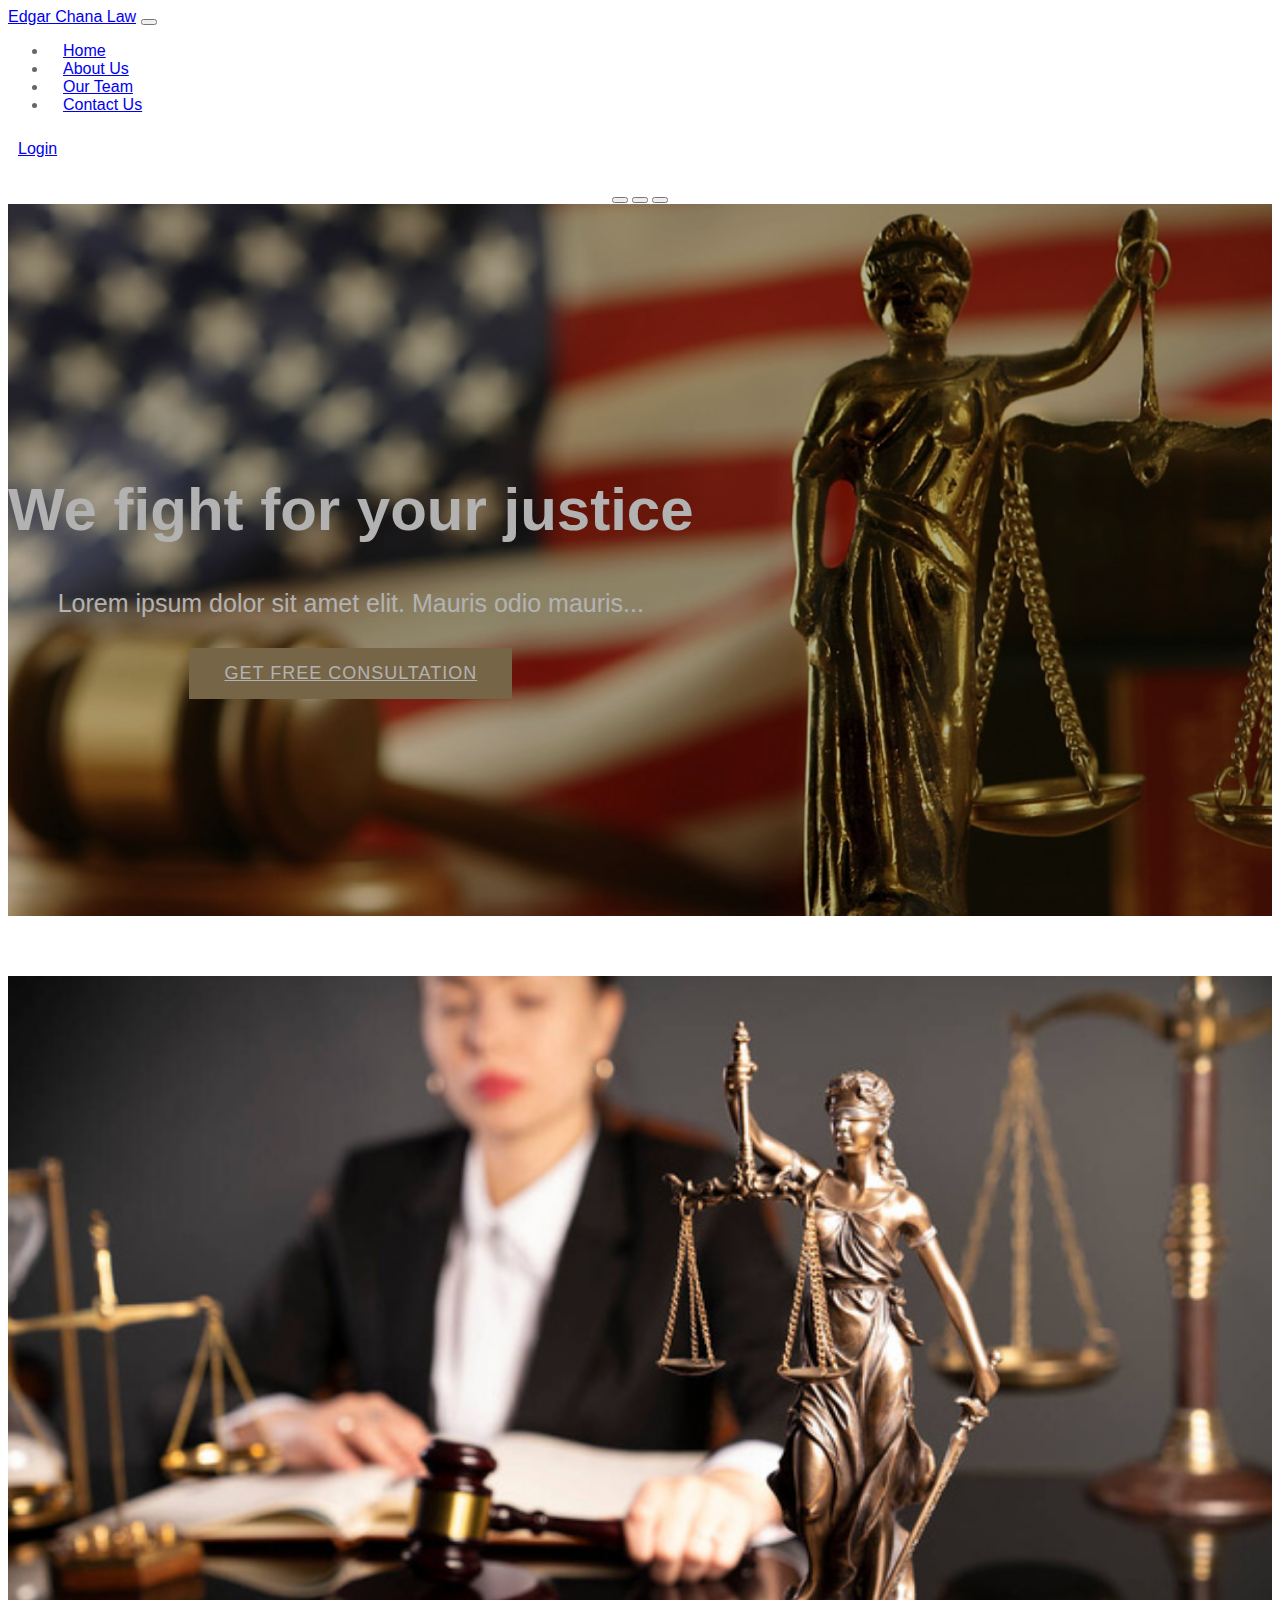
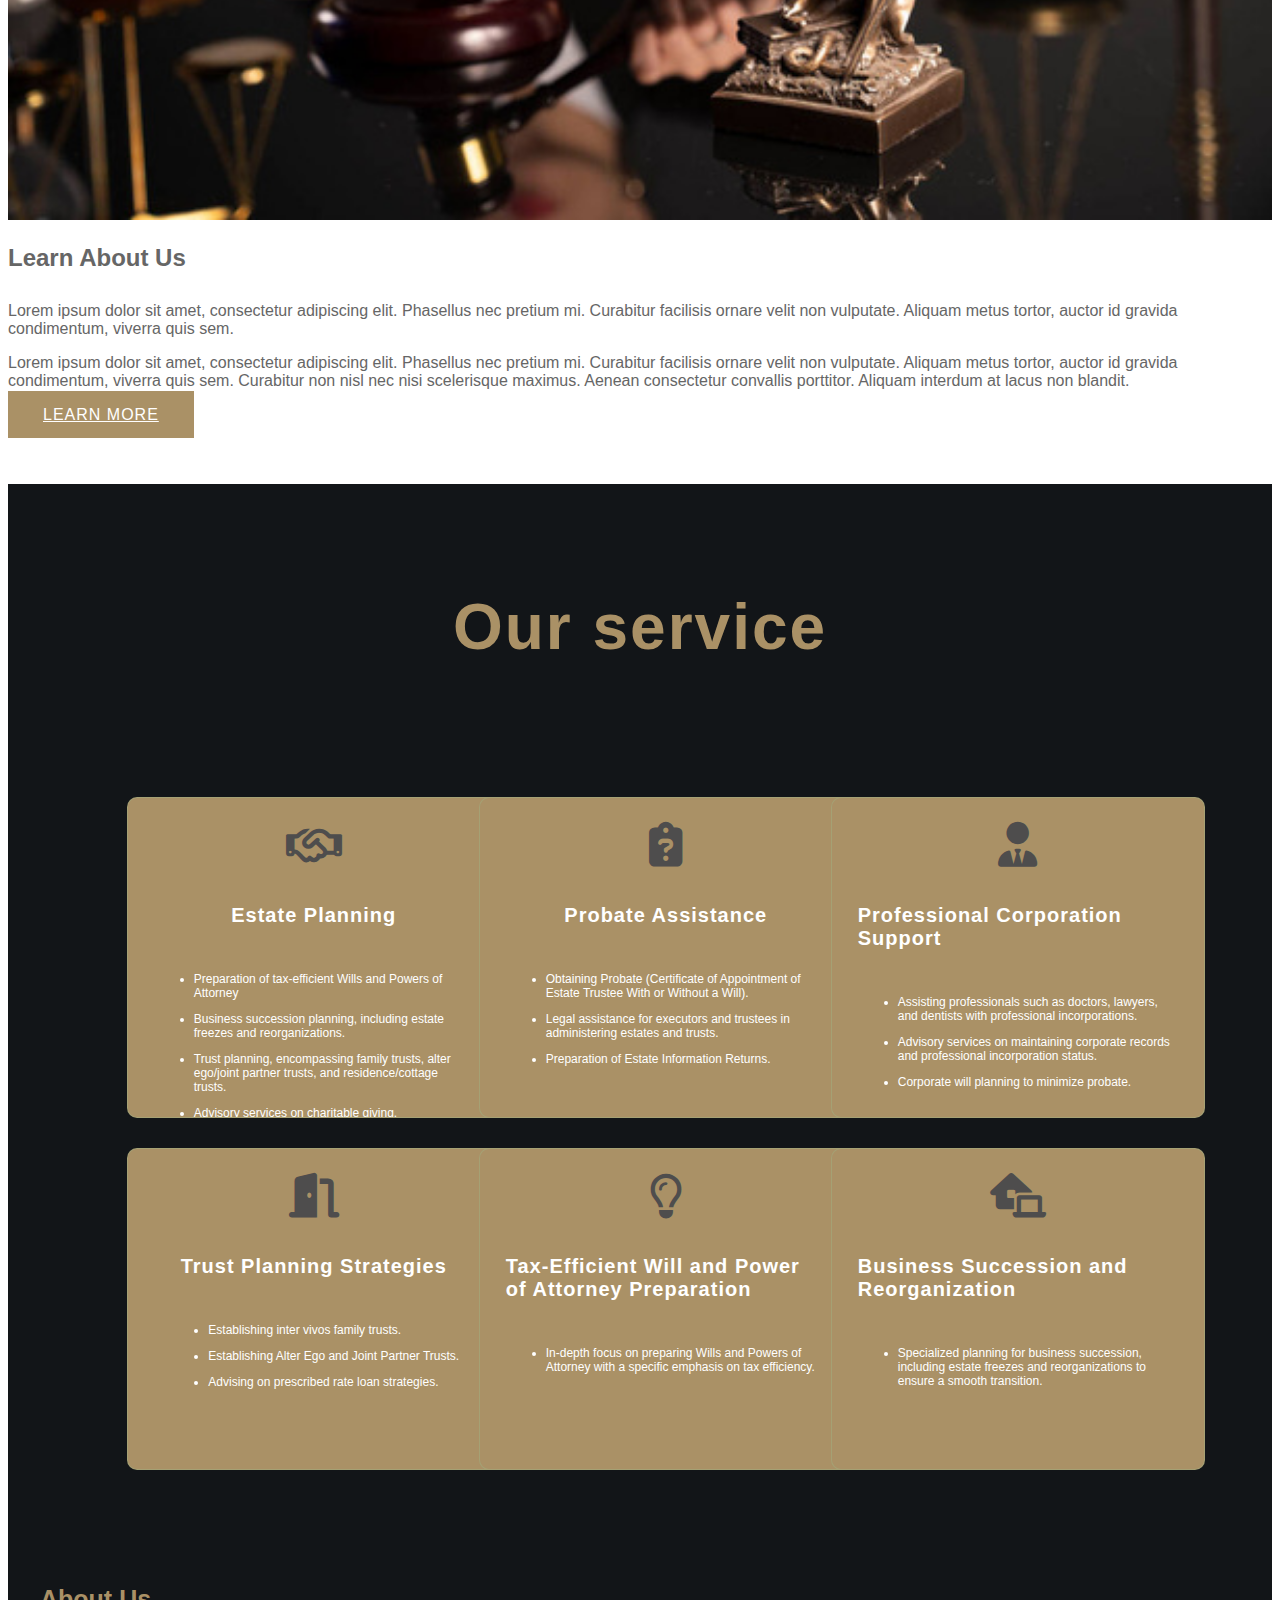
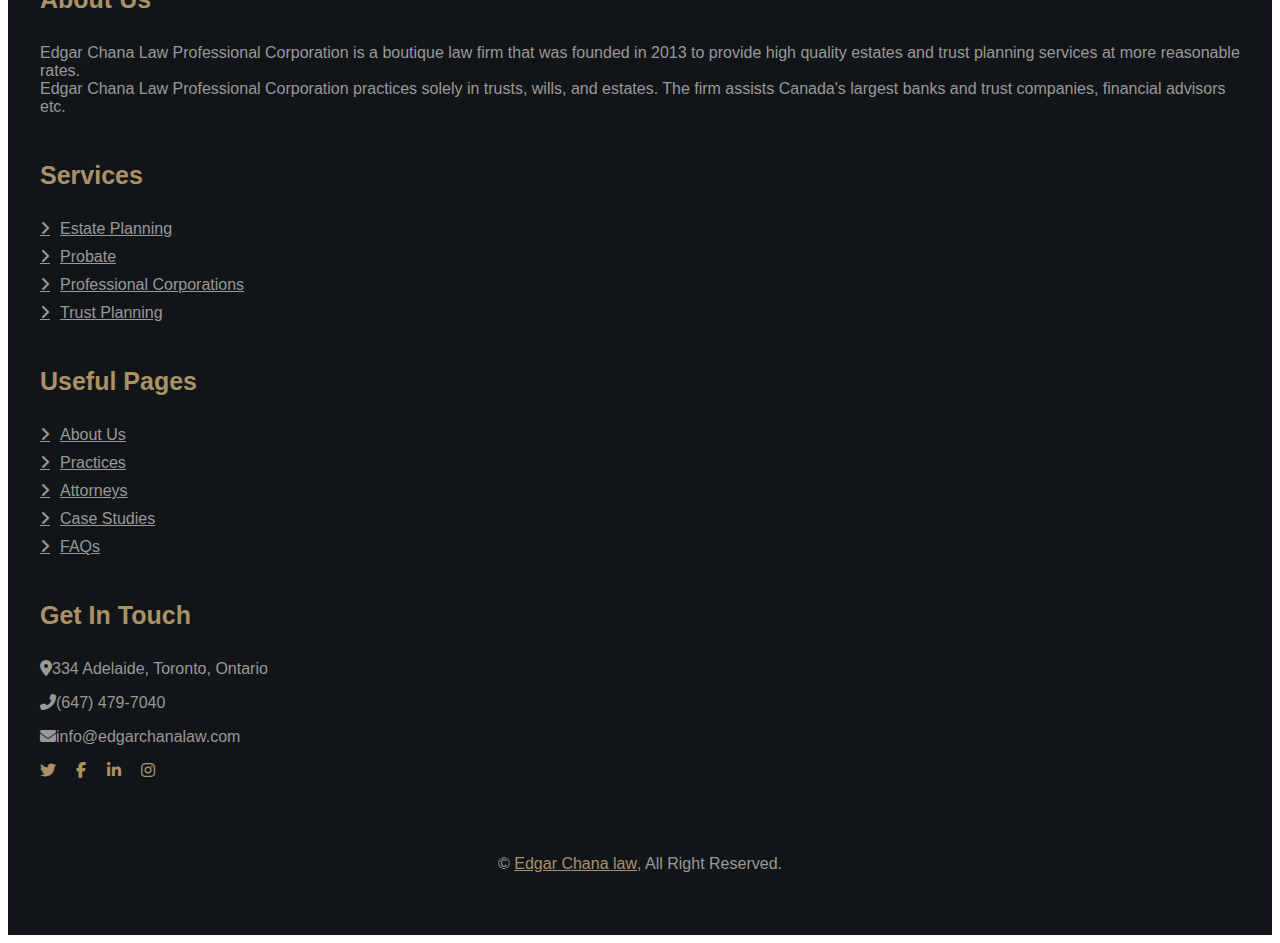
==== index.html @ 890f5359 "integration with index.html" ====
<!doctype html>
<html lang="en">

<head>
    <!-- Required meta tags -->
    <meta charset="utf-8">
    <meta name="viewport" content="width=device-width, initial-scale=1">

    <!-- Bootstrap CSS -->
    <link href="https://cdn.jsdelivr.net/npm/bootstrap@5.0.2/dist/css/bootstrap.min.css" rel="stylesheet"
        integrity="sha384-EVSTQN3/azprG1Anm3QDgpJLIm9Nao0Yz1ztcQTwFspd3yD65VohhpuuCOmLASjC" crossorigin="anonymous">

    <!-- CSS Link -->
    <link rel="stylesheet" href="./css/style.css">

    <link rel="stylesheet" href="https://cdnjs.cloudflare.com/ajax/libs/font-awesome/6.4.2/css/all.min.css" />



    <title>Edgar Chana Law</title>
</head>

<body>
    <!-- Header Section -->
    <nav class="navbar navbar-expand-lg navbar-dark bg-dark">
        <div class="container-fluid">
            <a class="navbar-brand" href="#">Edgar Chana Law</a>
            <button class="navbar-toggler" type="button" data-bs-toggle="collapse"
                data-bs-target="#navbarSupportedContent" aria-controls="navbarSupportedContent" aria-expanded="false"
                aria-label="Toggle navigation">
                <span class="navbar-toggler-icon"></span>
            </button>
            <div class="collapse navbar-collapse" id="navbarSupportedContent">
                <ul class="navbar-nav ms-auto mb-2 mb-lg-0">
                    <li class="nav-item">
                        <a class="nav-link active" aria-current="page" href="#">Home</a>
                    </li>
                    <li class="nav-item">
                        <a class="nav-link active" href="aboutus.html">About Us</a>
                    </li>
                    <!-- <li class="nav-item">
                        <a class="nav-link active" href="service.html">Services</a>
                    </li> -->
                    <li class="nav-item">
                        <a class="nav-link active" href="team.html">Our Team</a>
                    </li>
                    <li class="nav-item">
                        <a class="nav-link active" href="contact.html">Contact Us</a>
                    </li>
                </ul>
                <div id="loginButtons" class="navbar-nav ms-auto mb-2 mb-lg-0">
                    <li class="nav-but" id="loginButton">
                        <a class="btn btn-outline-light" href="login.html">Login</a>
                    </li>
                    <li> <p id="welcomeMessage" style="display: none;" >Welcome, <span id="welcomeName" style="display: none;"></span>!</p>
                    </li>
                    <li class="nav-but" id="logoutButton" style="display: none;">
                        <a class="btn btn-outline-light" href="#" onclick="logout()">Logout</a>
                    </li>
                   
                </div>

            </div>
        </div>
    </nav>

    <!-- Slider Section -->

    <div id="carouselExampleIndicators" class="carousel slide" data-bs-ride="carousel">
        <div class="carousel-indicators">
            <button type="button" data-bs-target="#carouselExampleIndicators" data-bs-slide-to="0" class="active"
                aria-current="true" aria-label="Slide 1"></button>
            <button type="button" data-bs-target="#carouselExampleIndicators" data-bs-slide-to="1"
                aria-label="Slide 2"></button>
            <button type="button" data-bs-target="#carouselExampleIndicators" data-bs-slide-to="2"
                aria-label="Slide 3"></button>
        </div>
        <div class="carousel-inner">
            <div class="carousel-item active">
                <img src="./img/slider1.jpg" class="d-block w-100" alt="Slider Image">
                <div class="carousel-caption">
                    <h1 class="animated fadeInLeft">We fight for your justice</h1>
                    <p class="animated fadeInRight">Lorem ipsum dolor sit amet elit. Mauris odio mauris...</p>
                    <a class="btn animated fadeInUp" href="#">Get free consultation</a>
                </div>
            </div>
            <div class="carousel-item">
                <img src="./img/slider2.jpg" class="d-block w-100" alt="Slider Image">
                <div class="carousel-caption">
                    <h1 class="animated fadeInLeft">We prepared to oppose for you</h1>
                    <p class="animated fadeInRight">Lorem ipsum dolor sit amet elit. Mauris odio mauris...</p>
                    <a class="btn animated fadeInUp" href="#">Get free consultation</a>
                </div>
            </div>
            <div class="carousel-item">
                <img src="./img/slider3.jpg" class="d-block w-100" alt="Slider Image">
                <div class="carousel-caption">
                    <h1 class="animated fadeInLeft">We fight for your privilege</h1>
                    <p class="animated fadeInRight">Lorem ipsum dolor sit amet elit. Mauris odio mauris...</p>
                    <a class="btn animated fadeInUp" href="#">Get free consultation</a>
                </div>
            </div>
        </div>
        <button class="carousel-control-prev" type="button" data-bs-target="#carouselExampleIndicators"
            data-bs-slide="prev">
            <span class="carousel-control-prev-icon" aria-hidden="true"></span>
            <span class="visually-hidden">Previous</span>
        </button>
        <button class="carousel-control-next" type="button" data-bs-target="#carouselExampleIndicators"
            data-bs-slide="next">
            <span class="carousel-control-next-icon" aria-hidden="true"></span>
            <span class="visually-hidden">Next</span>
        </button>
    </div>

   
    <button id="service_button"  style="display: none;"> <a href="myservice.html" id="bookServiceLink">Select services</Select></a>
    </button>
    


    <!-- About Us Section-->

    <div class="about">
        <div class="container">
            <div class="row align-items-center">
                <div class="col-lg-6 col-md-6">
                    <div class="about-img">
                        <img src="img/aboutus.jpeg" alt="About us Image">
                    </div>
                </div>
                <div class="col-lg-6 col-md-6">
                    <div class="section-header">
                        <h2>Learn About Us</h2>
                    </div>
                    <div class="about-text">
                        <p>
                            Lorem ipsum dolor sit amet, consectetur adipiscing elit. Phasellus nec pretium mi. Curabitur
                            facilisis ornare velit non vulputate. Aliquam metus tortor, auctor id gravida condimentum,
                            viverra quis sem.
                        </p>
                        <p>
                            Lorem ipsum dolor sit amet, consectetur adipiscing elit. Phasellus nec pretium mi. Curabitur
                            facilisis ornare velit non vulputate. Aliquam metus tortor, auctor id gravida condimentum,
                            viverra quis sem. Curabitur non nisl nec nisi scelerisque maximus. Aenean consectetur
                            convallis porttitor. Aliquam interdum at lacus non blandit.
                        </p>
                        <a class="btn" href="/aboutus.html">Learn More</a>
                    </div>
                </div>
            </div>
        </div>
    </div>

    <!-- Service Section -->
    <div class="service-container">
        <div class="service-wrapper">
            <div class="service">
                <h1>Our service </h1>
                <div class="cards">
                    <div class="card">
                        <i class="fa-regular fa-handshake"></i>
                        <h2>Estate Planning</h2>
                        <ul>
                            <li>Preparation of tax-efficient Wills and Powers of Attorney</li>
                            <li>Business succession planning, including estate freezes and reorganizations.</li>
                            <li>Trust planning, encompassing family trusts, alter ego/joint partner trusts, and
                                residence/cottage trusts.</li>
                            <li>Advisory services on charitable giving.</li>
                        </ul>

                    </div>


                    <div class="card">
                        <i class="fa-solid fa-clipboard-question"></i>
                        <h2>Probate Assistance</h2>
                        <ul>
                            <li>Obtaining Probate (Certificate of Appointment of Estate Trustee With or Without a Will).
                            </li>
                            <li>Legal assistance for executors and trustees in administering estates and trusts.</li>
                            <li>Preparation of Estate Information Returns.</li>

                        </ul>
                    </div>

                    <div class="card">
                        <i class="fa-solid fa-user-tie"></i>
                        <h2>Professional Corporation Support</h2>
                        <ul>
                            <li>Assisting professionals such as doctors, lawyers, and dentists with professional
                                incorporations.</li>
                            <li>Advisory services on maintaining corporate records and professional incorporation
                                status.</li>
                            <li>Corporate will planning to minimize probate.
                            </li>

                        </ul>
                    </div>

                    <div class="card">
                        <i class="fa-solid fa-door-open"></i>
                        <h2>Trust Planning Strategies</h2>
                        <ul>
                            <li>Establishing inter vivos family trusts.</li>
                            <li>Establishing Alter Ego and Joint Partner Trusts.</li>
                            <li>Advising on prescribed rate loan strategies.
                            </li>
                        </ul>
                    </div>

                    <div class="card">
                        <i class="fa-regular fa-lightbulb"></i>
                        <h2>Tax-Efficient Will and Power of Attorney Preparation</h2>
                        <ul>
                            <li>
                                In-depth focus on preparing Wills and Powers of Attorney with a specific emphasis on tax
                                efficiency.
                            </li>

                        </ul>
                    </div>

                    <div class="card">
                        <i class="fa-solid fa-house-laptop"></i>
                        <h2>Business Succession and Reorganization</h2>
                        <ul>
                            <li>Specialized planning for business succession, including estate freezes and
                                reorganizations to ensure a smooth transition.</li>
                        </ul>
                    </div>
                </div>
            </div>
        </div>

    </div>

    <!-- Footer Section -->
    <div class="footer">
        <div class="container">
            <div class="row">
                <div class="col-md-6 col-lg-4">
                    <div class="footer-about">
                        <h2>About Us</h2>
                        <p>
                            Edgar Chana Law Professional Corporation is a boutique law firm that was founded in 2013 to
                            provide
                            high quality estates and trust planning services at more reasonable rates.
                            <br>
                            Edgar Chana Law Professional Corporation practices solely in trusts, wills, and estates. The
                            firm assists
                            Canada's largest banks and trust companies, financial advisors etc.
                        </p>
                    </div>
                </div>
                <div class="col-md-6 col-lg-8">
                    <div class="row">
                        <div class="col-md-6 col-lg-4">
                            <div class="footer-link">
                                <h2>Services </h2>
                                <a href="#">Estate Planning</a>
                                <a href="#">Probate</a>
                                <a href="#">Professional Corporations</a>
                                <a href="#">Trust Planning</a>
                            </div>
                        </div>
                        <div class="col-md-6 col-lg-4">
                            <div class="footer-link">
                                <h2>Useful Pages</h2>
                                <a href="aboutus.html">About Us</a>
                                <a href="#">Practices</a>
                                <a href="#">Attorneys</a>
                                <a href="#">Case Studies</a>
                                <a href="#">FAQs</a>
                            </div>
                        </div>
                        <div class="col-md-6 col-lg-4">
                            <div class="footer-contact">
                                <h2>Get In Touch</h2>
                                <p><i class="fa fa-map-marker-alt"></i>334 Adelaide, Toronto, Ontario</p>
                                <p><i class="fa fa-phone-alt"></i>(647) 479-7040</p>
                                <p><i class="fa fa-envelope"></i>info@edgarchanalaw.com</p>
                                <div class="footer-social">
                                    <a href="https://twitter.com/"><i class="fab fa-twitter"></i></a>
                                    <a href="https://www.facebook.com/"><i class="fab fa-facebook-f"></i></a>
                                    <a href="https://www.linkedin.com/"><i class="fab fa-linkedin-in"></i></a>
                                    <a href="https://www.instagram.com/"><i class="fab fa-instagram"></i></a>
                                </div>
                            </div>
                        </div>
                    </div>
                </div>
            </div>
        </div>
        <div class="copyright">
            <p>&copy; <a href="#">Edgar Chana law</a>, All Right Reserved.</p>
        </div>
    </div>

    <!-- Bootstrap Bundle with Popper -->
    <script src="https://cdn.jsdelivr.net/npm/bootstrap@5.0.2/dist/js/bootstrap.bundle.min.js"
        integrity="sha384-MrcW6ZMFYlzcLA8Nl+NtUVF0sA7MsXsP1UyJoMp4YLEuNSfAP+JcXn/tWtIaxVXM"
        crossorigin="anonymous"></script>

</body>

<script src="js/index.js"></script>





</html>
---- css/style.css ----
/* General CSS */

body {
    color: #666;
    background: #fff;
    font-family: 'Roboto', sans-serif;
    font-weight: 400;
}

h1 {
    font-weight: 600;
    color: #121518;
}

/* Header CSS */

.navbar .navbar-nav .nav-item a {
    padding: 15px;
}

.navbar .navbar-nav .nav-item a:hover {
    color: #aa9166;
}

.navbar .navbar-nav .nav-but {
    padding: 10px;
}
.navbar #welcomeMessage {
    color: white;
    margin-top: 20px;
}
#appointment_button{
    
    border: none;
    background-color: #aa9166;
    color: #fff;
    width: 20%;
    height: 40px;
    margin: 2rem 40%;
    border-radius: 10px;
    
}

#appointment_button:hover{
    background-color: black;
}

#appointment_button a{
    color: #fff;
    text-decoration:none;

   
}

/* Slider CSS */

.carousel {
    position: relative;
    width: 100%;
    height: calc(100vh - 170px);
    margin: 0 auto;
    text-align: center;
    overflow: hidden;
}

.carousel .carousel-inner,
.carousel .carousel-item {
    position: relative;
    width: 100%;
    height: 100%;
}

.carousel .carousel-item img {
    width: 100%;
    height: 100%;
    object-fit: cover;
}

.carousel .carousel-item::after {
    position: absolute;
    content: "";
    width: 100%;
    height: 100%;
    top: 0;
    left: 0;
    background: rgba(0, 0, 0, .3);
    /* z-index: 1; */
}

.carousel .carousel-caption {
    position: absolute;
    top: 0;
    bottom: 0;
    display: flex;
    align-items: center;
    justify-content: center;
    flex-direction: column;
    height: calc(100vh - 170px);
}

.carousel .carousel-caption h1 {
    color: #ffffff;
    font-size: 60px;
    font-weight: 700;
    margin-bottom: 20px;
}

.carousel .carousel-caption p {
    color: #ffffff;
    font-size: 25px;
    margin-bottom: 25px;
}

.carousel .carousel-caption .btn {
    padding: 15px 35px;
    font-size: 18px;
    font-weight: 500;
    letter-spacing: 1px;
    text-transform: uppercase;
    color: #fff;
    background: #aa9166;
    border-radius: 0;
    transition: .3s;
    margin: 0.3rem;
}

.carousel .carousel-caption .btn:hover {
    background: #aa9166;
    color: #121518;
}

@media (max-width: 768px) {
    .carousel .carousel-caption h1 {
        font-size: 40px;
        font-weight: 700;
    }

    .carousel .carousel-caption p {
        font-size: 20px;
    }

    .carousel .carousel-caption .btn {
        padding: 12px 30px;
        font-size: 18px;
        font-weight: 500;
        letter-spacing: 0;
    }
}

@media (max-width: 576px) {
    .carousel .carousel-caption h1 {
        font-size: 30px;
        font-weight: 500;
    }

    .carousel .carousel-caption p {
        font-size: 16px;
    }

    .carousel .carousel-caption .btn {
        padding: 10px 25px;
        font-size: 16px;
        font-weight: 400;
        letter-spacing: 0;
    }
}

.carousel .animated {
    -webkit-animation-duration: 1.5s;
    animation-duration: 1.5s;
}

/* About Us CSS */

.about {
    position: relative;
    width: 100%;
    padding: 60px 0;
}

.about .section-header {
    margin-bottom: 30px;
}

.about .about-img img {
    width: 100%;
    height: 100%;
    object-fit: cover;
}

.about .about-text p {
    font-size: 16px;
}

.about .about-text a.btn {
    position: relative;
    margin-top: 15px;
    padding: 15px 35px;
    font-size: 16px;
    font-weight: 500;
    letter-spacing: 1px;
    text-transform: uppercase;
    color: #fff;
    border-radius: 0;
    background: #aa9166;
    transition: .3s;
}

.about .about-text a.btn:hover {
    color: #121518;
    background: #aa9166;
}

@media (max-width: 768px) {
    .about .about-img {
        margin-bottom: 30px;
        height: auto;
    }
}

/* Services CSS */

.service-container {
    min-height: 100vh;
    width: 100%;
    background-color: #121518;
}

.service-wrapper {
    padding: 5% 8%;
}

.service {
    display: flex;
    flex-direction: column;
    align-items: center;
}

.service h1 {
    color: #aa9166;
    font-size: 4rem;
    letter-spacing: 2px;
}

.service .cards {
    display: grid;
    grid-template-columns: repeat(3, 1fr);
    gap: 30px;
    margin-top: 90px;
}

.service .card {
    height: 300px;
    width: 320px;
    background-color: #aa9166;
    padding: 3% 8%;
    border: 0.2px solid rgba(144, 226, 174, 00.2);
    border-radius: 10px;
    transition: 0.6s;
    display: flex;
    align-items: center;
    flex-direction: column;
    position: relative;
    overflow: hidden;

}

.service .card i {
    color: rgb(78, 77, 77);
    margin-top: 15px;
    margin-bottom: 20px;
    font-size: 2.8rem;

}

.service .card h2 {
    color: #fff;
    font-size: 20px;
    font-weight: 600;
    letter-spacing: 1px;

}

.service .card li {
    text-align: left;
    width: 100%;
    margin: 12px 0;
    color: #fff;
    font-size: 12px;
}

.service .card:hover {
    color: black;
    background-color: #aa9166;
    transform: translateY(-8px);
    border-color: #fff;
}

@media screen and (max-width:768px) {
    .cards {
        grid-template-columns: repeat(2, 1fr);

    }

}

@media screen and (max-width:576px) {
    .cards {
        grid-template-columns: repeat(1, 1fr);

    }

    h1 {
        font-size: 2rem;
    }

}


/* Footer CSS */

.footer {
    position: relative;
    padding: 2rem;
    background: #121518;
    color: #ffffff;
}

.footer .footer-about,
.footer .footer-link,
.footer .footer-contact {
    position: relative;
    margin-bottom: 45px;
    color: #999999;
}

.footer .footer-about h2,
.footer .footer-link h2,
.footer .footer-contact h2 {
    position: relative;
    margin-bottom: 30px;
    font-size: 25px;
    font-weight: 600;
    color: #aa9166;
}

.footer .footer-link a {
    display: block;
    margin-bottom: 10px;
    color: #999999;
    transition: .3s;
}

.footer .footer-link a::before {
    position: relative;
    content: "\f105";
    font-family: "Font Awesome 5 Free";
    font-weight: 900;
    margin-right: 10px;
}

.footer .footer-link a:hover {
    color: #aa9166;
    letter-spacing: 1px;
}
.footer .footer-contact .footer-social a{
    color: #aa9166 ;
    letter-spacing: 1rem;
}

.footer .copyright {
    padding: 30px 15px;
}

.footer .copyright p {
    margin: 0;
    color: #999999;
}

.footer .copyright p {
    text-align: center;
}

.footer .copyright p a {
    color: #aa9166;
    font-weight: 500;
}

.footer .copyright p a:hover {
    color: #ffffff;
}


@media (max-width: 768px) {

    .footer .copyright p,
    .footer .copyright .col-md-6:last-child p {
        margin: 5px 0;
        text-align: center;
    }
}
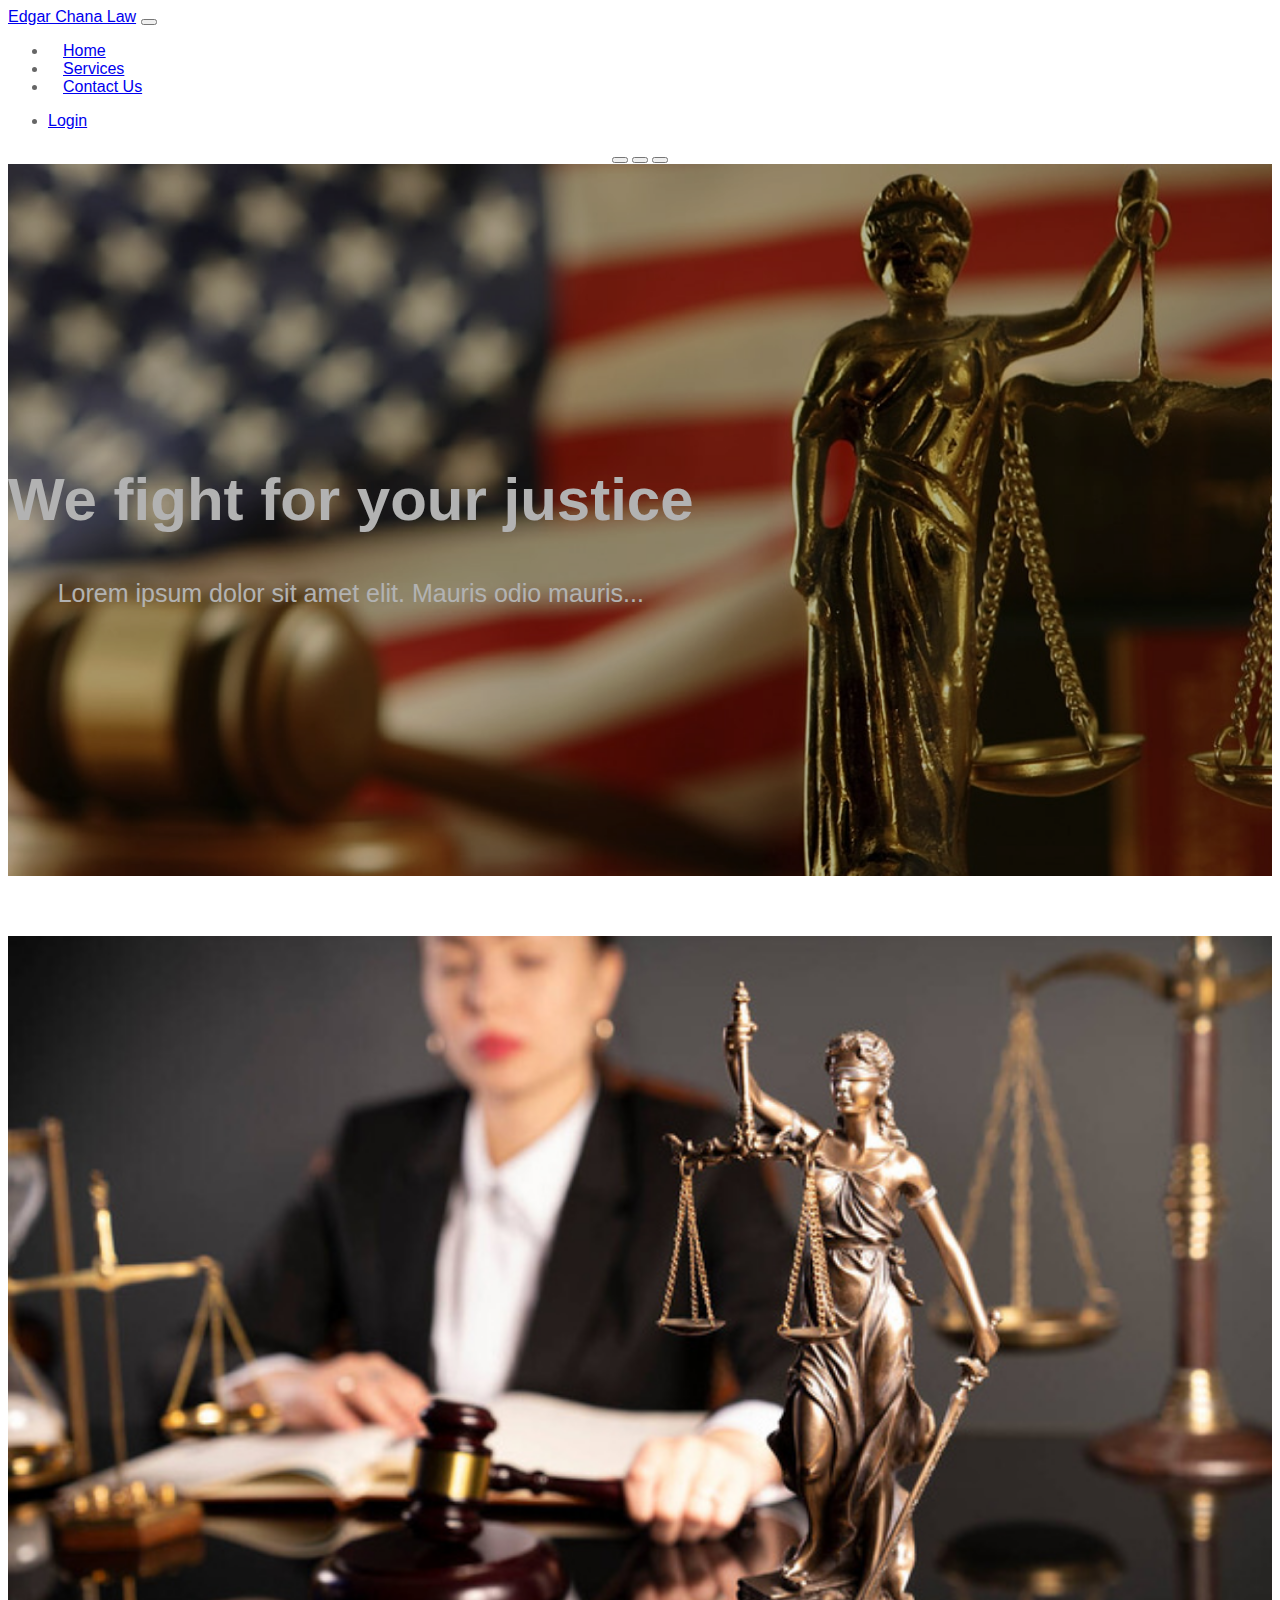
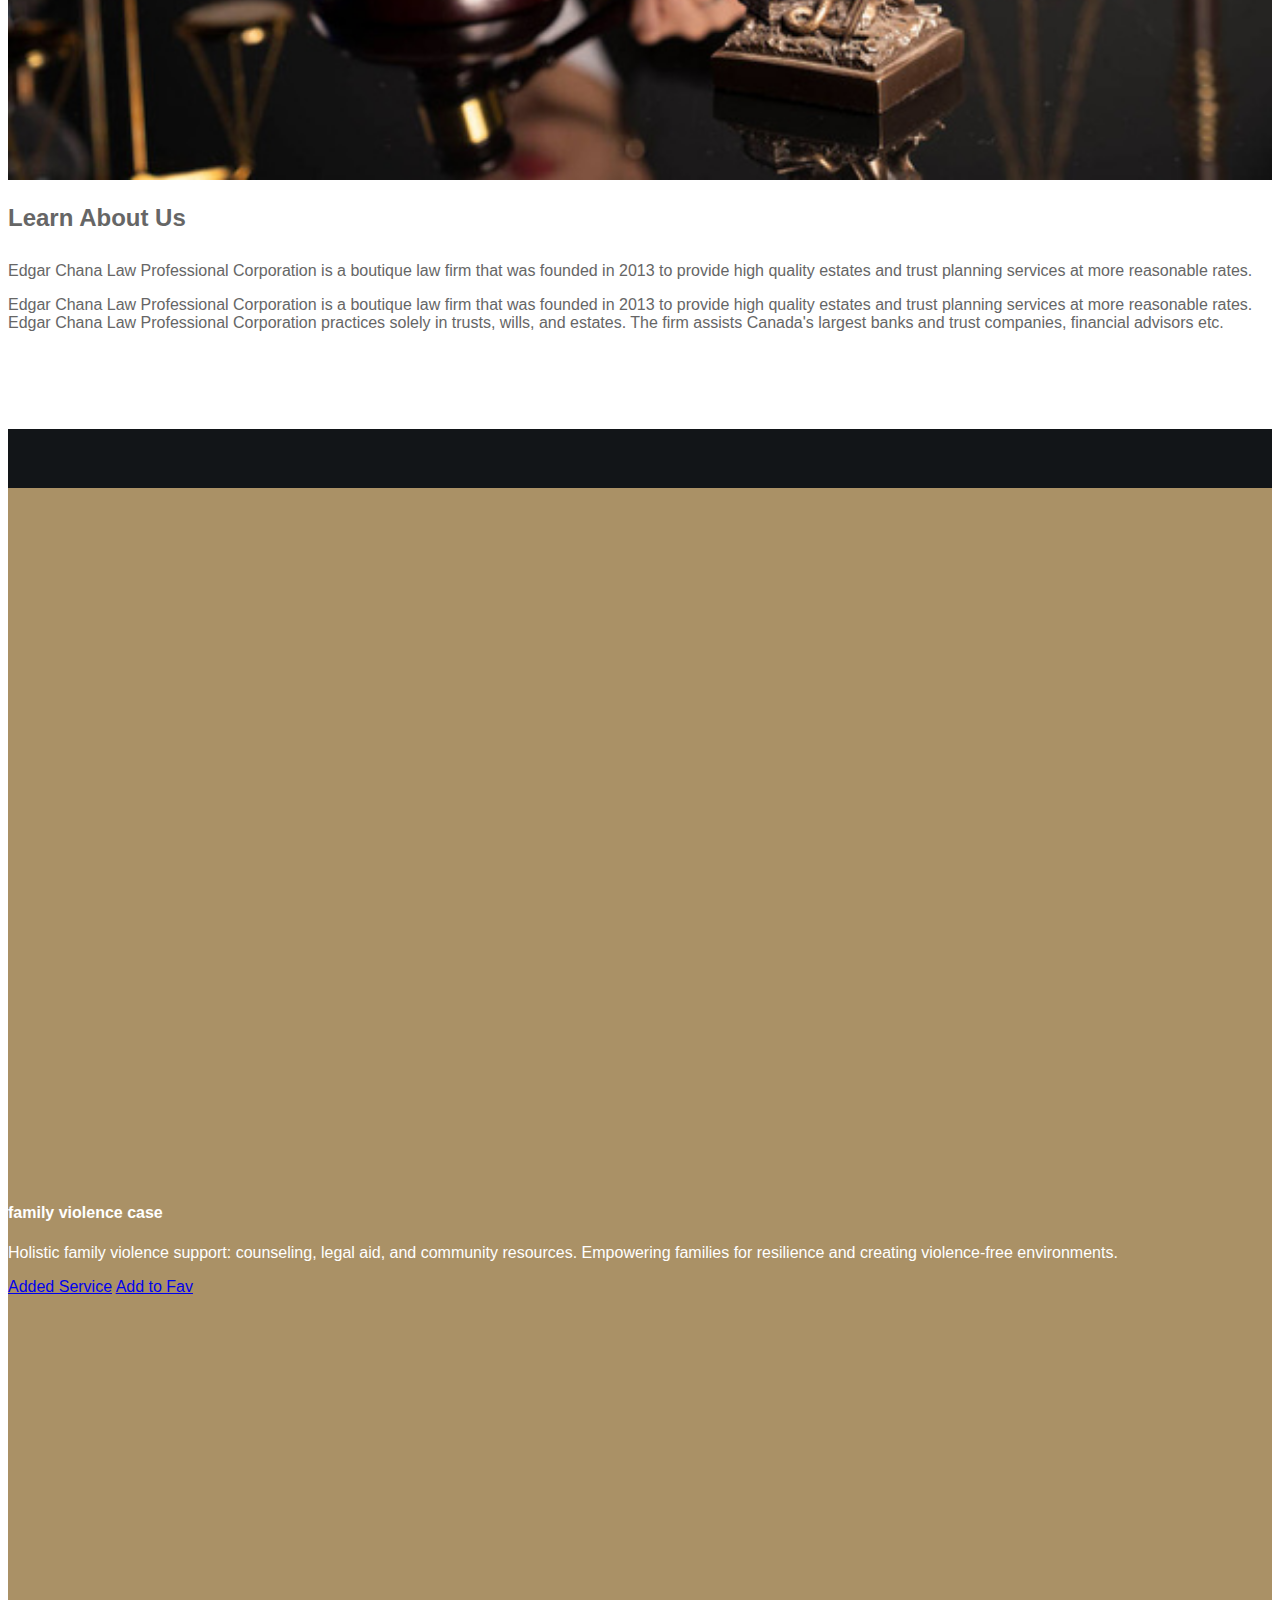
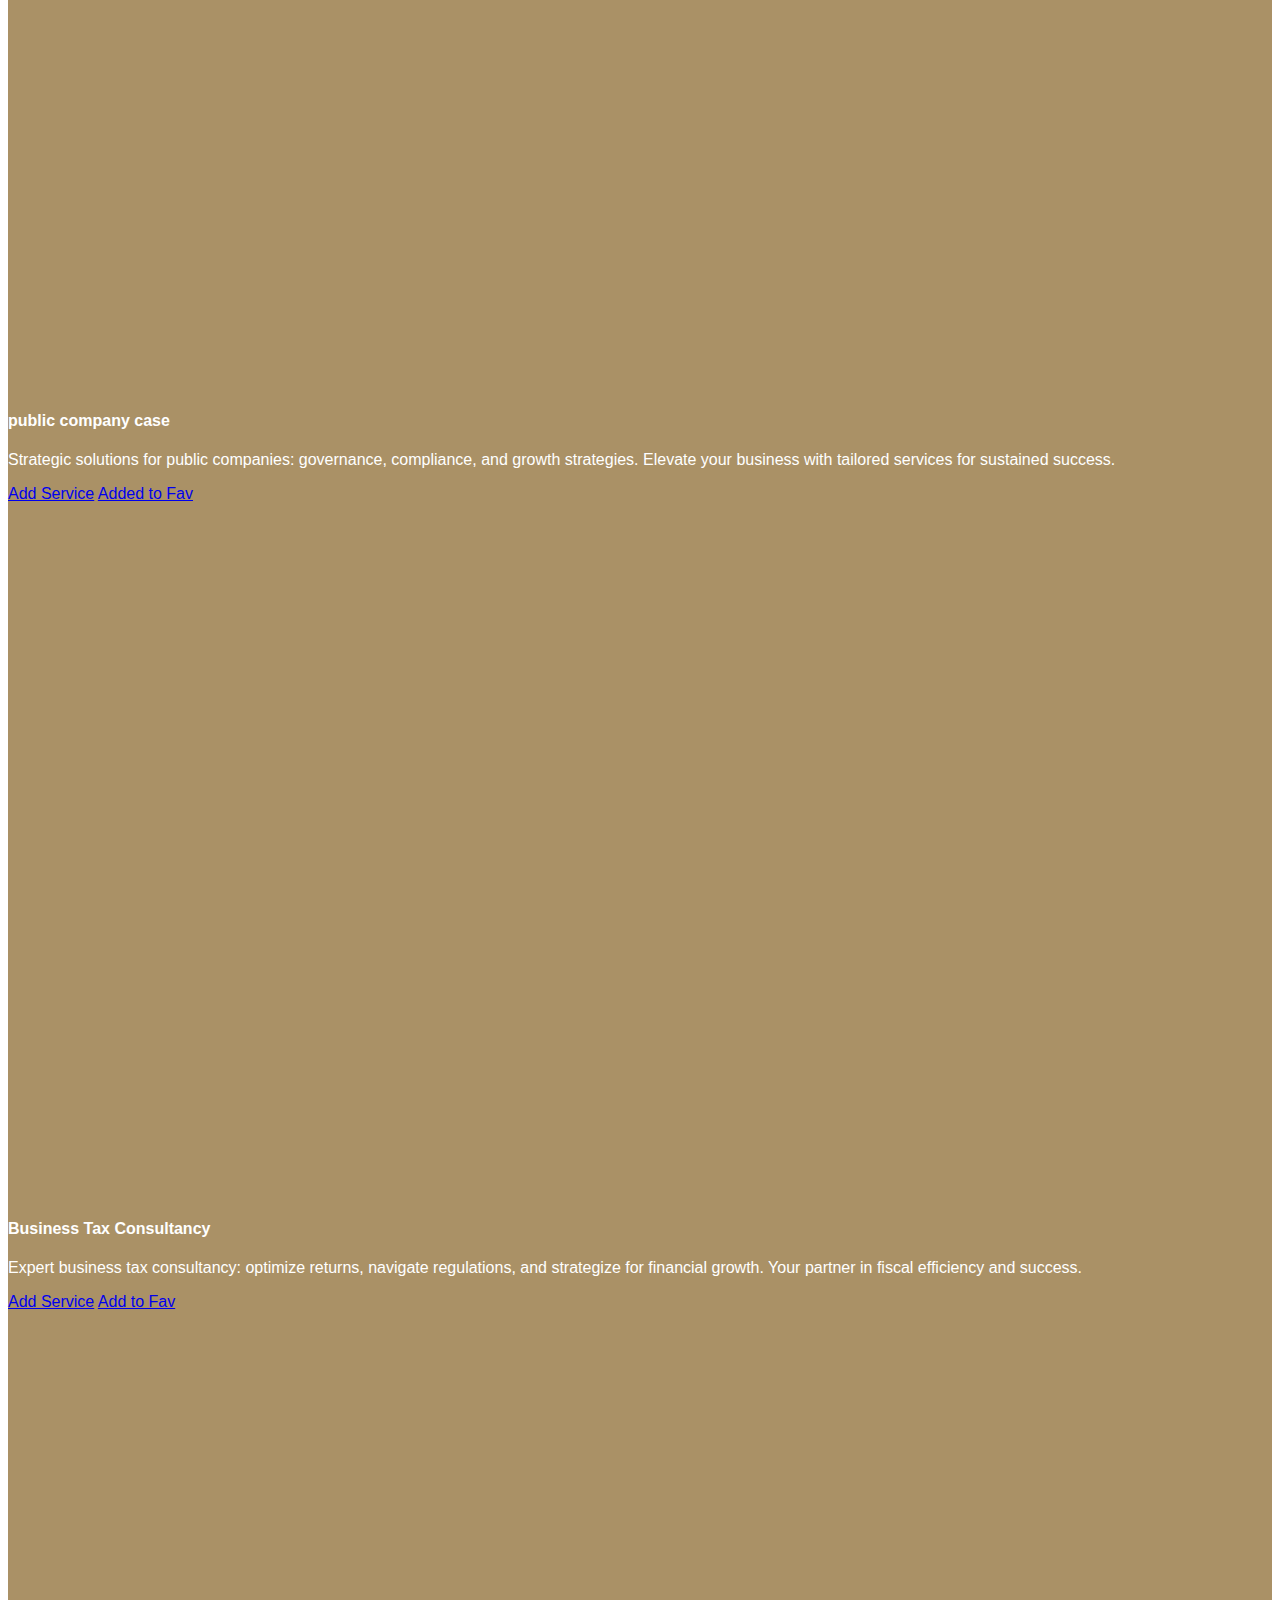
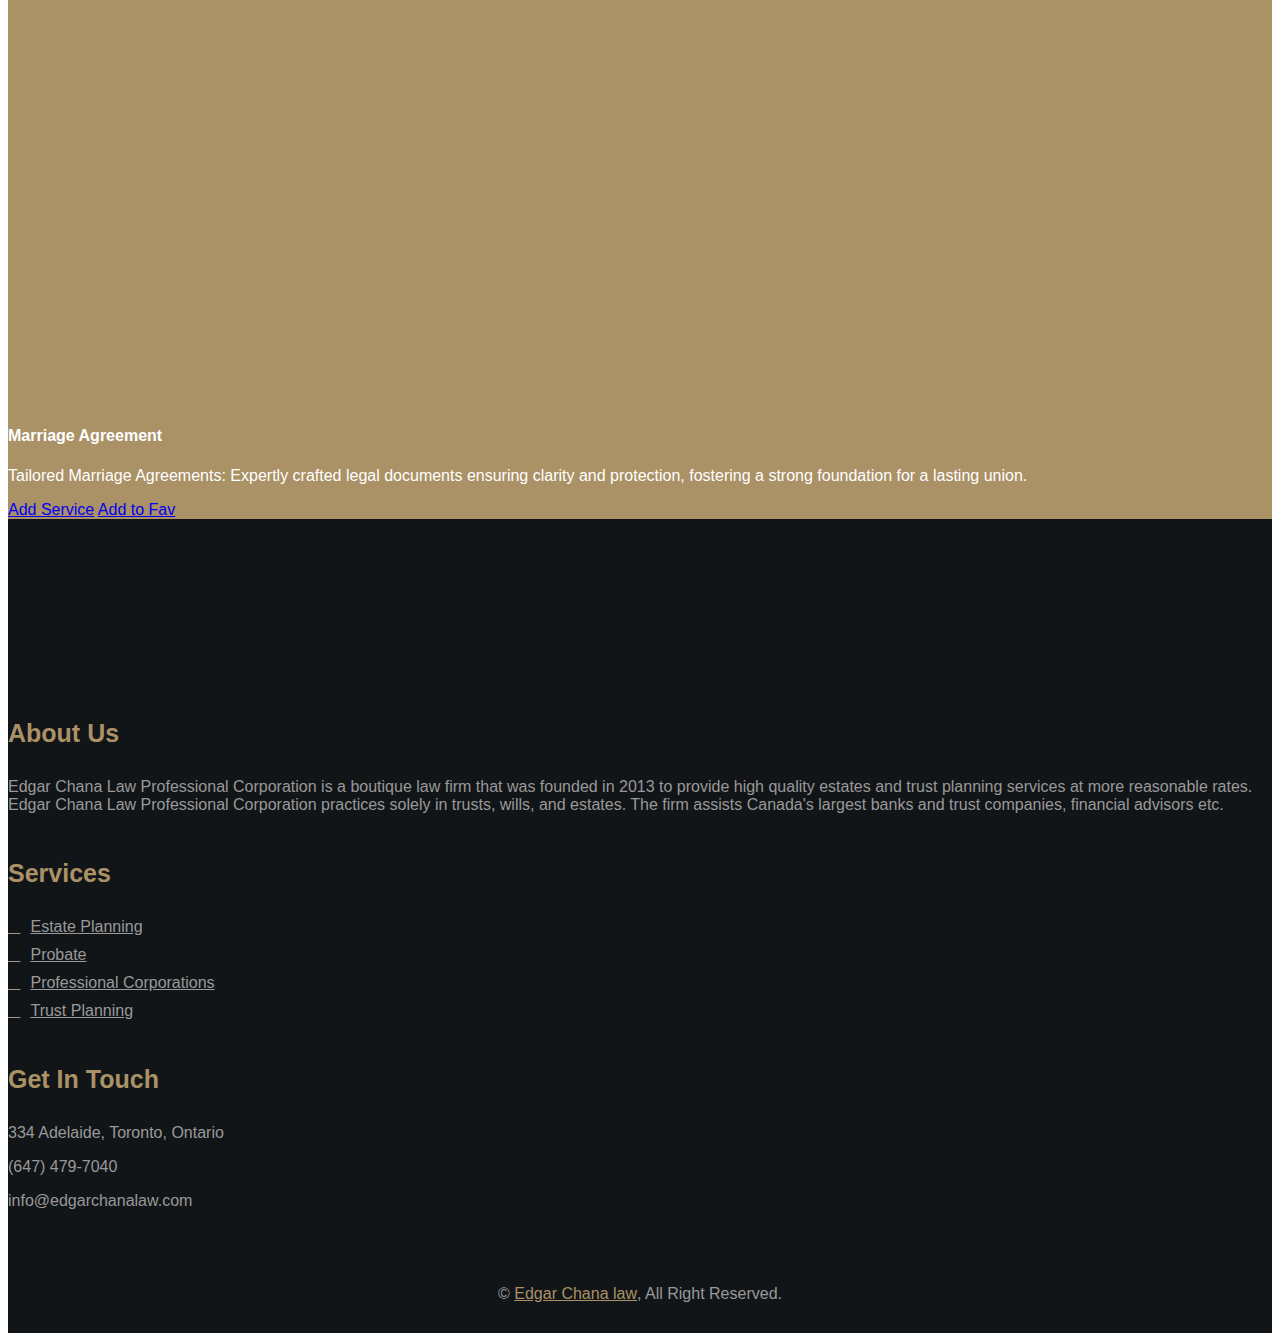
==== commit 41eb677f: "add service and fav function added" ====
--- a/index.html
+++ b/index.html
@@ -12,10 +12,6 @@
 
     <!-- CSS Link -->
     <link rel="stylesheet" href="./css/style.css">
-
-    <link rel="stylesheet" href="https://cdnjs.cloudflare.com/ajax/libs/font-awesome/6.4.2/css/all.min.css" />
-
-
 
     <title>Edgar Chana Law</title>
 </head>
@@ -36,30 +32,17 @@
                         <a class="nav-link active" aria-current="page" href="#">Home</a>
                     </li>
                     <li class="nav-item">
-                        <a class="nav-link active" href="aboutus.html">About Us</a>
-                    </li>
-                    <!-- <li class="nav-item">
-                        <a class="nav-link active" href="service.html">Services</a>
-                    </li> -->
+                        <a class="nav-link active" href="#">Services</a>
+                    </li>
                     <li class="nav-item">
-                        <a class="nav-link active" href="team.html">Our Team</a>
-                    </li>
-                    <li class="nav-item">
-                        <a class="nav-link active" href="contact.html">Contact Us</a>
+                        <a class="nav-link active" href="#">Contact Us</a>
                     </li>
                 </ul>
-                <div id="loginButtons" class="navbar-nav ms-auto mb-2 mb-lg-0">
-                    <li class="nav-but" id="loginButton">
-                        <a class="btn btn-outline-light" href="login.html">Login</a>
-                    </li>
-                    <li> <p id="welcomeMessage" style="display: none;" >Welcome, <span id="welcomeName" style="display: none;"></span>!</p>
-                    </li>
-                    <li class="nav-but" id="logoutButton" style="display: none;">
-                        <a class="btn btn-outline-light" href="#" onclick="logout()">Logout</a>
-                    </li>
-                   
-                </div>
-
+                <ul class="navbar-nav ms-auto mb-2 mb-lg-0">
+                    <li class="nav-but">
+                        <a class="btn btn-outline-light" href="#">Login</a>
+                    </li>
+                </ul>
             </div>
         </div>
     </nav>
@@ -81,7 +64,6 @@
                 <div class="carousel-caption">
                     <h1 class="animated fadeInLeft">We fight for your justice</h1>
                     <p class="animated fadeInRight">Lorem ipsum dolor sit amet elit. Mauris odio mauris...</p>
-                    <a class="btn animated fadeInUp" href="#">Get free consultation</a>
                 </div>
             </div>
             <div class="carousel-item">
@@ -89,7 +71,6 @@
                 <div class="carousel-caption">
                     <h1 class="animated fadeInLeft">We prepared to oppose for you</h1>
                     <p class="animated fadeInRight">Lorem ipsum dolor sit amet elit. Mauris odio mauris...</p>
-                    <a class="btn animated fadeInUp" href="#">Get free consultation</a>
                 </div>
             </div>
             <div class="carousel-item">
@@ -97,7 +78,6 @@
                 <div class="carousel-caption">
                     <h1 class="animated fadeInLeft">We fight for your privilege</h1>
                     <p class="animated fadeInRight">Lorem ipsum dolor sit amet elit. Mauris odio mauris...</p>
-                    <a class="btn animated fadeInUp" href="#">Get free consultation</a>
                 </div>
             </div>
         </div>
@@ -113,12 +93,6 @@
         </button>
     </div>
 
-   
-    <button id="service_button"  style="display: none;"> <a href="myservice.html" id="bookServiceLink">Select services</Select></a>
-    </button>
-    
-
-
     <!-- About Us Section-->
 
     <div class="about">
@@ -135,17 +109,15 @@
                     </div>
                     <div class="about-text">
                         <p>
-                            Lorem ipsum dolor sit amet, consectetur adipiscing elit. Phasellus nec pretium mi. Curabitur
-                            facilisis ornare velit non vulputate. Aliquam metus tortor, auctor id gravida condimentum,
-                            viverra quis sem.
+                            Edgar Chana Law Professional Corporation is a boutique law firm that was founded in 2013 to
+                            provide high quality estates and trust planning services at more reasonable rates.
                         </p>
                         <p>
-                            Lorem ipsum dolor sit amet, consectetur adipiscing elit. Phasellus nec pretium mi. Curabitur
-                            facilisis ornare velit non vulputate. Aliquam metus tortor, auctor id gravida condimentum,
-                            viverra quis sem. Curabitur non nisl nec nisi scelerisque maximus. Aenean consectetur
-                            convallis porttitor. Aliquam interdum at lacus non blandit.
+                            Edgar Chana Law Professional Corporation is a boutique law firm that was founded in 2013 to
+                            provide high quality estates and trust planning services at more reasonable rates.
+                            Edgar Chana Law Professional Corporation practices solely in trusts, wills, and estates. The
+                            firm assists Canada's largest banks and trust companies, financial advisors etc.
                         </p>
-                        <a class="btn" href="/aboutus.html">Learn More</a>
                     </div>
                 </div>
             </div>
@@ -155,81 +127,14 @@
     <!-- Service Section -->
     <div class="service-container">
         <div class="service-wrapper">
-            <div class="service">
-                <h1>Our service </h1>
-                <div class="cards">
-                    <div class="card">
-                        <i class="fa-regular fa-handshake"></i>
-                        <h2>Estate Planning</h2>
-                        <ul>
-                            <li>Preparation of tax-efficient Wills and Powers of Attorney</li>
-                            <li>Business succession planning, including estate freezes and reorganizations.</li>
-                            <li>Trust planning, encompassing family trusts, alter ego/joint partner trusts, and
-                                residence/cottage trusts.</li>
-                            <li>Advisory services on charitable giving.</li>
-                        </ul>
-
-                    </div>
-
-
-                    <div class="card">
-                        <i class="fa-solid fa-clipboard-question"></i>
-                        <h2>Probate Assistance</h2>
-                        <ul>
-                            <li>Obtaining Probate (Certificate of Appointment of Estate Trustee With or Without a Will).
-                            </li>
-                            <li>Legal assistance for executors and trustees in administering estates and trusts.</li>
-                            <li>Preparation of Estate Information Returns.</li>
-
-                        </ul>
-                    </div>
-
-                    <div class="card">
-                        <i class="fa-solid fa-user-tie"></i>
-                        <h2>Professional Corporation Support</h2>
-                        <ul>
-                            <li>Assisting professionals such as doctors, lawyers, and dentists with professional
-                                incorporations.</li>
-                            <li>Advisory services on maintaining corporate records and professional incorporation
-                                status.</li>
-                            <li>Corporate will planning to minimize probate.
-                            </li>
-
-                        </ul>
-                    </div>
-
-                    <div class="card">
-                        <i class="fa-solid fa-door-open"></i>
-                        <h2>Trust Planning Strategies</h2>
-                        <ul>
-                            <li>Establishing inter vivos family trusts.</li>
-                            <li>Establishing Alter Ego and Joint Partner Trusts.</li>
-                            <li>Advising on prescribed rate loan strategies.
-                            </li>
-                        </ul>
-                    </div>
-
-                    <div class="card">
-                        <i class="fa-regular fa-lightbulb"></i>
-                        <h2>Tax-Efficient Will and Power of Attorney Preparation</h2>
-                        <ul>
-                            <li>
-                                In-depth focus on preparing Wills and Powers of Attorney with a specific emphasis on tax
-                                efficiency.
-                            </li>
-
-                        </ul>
-                    </div>
-
-                    <div class="card">
-                        <i class="fa-solid fa-house-laptop"></i>
-                        <h2>Business Succession and Reorganization</h2>
-                        <ul>
-                            <li>Specialized planning for business succession, including estate freezes and
-                                reorganizations to ensure a smooth transition.</li>
-                        </ul>
-                    </div>
-                </div>
+            <div class="container py-5">
+
+                <div class="service py-5">
+                    <h1 class="text-white text-center mb-5">Our service </h1>
+
+                    <div id="home-service"></div>
+                </div>
+
             </div>
         </div>
 
@@ -239,7 +144,7 @@
     <div class="footer">
         <div class="container">
             <div class="row">
-                <div class="col-md-6 col-lg-4">
+                <div class="col-md-6 col-lg-6">
                     <div class="footer-about">
                         <h2>About Us</h2>
                         <p>
@@ -253,38 +158,28 @@
                         </p>
                     </div>
                 </div>
-                <div class="col-md-6 col-lg-8">
+                <div class="col-md-6 col-lg-6">
                     <div class="row">
-                        <div class="col-md-6 col-lg-4">
+                        <div class="col-md-6 col-lg-6">
                             <div class="footer-link">
                                 <h2>Services </h2>
-                                <a href="#">Estate Planning</a>
-                                <a href="#">Probate</a>
-                                <a href="#">Professional Corporations</a>
-                                <a href="#">Trust Planning</a>
+                                <a href="">Estate Planning</a>
+                                <a href="">Probate</a>
+                                <a href="">Professional Corporations</a>
+                                <a href="">Trust Planning</a>
                             </div>
                         </div>
-                        <div class="col-md-6 col-lg-4">
-                            <div class="footer-link">
-                                <h2>Useful Pages</h2>
-                                <a href="aboutus.html">About Us</a>
-                                <a href="#">Practices</a>
-                                <a href="#">Attorneys</a>
-                                <a href="#">Case Studies</a>
-                                <a href="#">FAQs</a>
-                            </div>
-                        </div>
-                        <div class="col-md-6 col-lg-4">
+                        <div class="col-md-6 col-lg-6">
                             <div class="footer-contact">
                                 <h2>Get In Touch</h2>
                                 <p><i class="fa fa-map-marker-alt"></i>334 Adelaide, Toronto, Ontario</p>
                                 <p><i class="fa fa-phone-alt"></i>(647) 479-7040</p>
                                 <p><i class="fa fa-envelope"></i>info@edgarchanalaw.com</p>
                                 <div class="footer-social">
-                                    <a href="https://twitter.com/"><i class="fab fa-twitter"></i></a>
-                                    <a href="https://www.facebook.com/"><i class="fab fa-facebook-f"></i></a>
-                                    <a href="https://www.linkedin.com/"><i class="fab fa-linkedin-in"></i></a>
-                                    <a href="https://www.instagram.com/"><i class="fab fa-instagram"></i></a>
+                                    <a href="#"><i class="fab fa-twitter"></i></a>
+                                    <a href="#"><i class="fab fa-facebook-f"></i></a>
+                                    <a href="#"><i class="fab fa-linkedin-in"></i></a>
+                                    <a href="#"><i class="fab fa-instagram"></i></a>
                                 </div>
                             </div>
                         </div>
@@ -302,12 +197,14 @@
         integrity="sha384-MrcW6ZMFYlzcLA8Nl+NtUVF0sA7MsXsP1UyJoMp4YLEuNSfAP+JcXn/tWtIaxVXM"
         crossorigin="anonymous"></script>
 
+
+    <script src="js/constants.js"></script>
+    <script src="js/utils.js"></script>
+    <script src="js/user.js"></script>
+    <script src="js/services.js"></script>
+    <script src="js/template-generator.js"></script>
+    <script src="js/main.js"></script>
+
 </body>
 
-<script src="js/index.js"></script>
-
-
-
-
-
 </html>--- a/css/style.css
+++ b/css/style.css
@@ -12,7 +12,7 @@
     color: #121518;
 }
 
-/* Header CSS */
+/* Navigation CSS */
 
 .navbar .navbar-nav .nav-item a {
     padding: 15px;
@@ -20,36 +20,6 @@
 
 .navbar .navbar-nav .nav-item a:hover {
     color: #aa9166;
-}
-
-.navbar .navbar-nav .nav-but {
-    padding: 10px;
-}
-.navbar #welcomeMessage {
-    color: white;
-    margin-top: 20px;
-}
-#appointment_button{
-    
-    border: none;
-    background-color: #aa9166;
-    color: #fff;
-    width: 20%;
-    height: 40px;
-    margin: 2rem 40%;
-    border-radius: 10px;
-    
-}
-
-#appointment_button:hover{
-    background-color: black;
-}
-
-#appointment_button a{
-    color: #fff;
-    text-decoration:none;
-
-   
 }
 
 /* Slider CSS */
@@ -121,7 +91,6 @@
     background: #aa9166;
     border-radius: 0;
     transition: .3s;
-    margin: 0.3rem;
 }
 
 .carousel .carousel-caption .btn:hover {
@@ -192,25 +161,6 @@
     font-size: 16px;
 }
 
-.about .about-text a.btn {
-    position: relative;
-    margin-top: 15px;
-    padding: 15px 35px;
-    font-size: 16px;
-    font-weight: 500;
-    letter-spacing: 1px;
-    text-transform: uppercase;
-    color: #fff;
-    border-radius: 0;
-    background: #aa9166;
-    transition: .3s;
-}
-
-.about .about-text a.btn:hover {
-    color: #121518;
-    background: #aa9166;
-}
-
 @media (max-width: 768px) {
     .about .about-img {
         margin-bottom: 30px;
@@ -219,7 +169,23 @@
 }
 
 /* Services CSS */
-
+.service-container {
+    /* min-height: 100vh;
+    width: 100%; */
+    background-color: #121518;
+}
+.service .card {
+    background-color: #aa9166;
+    color: #fff;
+}
+
+.service .img{
+    padding-bottom: 55%;
+    background-size: cover;
+    background-position: center;
+}
+
+/* 
 .service-container {
     min-height: 100vh;
     width: 100%;
@@ -244,14 +210,12 @@
 
 .service .cards {
     display: grid;
-    grid-template-columns: repeat(3, 1fr);
-    gap: 30px;
+    grid-template-columns: repeat(2, 1fr);
+    gap: 50px;
     margin-top: 90px;
 }
 
 .service .card {
-    height: 300px;
-    width: 320px;
     background-color: #aa9166;
     padding: 3% 8%;
     border: 0.2px solid rgba(144, 226, 174, 00.2);
@@ -278,7 +242,7 @@
     font-size: 20px;
     font-weight: 600;
     letter-spacing: 1px;
-
+    padding-bottom: 20px;
 }
 
 .service .card li {
@@ -286,15 +250,15 @@
     width: 100%;
     margin: 12px 0;
     color: #fff;
-    font-size: 12px;
+    font-size: 14px;
 }
 
 .service .card:hover {
-    color: black;
+    color: #000;
     background-color: #aa9166;
     transform: translateY(-8px);
     border-color: #fff;
-}
+} */
 
 @media screen and (max-width:768px) {
     .cards {
@@ -321,7 +285,7 @@
 
 .footer {
     position: relative;
-    padding: 2rem;
+    padding-top: 180px;
     background: #121518;
     color: #ffffff;
 }
@@ -363,10 +327,6 @@
     color: #aa9166;
     letter-spacing: 1px;
 }
-.footer .footer-contact .footer-social a{
-    color: #aa9166 ;
-    letter-spacing: 1rem;
-}
 
 .footer .copyright {
     padding: 30px 15px;
@@ -389,7 +349,6 @@
 .footer .copyright p a:hover {
     color: #ffffff;
 }
-
 
 @media (max-width: 768px) {
 
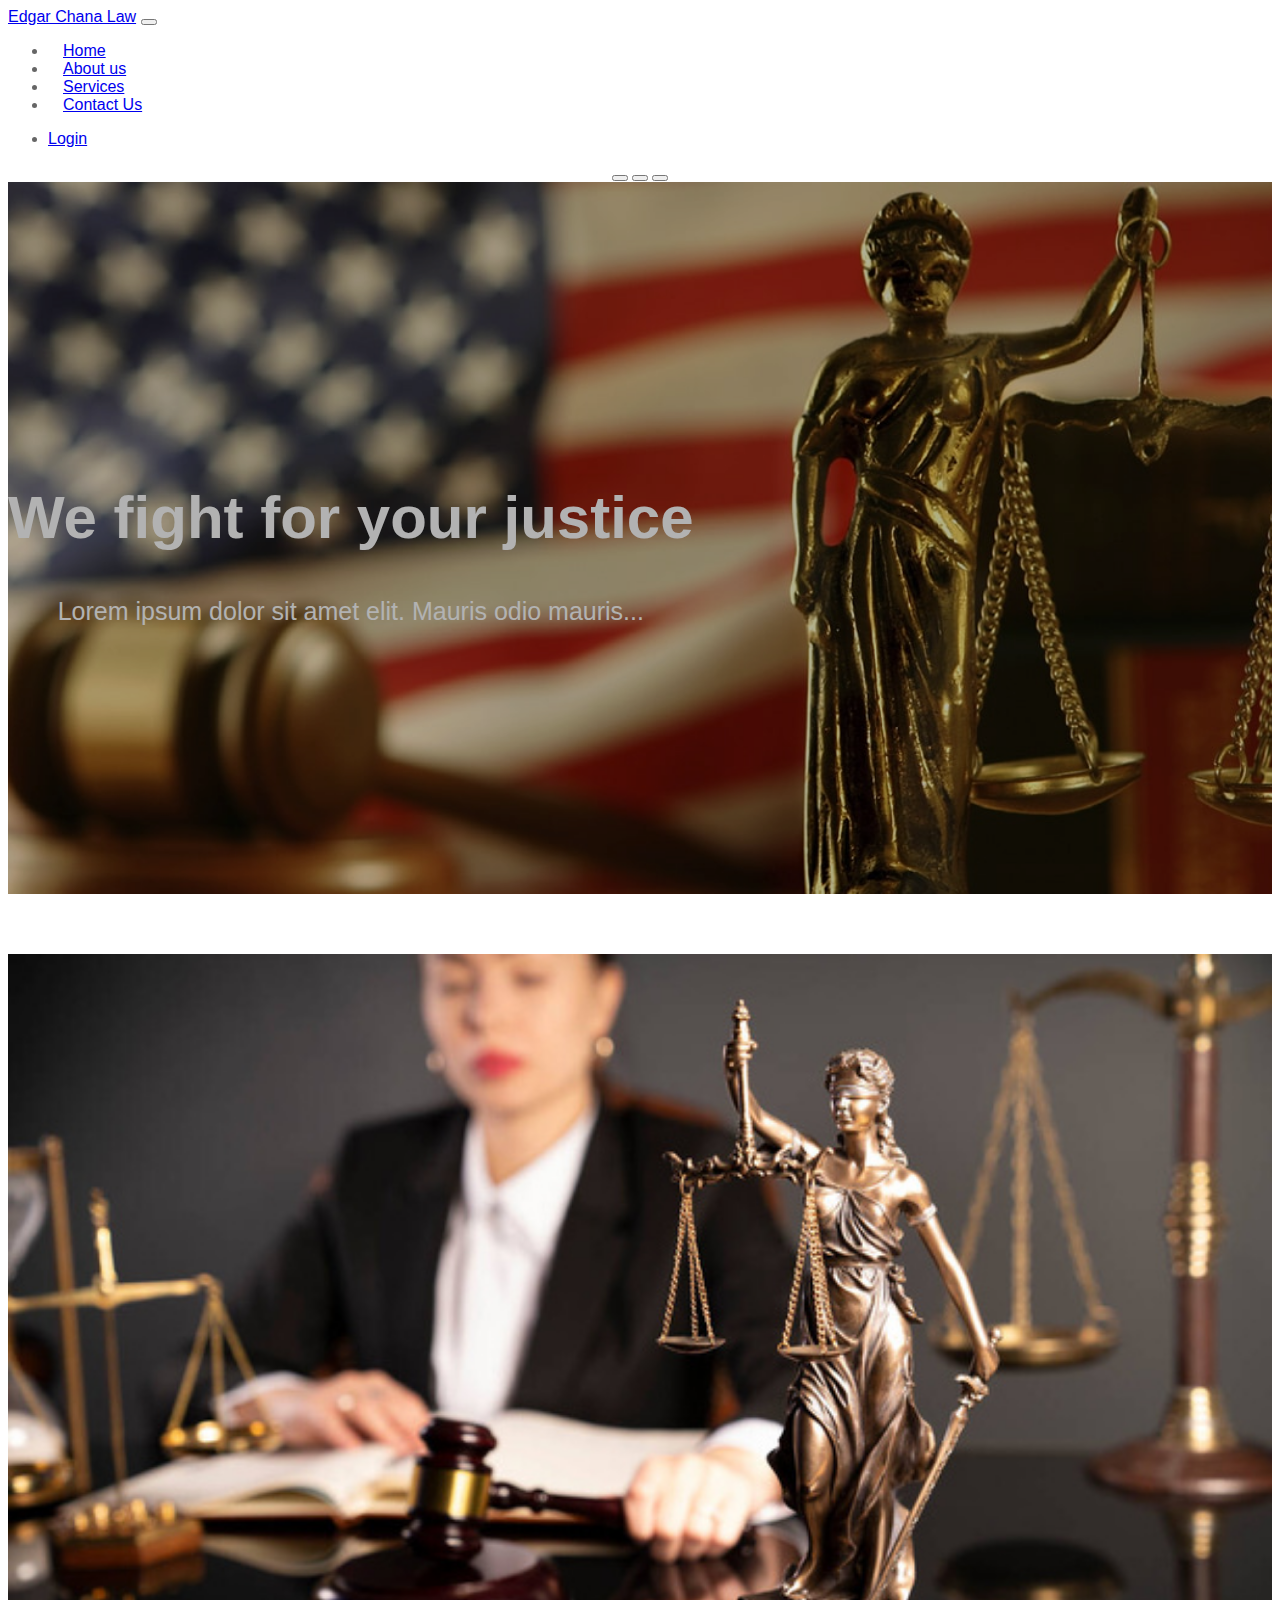
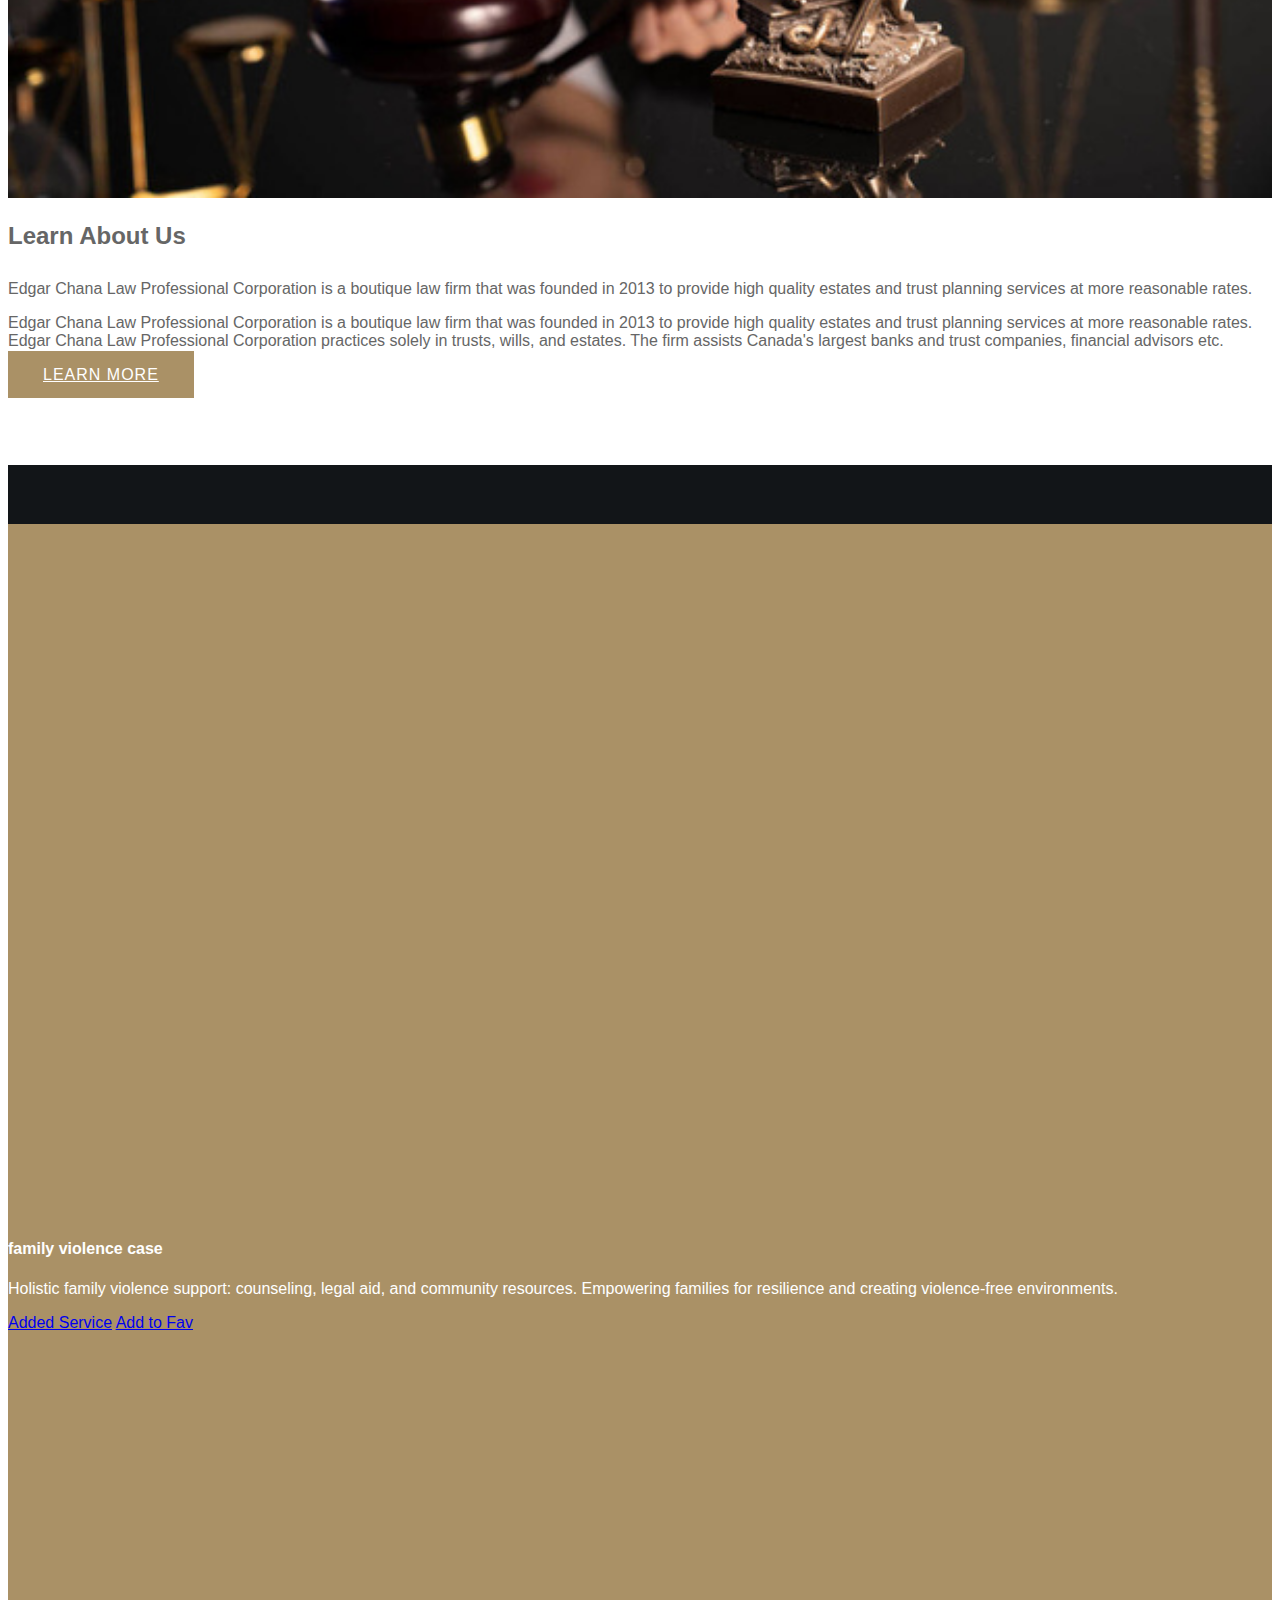
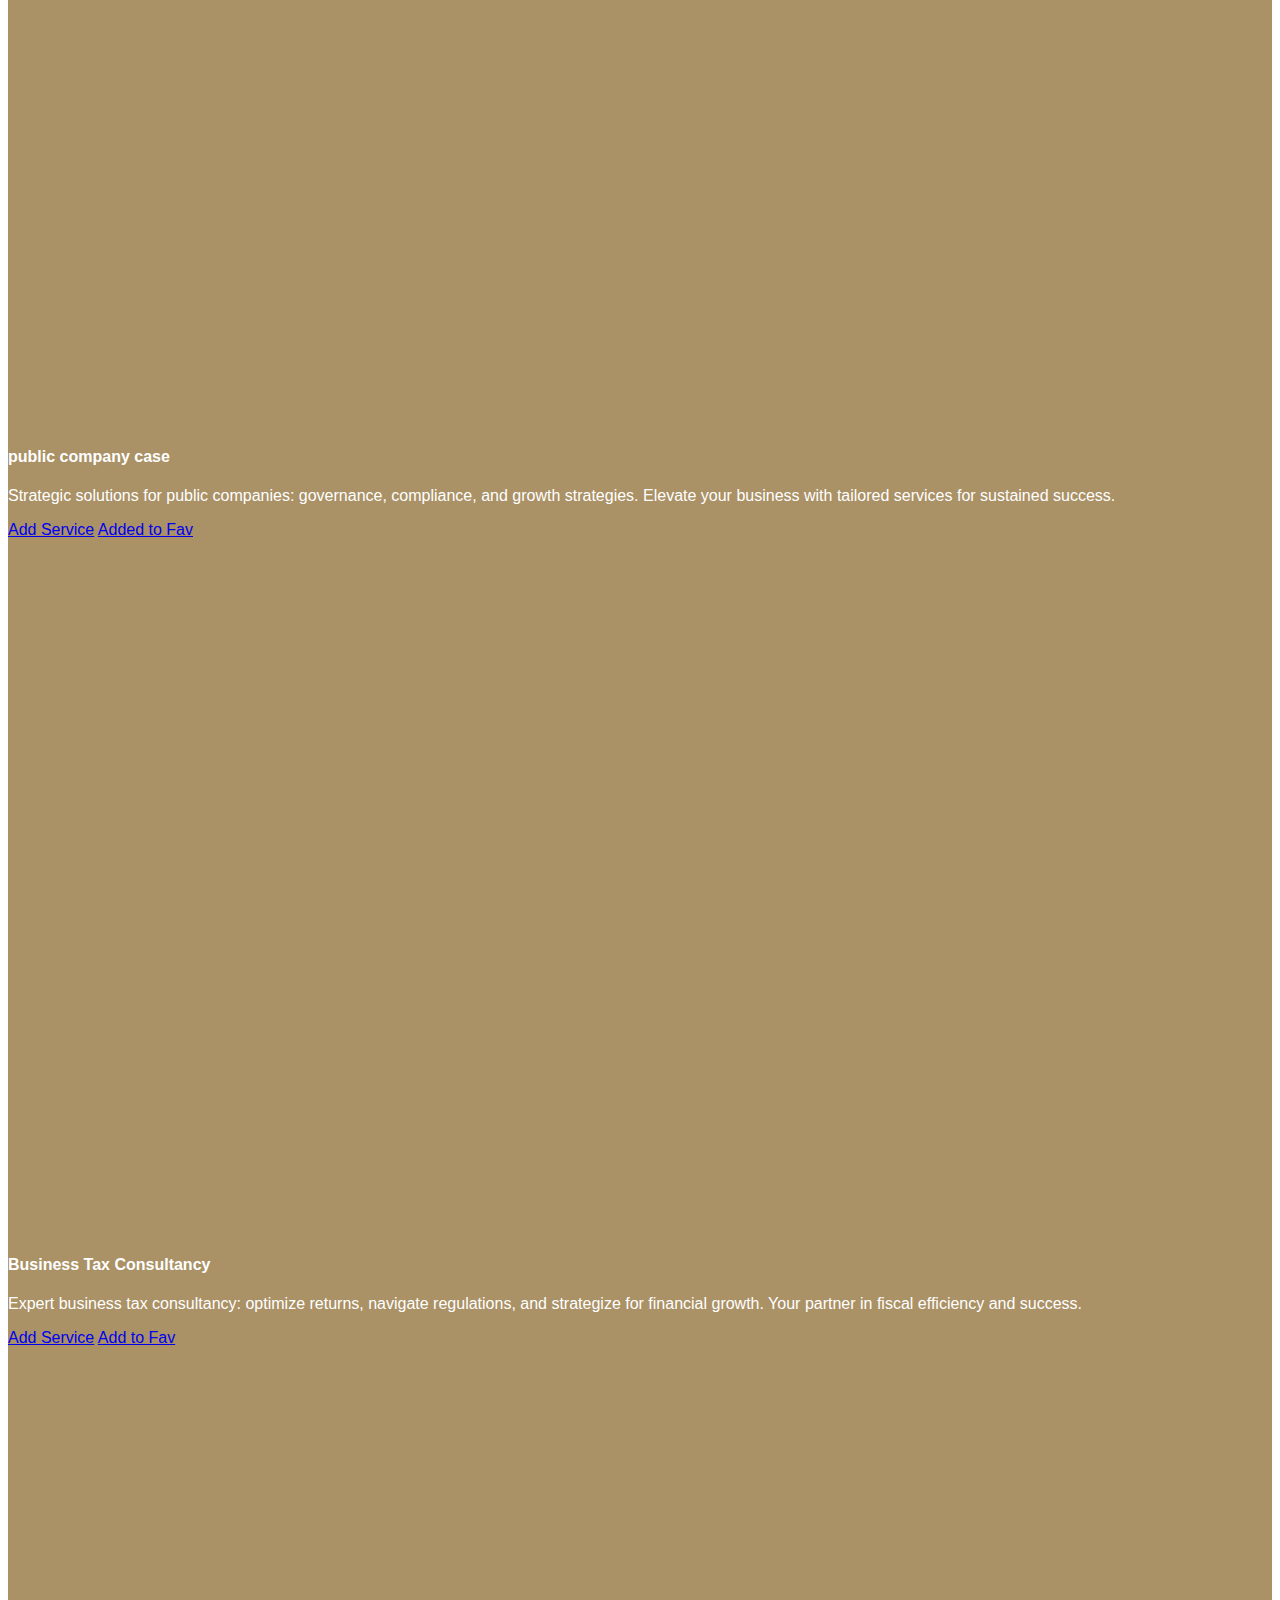
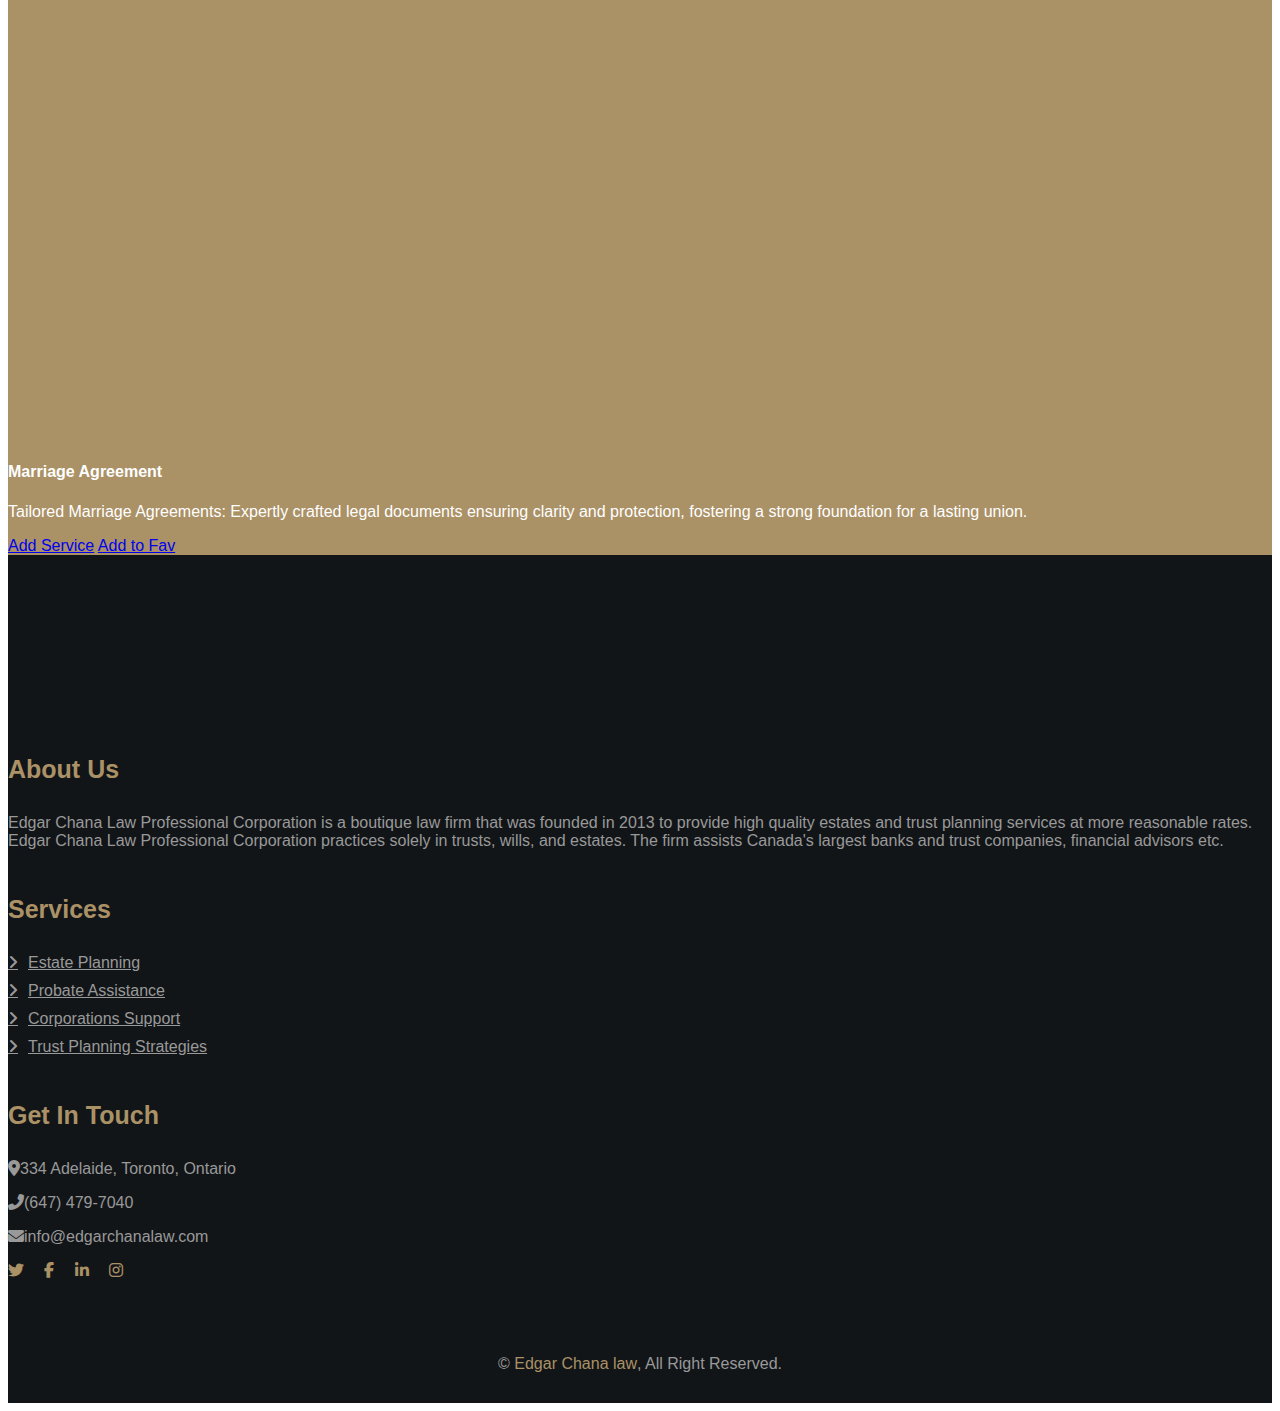
==== commit 0e2ffd86: "Merge branch 'Muna' of https://github.com/MunaRaii/Alchemists_LawFirm_FP into Muna" ====
--- a/index.html
+++ b/index.html
@@ -12,6 +12,10 @@
 
     <!-- CSS Link -->
     <link rel="stylesheet" href="./css/style.css">
+
+    <!-- fontawsome link -->
+    <link rel="stylesheet" href="https://cdnjs.cloudflare.com/ajax/libs/font-awesome/6.4.2/css/all.min.css" />
+
 
     <title>Edgar Chana Law</title>
 </head>
@@ -32,6 +36,9 @@
                         <a class="nav-link active" aria-current="page" href="#">Home</a>
                     </li>
                     <li class="nav-item">
+                        <a class="nav-link active" href="/aboutus.html">About us</a>
+                    </li>
+                    <li class="nav-item">
                         <a class="nav-link active" href="#">Services</a>
                     </li>
                     <li class="nav-item">
@@ -118,6 +125,7 @@
                             Edgar Chana Law Professional Corporation practices solely in trusts, wills, and estates. The
                             firm assists Canada's largest banks and trust companies, financial advisors etc.
                         </p>
+                        <a class="btn" href="/aboutus.html">Learn More</a>
                     </div>
                 </div>
             </div>
@@ -125,7 +133,7 @@
     </div>
 
     <!-- Service Section -->
-    <div class="service-container">
+    <div class="service-container" id="services">
         <div class="service-wrapper">
             <div class="container py-5">
 
@@ -163,23 +171,23 @@
                         <div class="col-md-6 col-lg-6">
                             <div class="footer-link">
                                 <h2>Services </h2>
-                                <a href="">Estate Planning</a>
-                                <a href="">Probate</a>
-                                <a href="">Professional Corporations</a>
-                                <a href="">Trust Planning</a>
+                                <a href="#services">Estate Planning</a>
+                                <a href="#services">Probate Assistance</a>
+                                <a href="#services">Corporations Support</a>
+                                <a href="#services">Trust Planning Strategies</a>
                             </div>
                         </div>
                         <div class="col-md-6 col-lg-6">
                             <div class="footer-contact">
                                 <h2>Get In Touch</h2>
-                                <p><i class="fa fa-map-marker-alt"></i>334 Adelaide, Toronto, Ontario</p>
-                                <p><i class="fa fa-phone-alt"></i>(647) 479-7040</p>
-                                <p><i class="fa fa-envelope"></i>info@edgarchanalaw.com</p>
+                                <p><i class="fa fa-map-marker-alt"></i><a href="https://maps.google.com?q=334+Adelaide,Toronto,Ontario" target="_blank">334 Adelaide, Toronto, Ontario</a></p>
+                                <p><i class="fa fa-phone-alt"></i><a href="tel:+16474797040">(647) 479-7040</a></p>
+                                <p><i class="fa fa-envelope"></i><a href="mailto:info@edgarchanalaw.com">info@edgarchanalaw.com</a></p>
                                 <div class="footer-social">
-                                    <a href="#"><i class="fab fa-twitter"></i></a>
-                                    <a href="#"><i class="fab fa-facebook-f"></i></a>
-                                    <a href="#"><i class="fab fa-linkedin-in"></i></a>
-                                    <a href="#"><i class="fab fa-instagram"></i></a>
+                                    <a href="https://twitter.com/"><i class="fab fa-twitter"></i></a>
+                                    <a href="https://www.facebook.com/"><i class="fab fa-facebook-f"></i></a>
+                                    <a href="https://www.linkedin.com/"><i class="fab fa-linkedin-in"></i></a>
+                                    <a href="https://www.instagram.com/"><i class="fab fa-instagram"></i></a>
                                 </div>
                             </div>
                         </div>
--- a/css/style.css
+++ b/css/style.css
@@ -160,6 +160,19 @@
 .about .about-text p {
     font-size: 16px;
 }
+.about .about-text a.btn {
+    position: relative;
+    margin-top: 15px;
+    padding: 15px 35px;
+    font-size: 16px;
+    font-weight: 500;
+    letter-spacing: 1px;
+    text-transform: uppercase;
+    color: #fff;
+    border-radius: 0;
+    background: #aa9166;
+    transition: .3s;
+}
 
 @media (max-width: 768px) {
     .about .about-img {
@@ -210,9 +223,9 @@
 
 .service .cards {
     display: grid;
-    grid-template-columns: repeat(2, 1fr);
-    gap: 50px;
-    margin-top: 90px;
+    grid-template-columns: repeat(2, 1fr);  /* Adjusted for responsiveness */
+    gap: 30px;
+    margin-top: 30px;
 }
 
 .service .card {
@@ -231,24 +244,23 @@
 
 .service .card i {
     color: rgb(78, 77, 77);
-    margin-top: 15px;
-    margin-bottom: 20px;
-    font-size: 2.8rem;
+    margin: 20px 0;
+    font-size: 2rem;
 
 }
 
 .service .card h2 {
     color: #fff;
-    font-size: 20px;
+    font-size: 18px;
     font-weight: 600;
     letter-spacing: 1px;
-    padding-bottom: 20px;
+    padding-bottom: 15px;
 }
 
 .service .card li {
     text-align: left;
     width: 100%;
-    margin: 12px 0;
+    margin: 10px 0;
     color: #fff;
     font-size: 14px;
 }
@@ -261,13 +273,17 @@
 } */
 
 @media screen and (max-width:768px) {
-    .cards {
-        grid-template-columns: repeat(2, 1fr);
-
-    }
-
-}
-
+    .service h1{
+        font-size: 2rem;
+        text-align: center;
+    }
+    .service .cards {
+        grid-template-columns: repeat(1, 1fr);
+        gap: 20px;
+    }
+
+}
+/* 
 @media screen and (max-width:576px) {
     .cards {
         grid-template-columns: repeat(1, 1fr);
@@ -278,7 +294,7 @@
         font-size: 2rem;
     }
 
-}
+} */
 
 
 /* Footer CSS */
@@ -306,6 +322,11 @@
     font-size: 25px;
     font-weight: 600;
     color: #aa9166;
+}
+
+.footer .footer-contact p a{
+    color: #999999;
+    text-decoration: none;
 }
 
 .footer .footer-link a {
@@ -328,6 +349,11 @@
     letter-spacing: 1px;
 }
 
+.footer .footer-contact .footer-social a{
+    color: #aa9166 ;
+    letter-spacing: 1rem;
+}
+
 .footer .copyright {
     padding: 30px 15px;
 }
@@ -342,6 +368,7 @@
 }
 
 .footer .copyright p a {
+    text-decoration: none;
     color: #aa9166;
     font-weight: 500;
 }
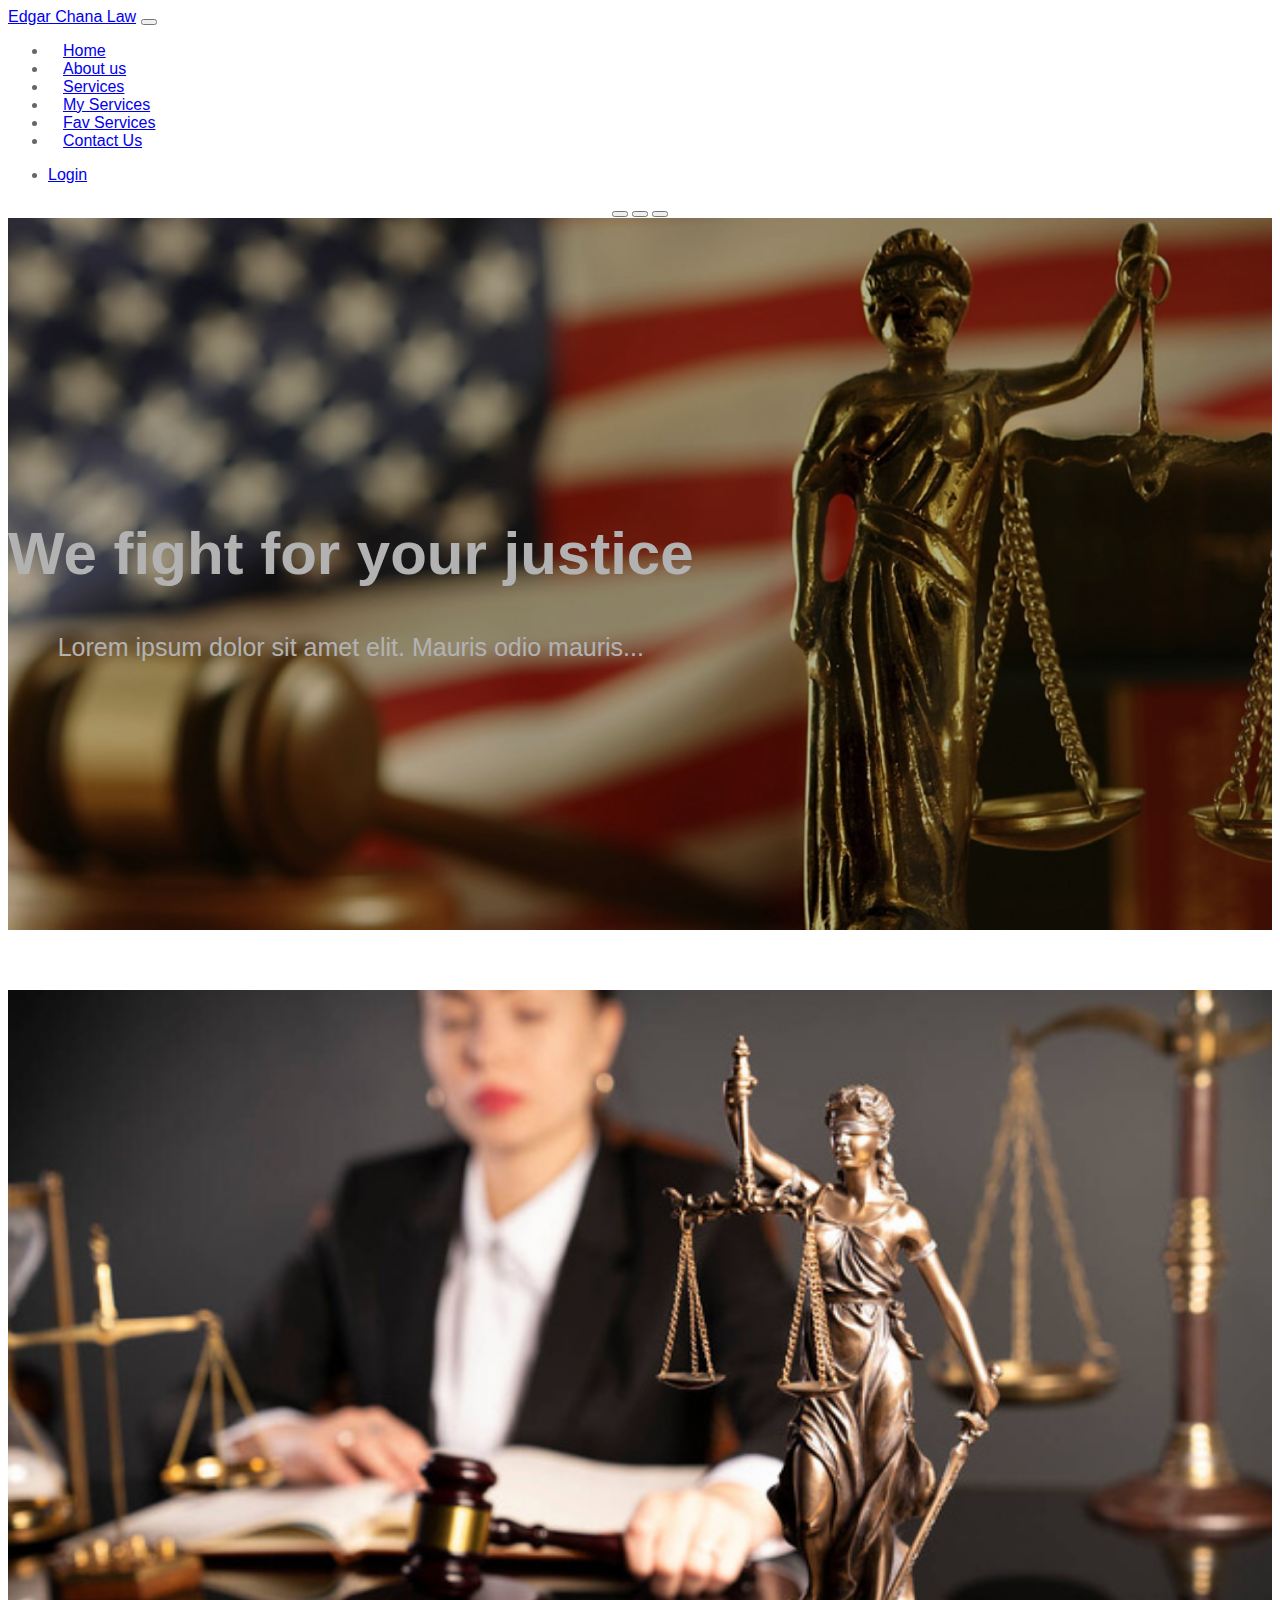
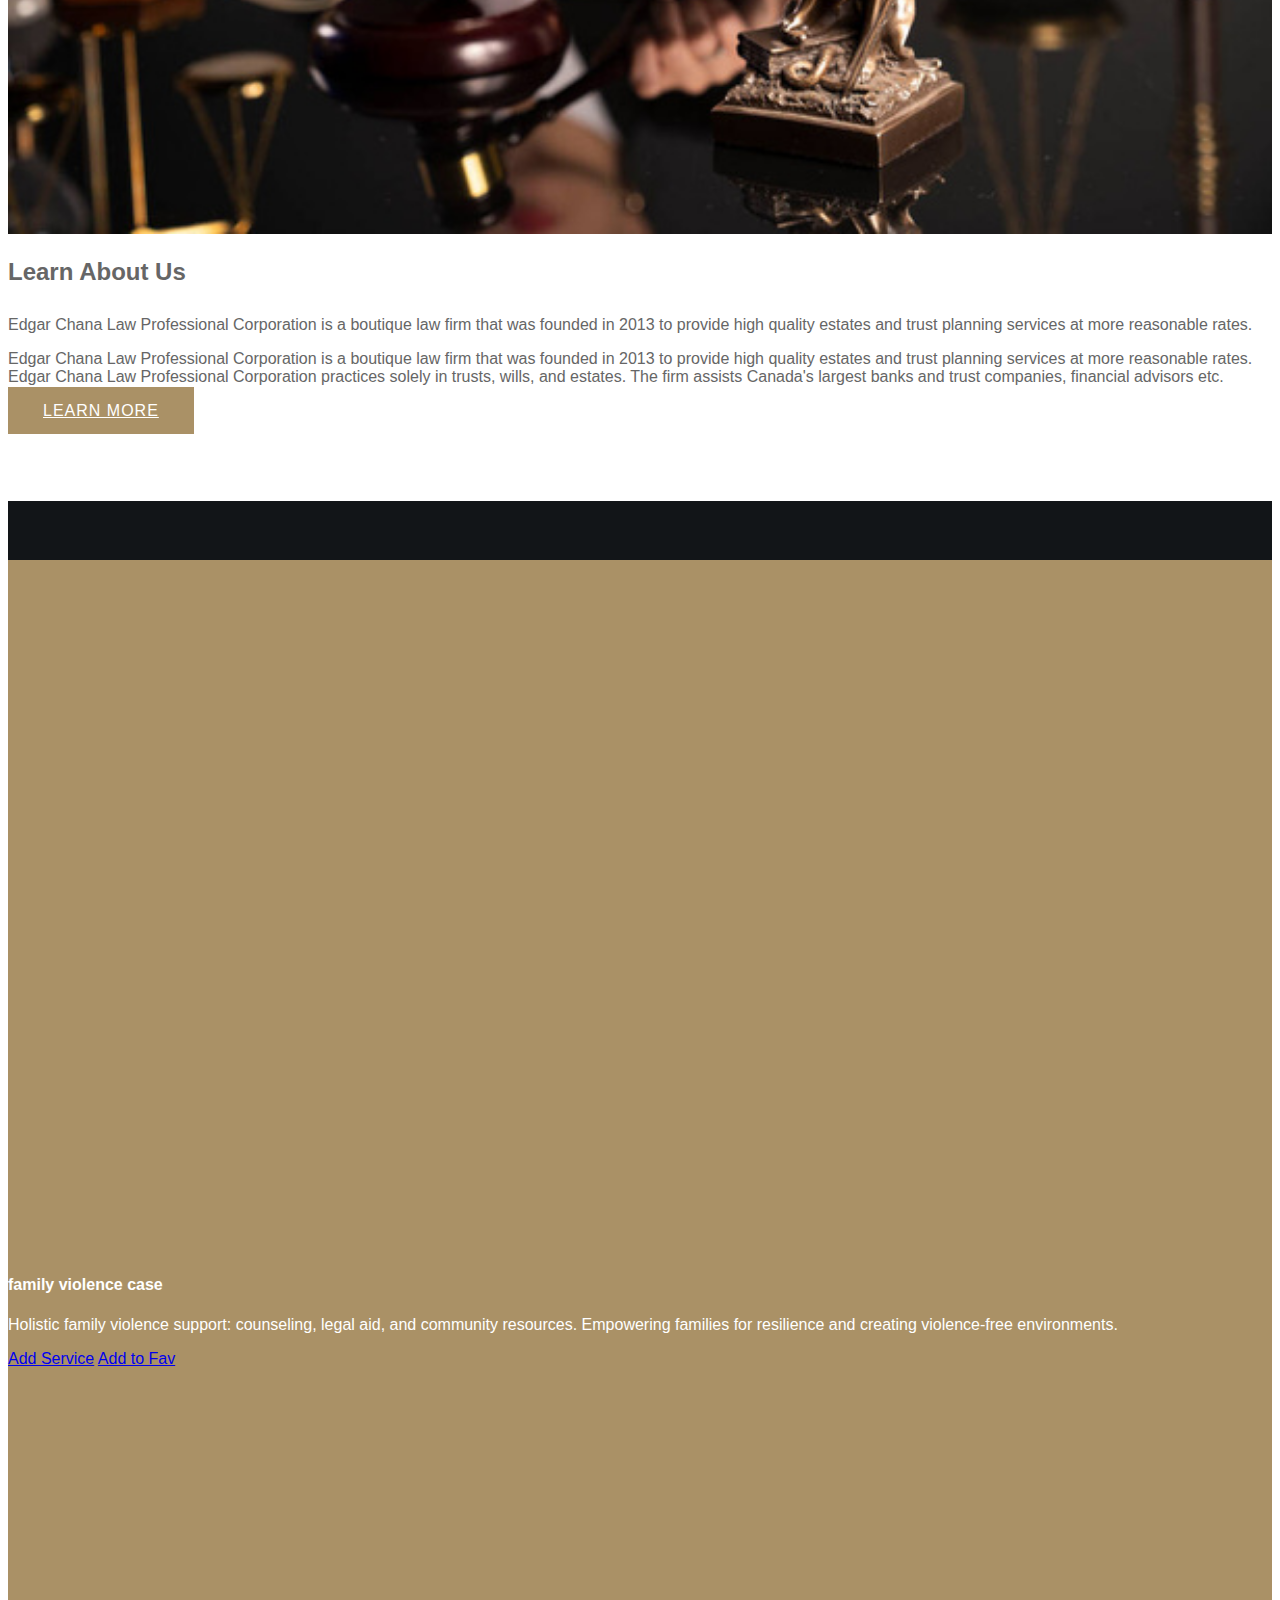
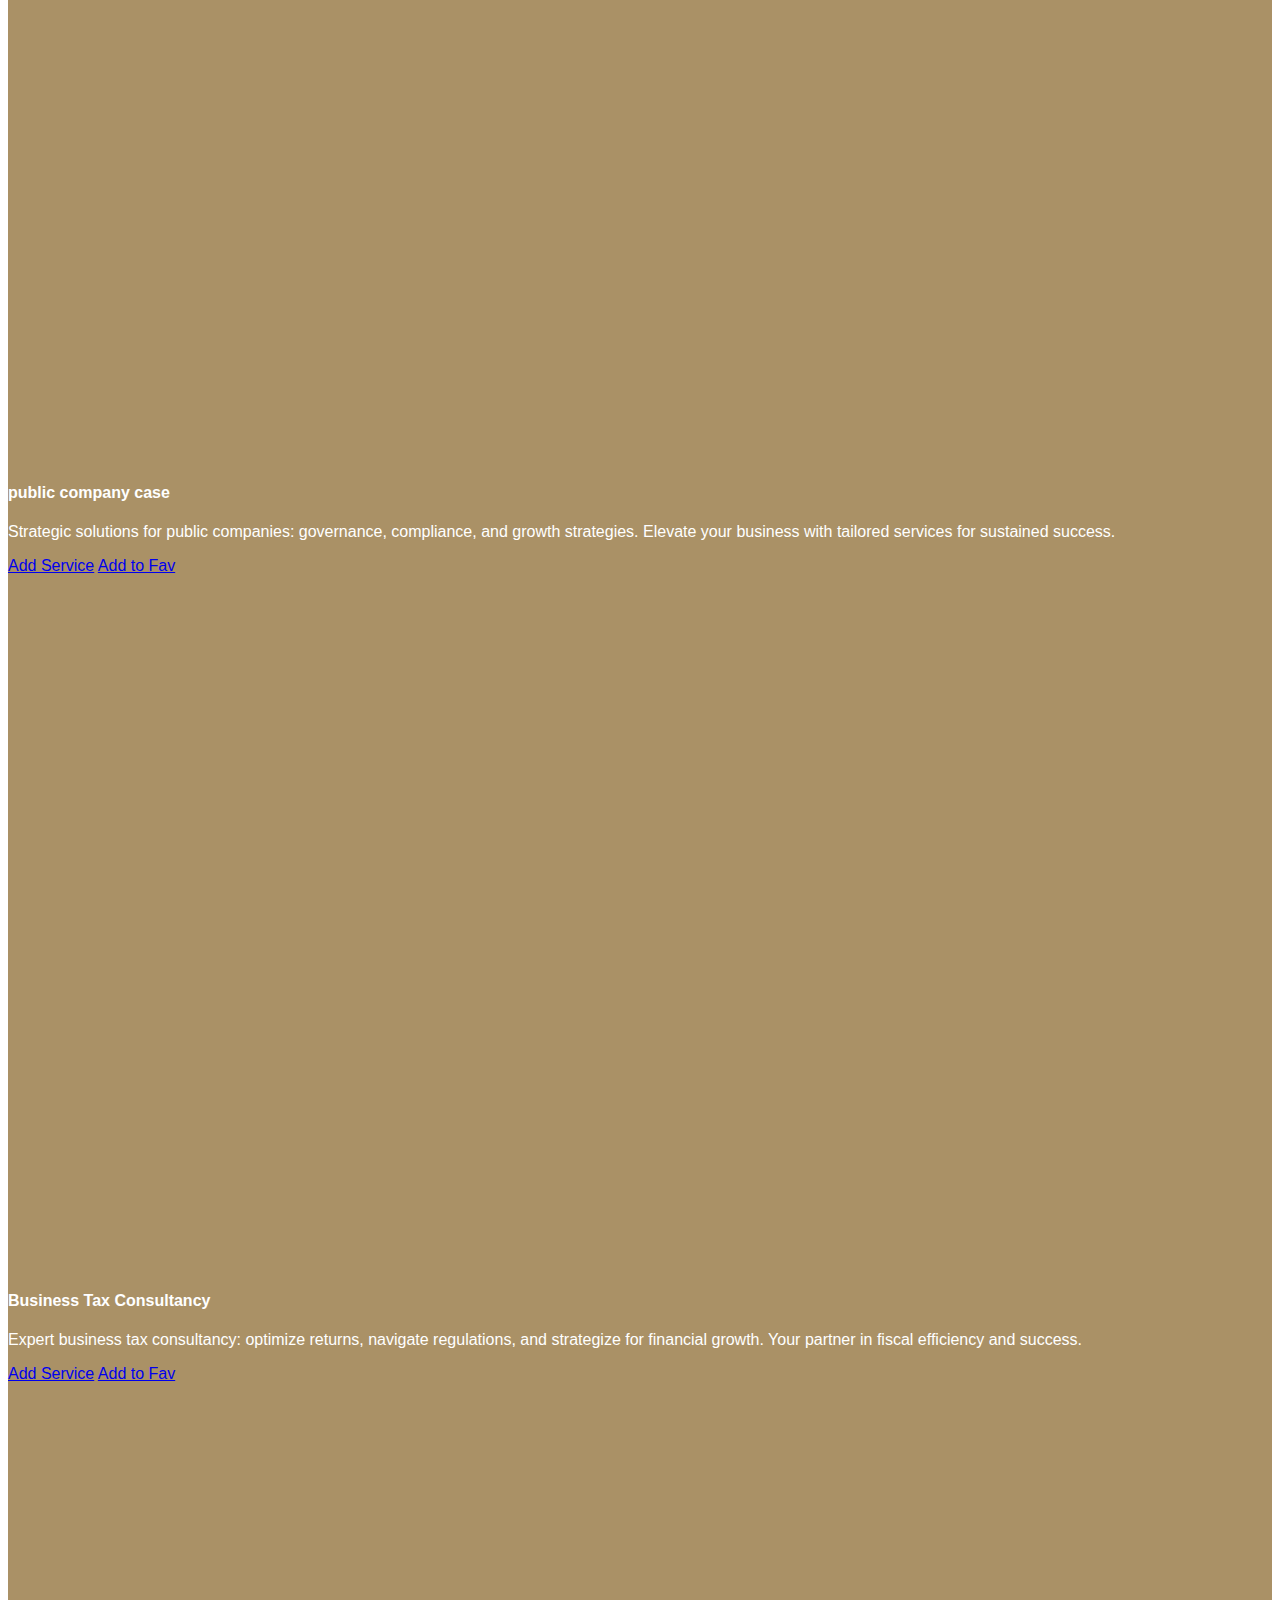
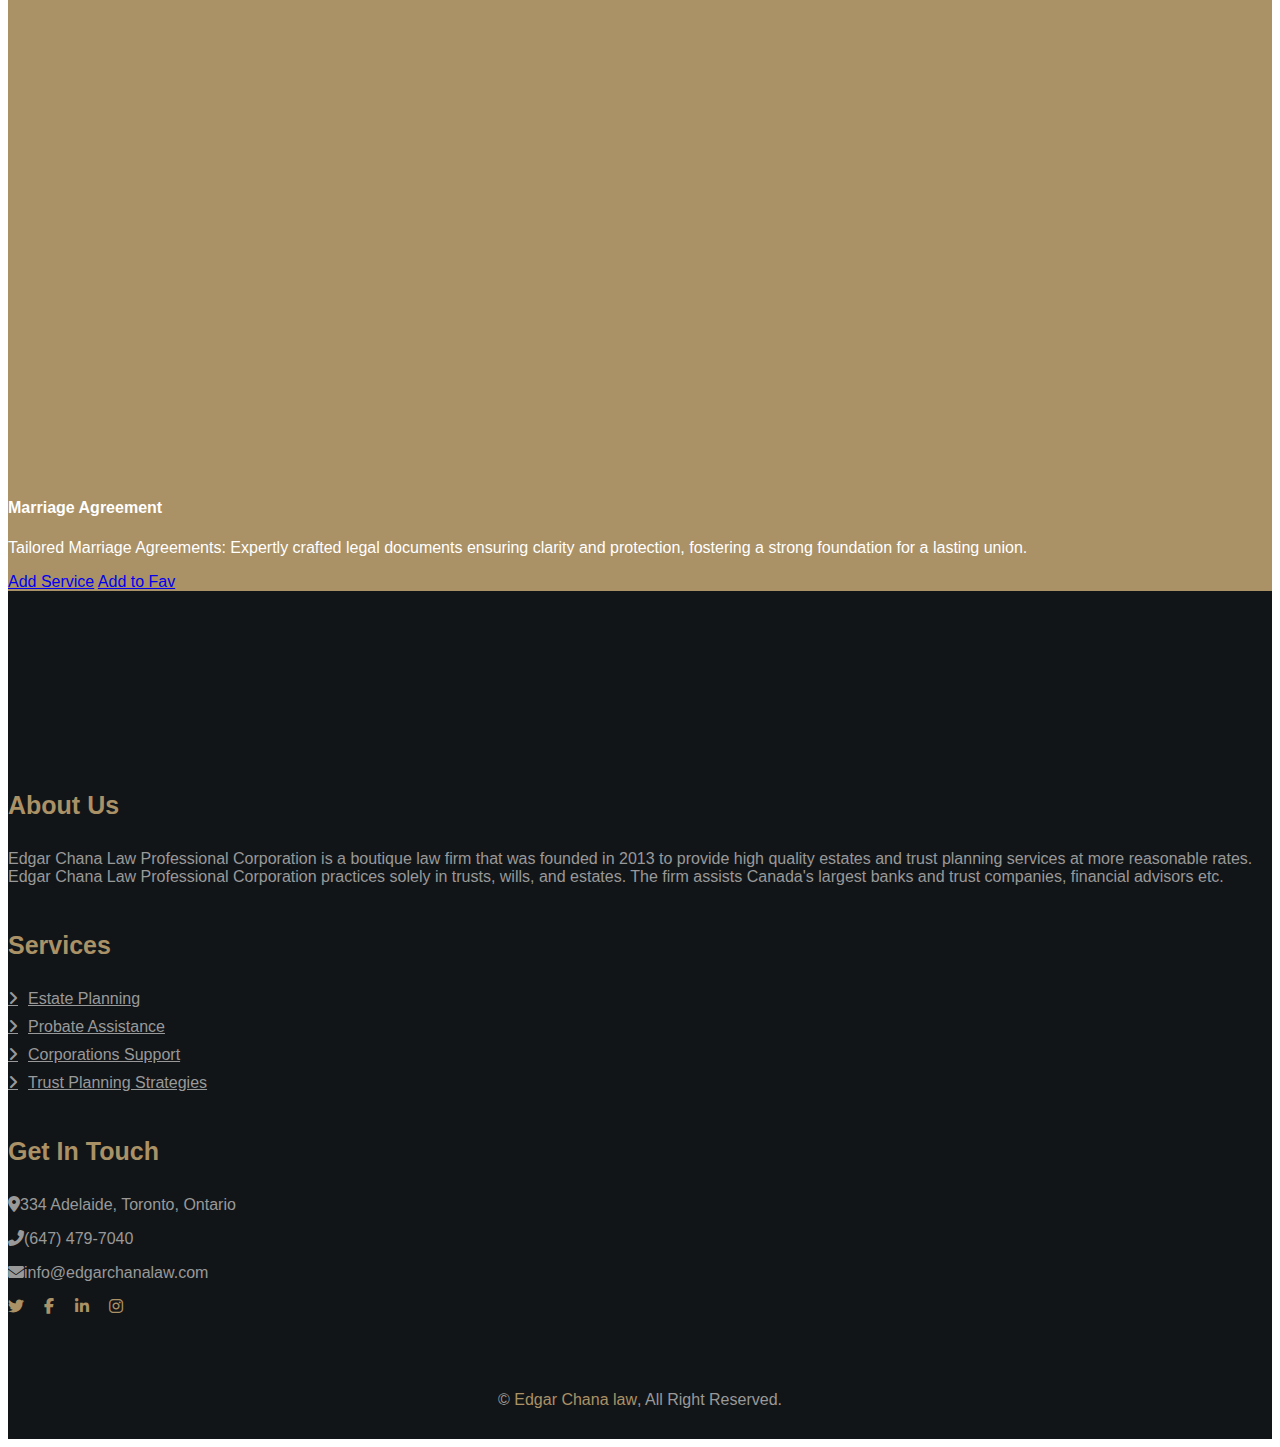
==== commit 0f925f4d: "created separate file for each functionality and worked on create and login user functions" ====
--- a/index.html
+++ b/index.html
@@ -33,16 +33,22 @@
             <div class="collapse navbar-collapse" id="navbarSupportedContent">
                 <ul class="navbar-nav ms-auto mb-2 mb-lg-0">
                     <li class="nav-item">
-                        <a class="nav-link active" aria-current="page" href="#">Home</a>
-                    </li>
-                    <li class="nav-item">
-                        <a class="nav-link active" href="/aboutus.html">About us</a>
-                    </li>
-                    <li class="nav-item">
-                        <a class="nav-link active" href="#">Services</a>
-                    </li>
-                    <li class="nav-item">
-                        <a class="nav-link active" href="#">Contact Us</a>
+                        <a class="nav-link active" aria-current="page" href="index.html">Home</a>
+                    </li>
+                    <li class="nav-item">
+                        <a class="nav-link" href="/aboutus.html">About us</a>
+                    </li>
+                    <li class="nav-item">
+                        <a class="nav-link" href="services.html">Services</a>
+                    </li>
+                    <li class="nav-item">
+                        <a class="nav-link" href="my-services.html">My Services</a>
+                    </li>
+                    <li class="nav-item">
+                        <a class="nav-link" href="fav-services.html">Fav Services</a>
+                    </li>
+                    <li class="nav-item">
+                        <a class="nav-link" href="#">Contact Us</a>
                     </li>
                 </ul>
                 <ul class="navbar-nav ms-auto mb-2 mb-lg-0">
@@ -211,6 +217,7 @@
     <script src="js/user.js"></script>
     <script src="js/services.js"></script>
     <script src="js/template-generator.js"></script>
+
     <script src="js/main.js"></script>
 
 </body>
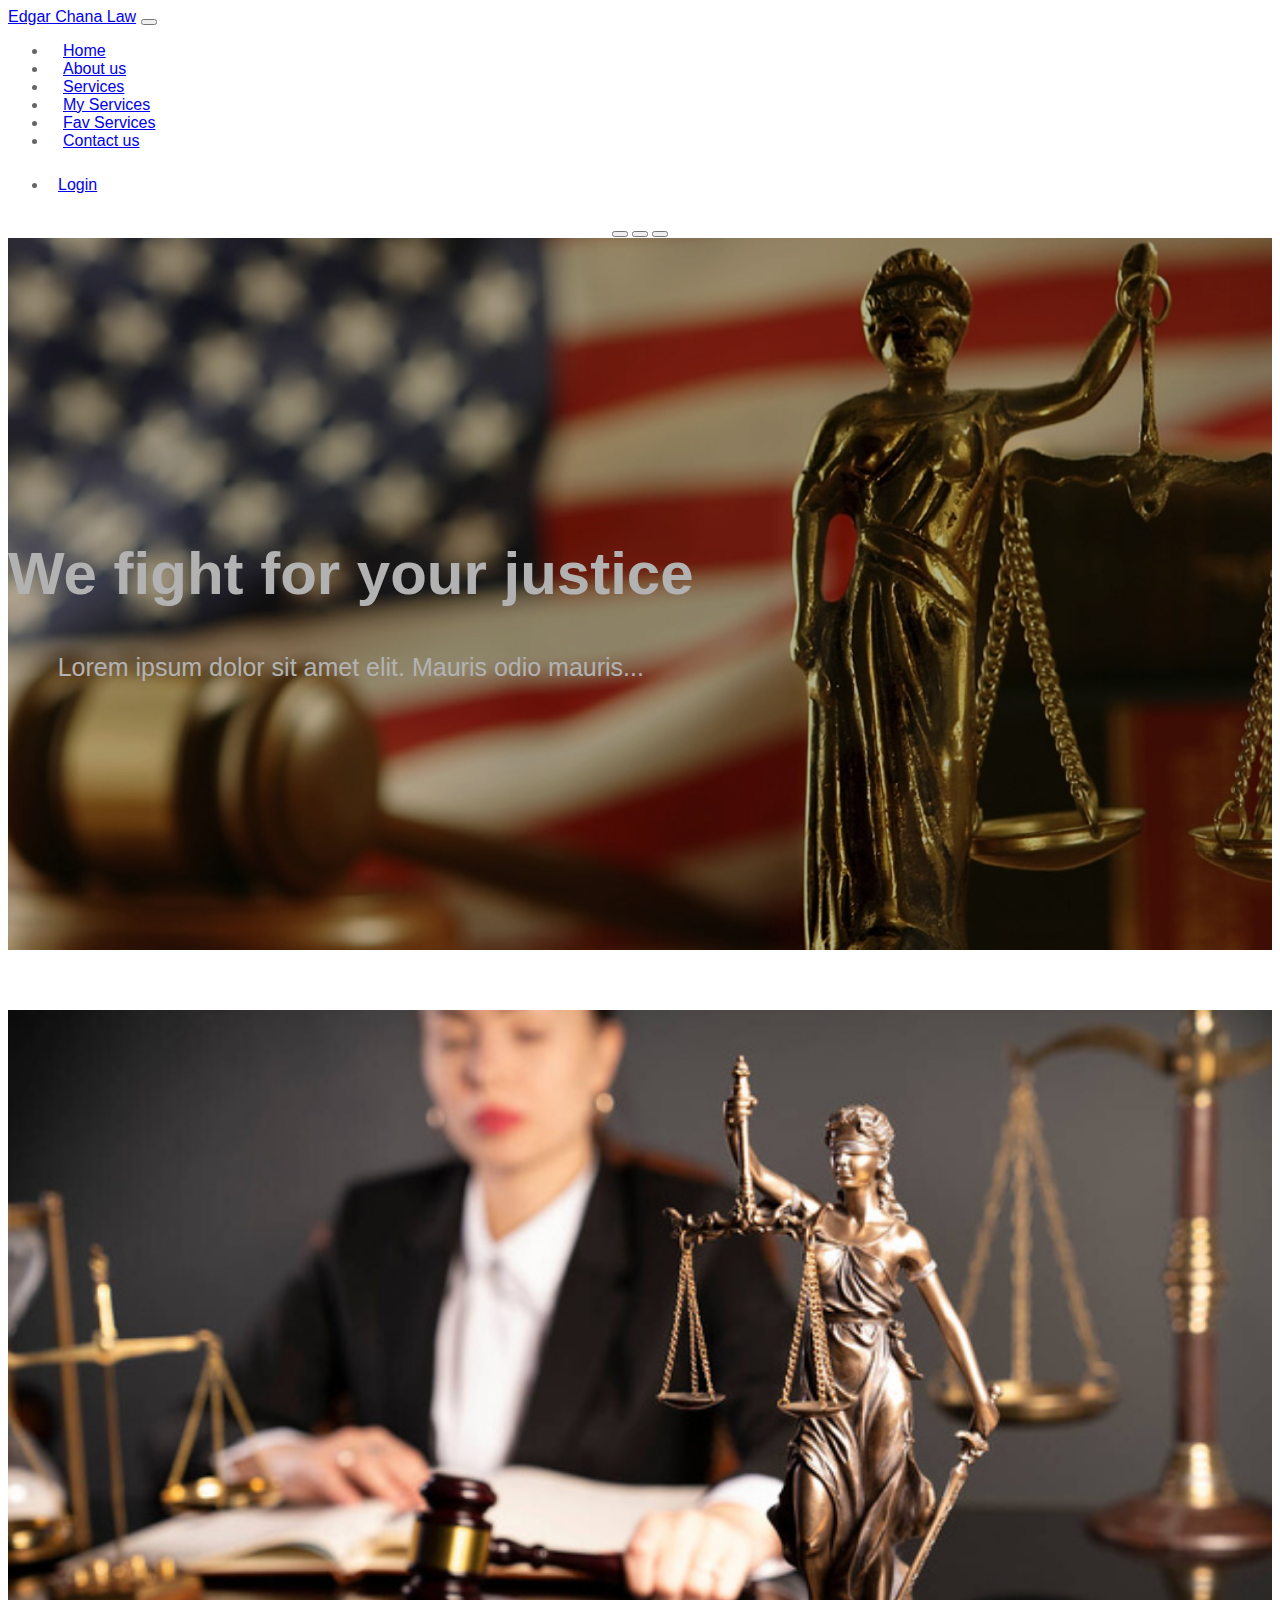
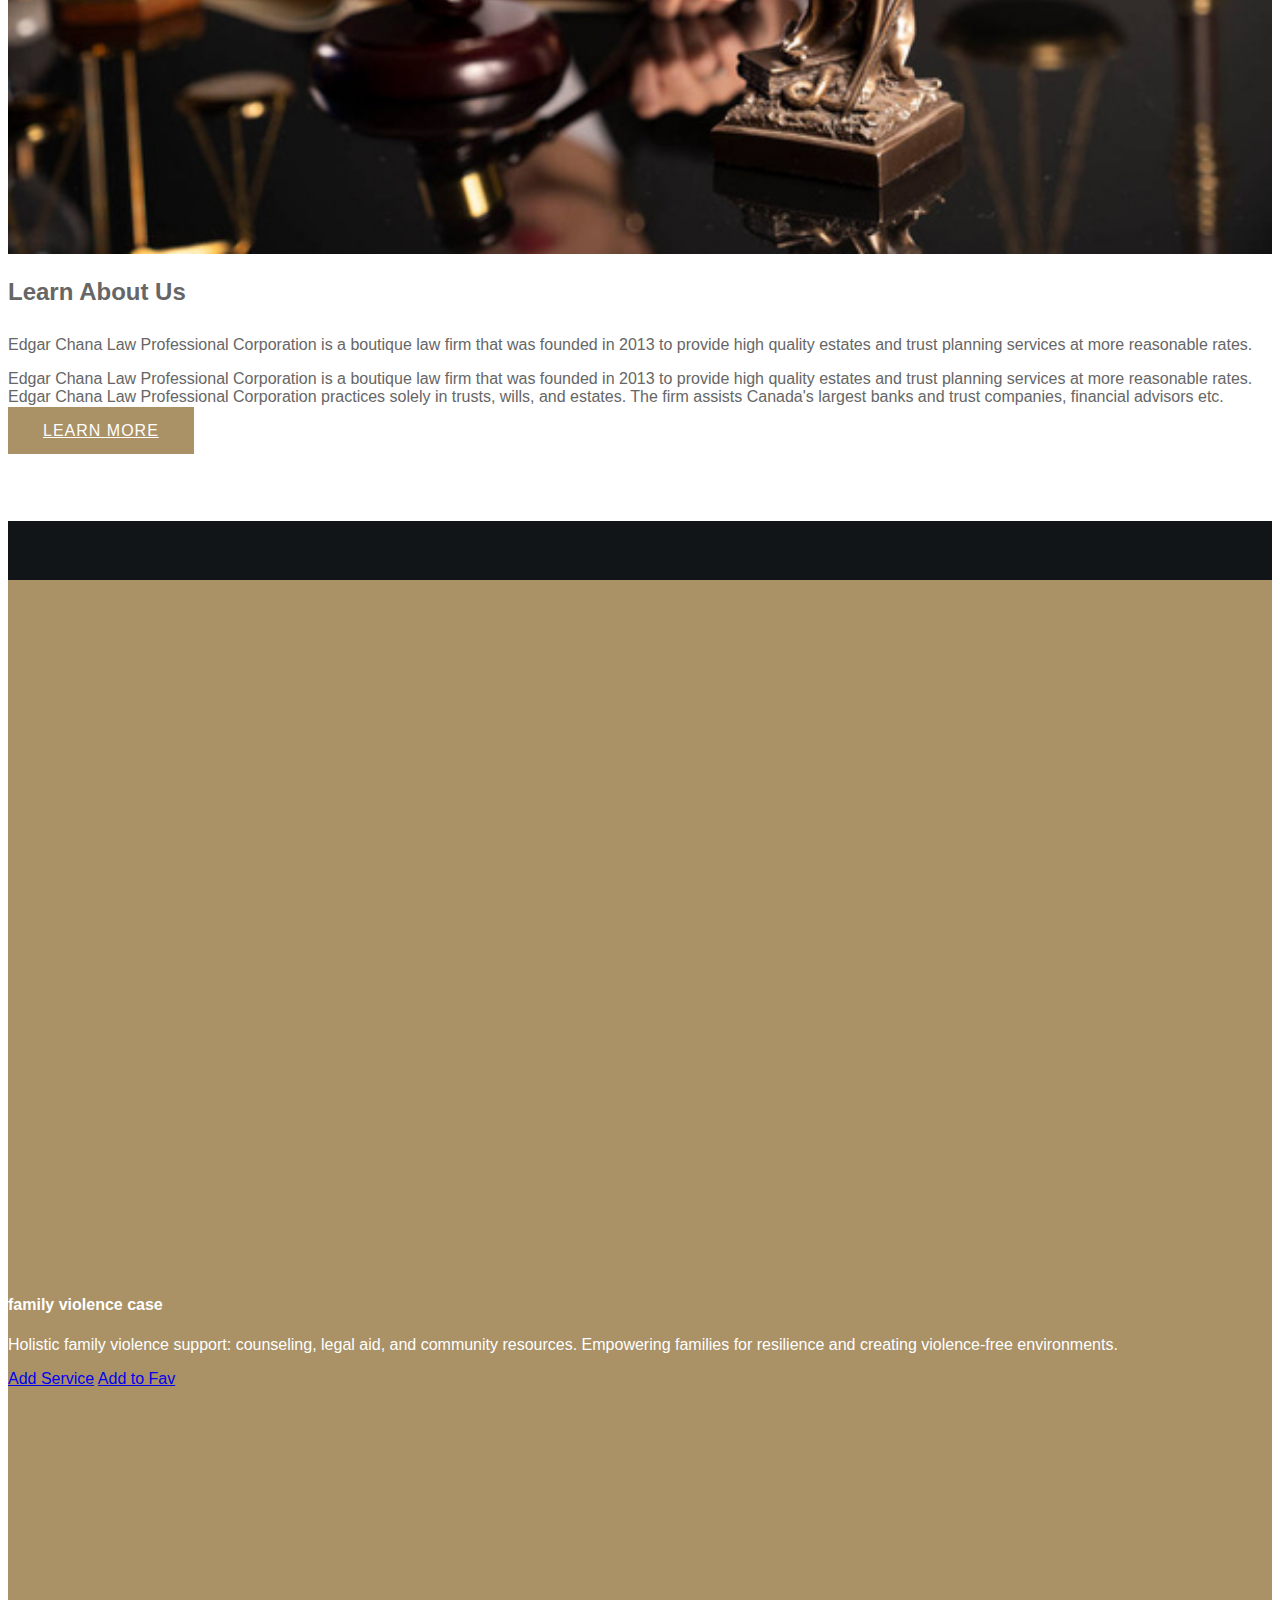
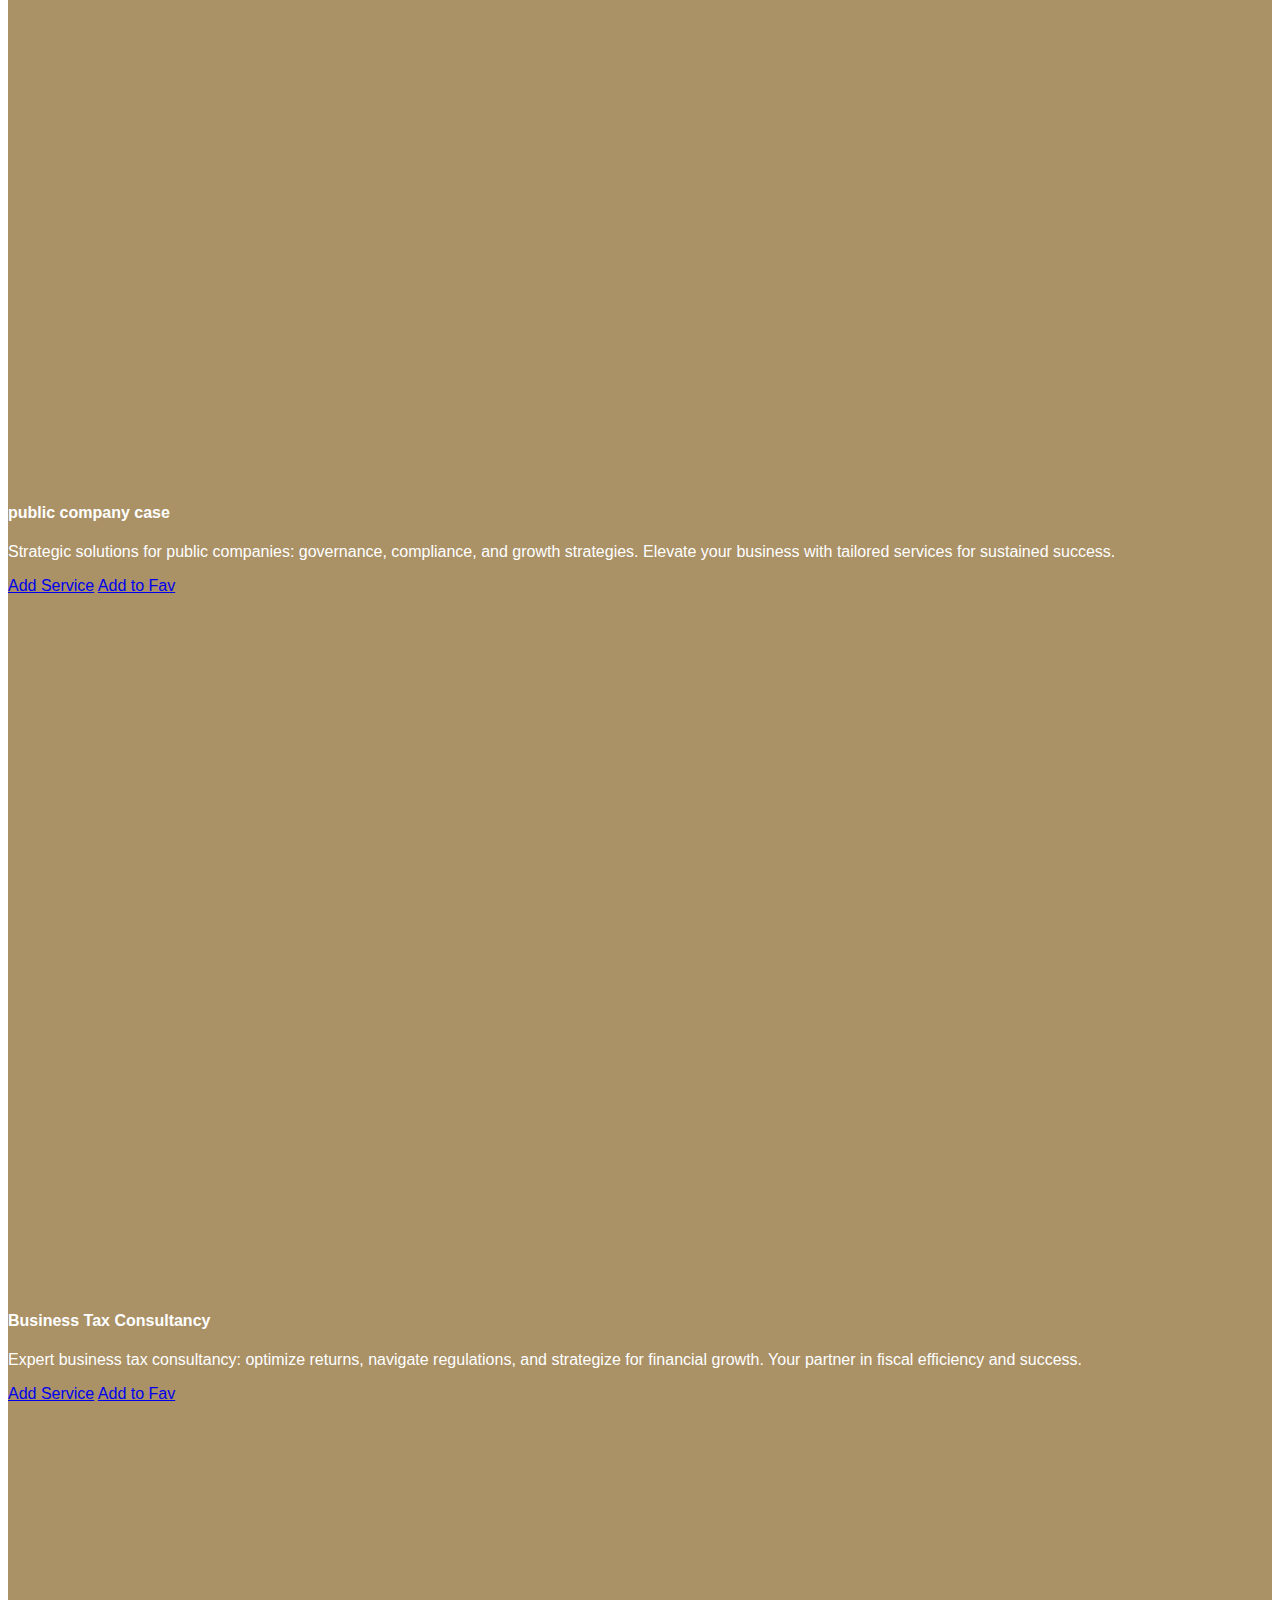
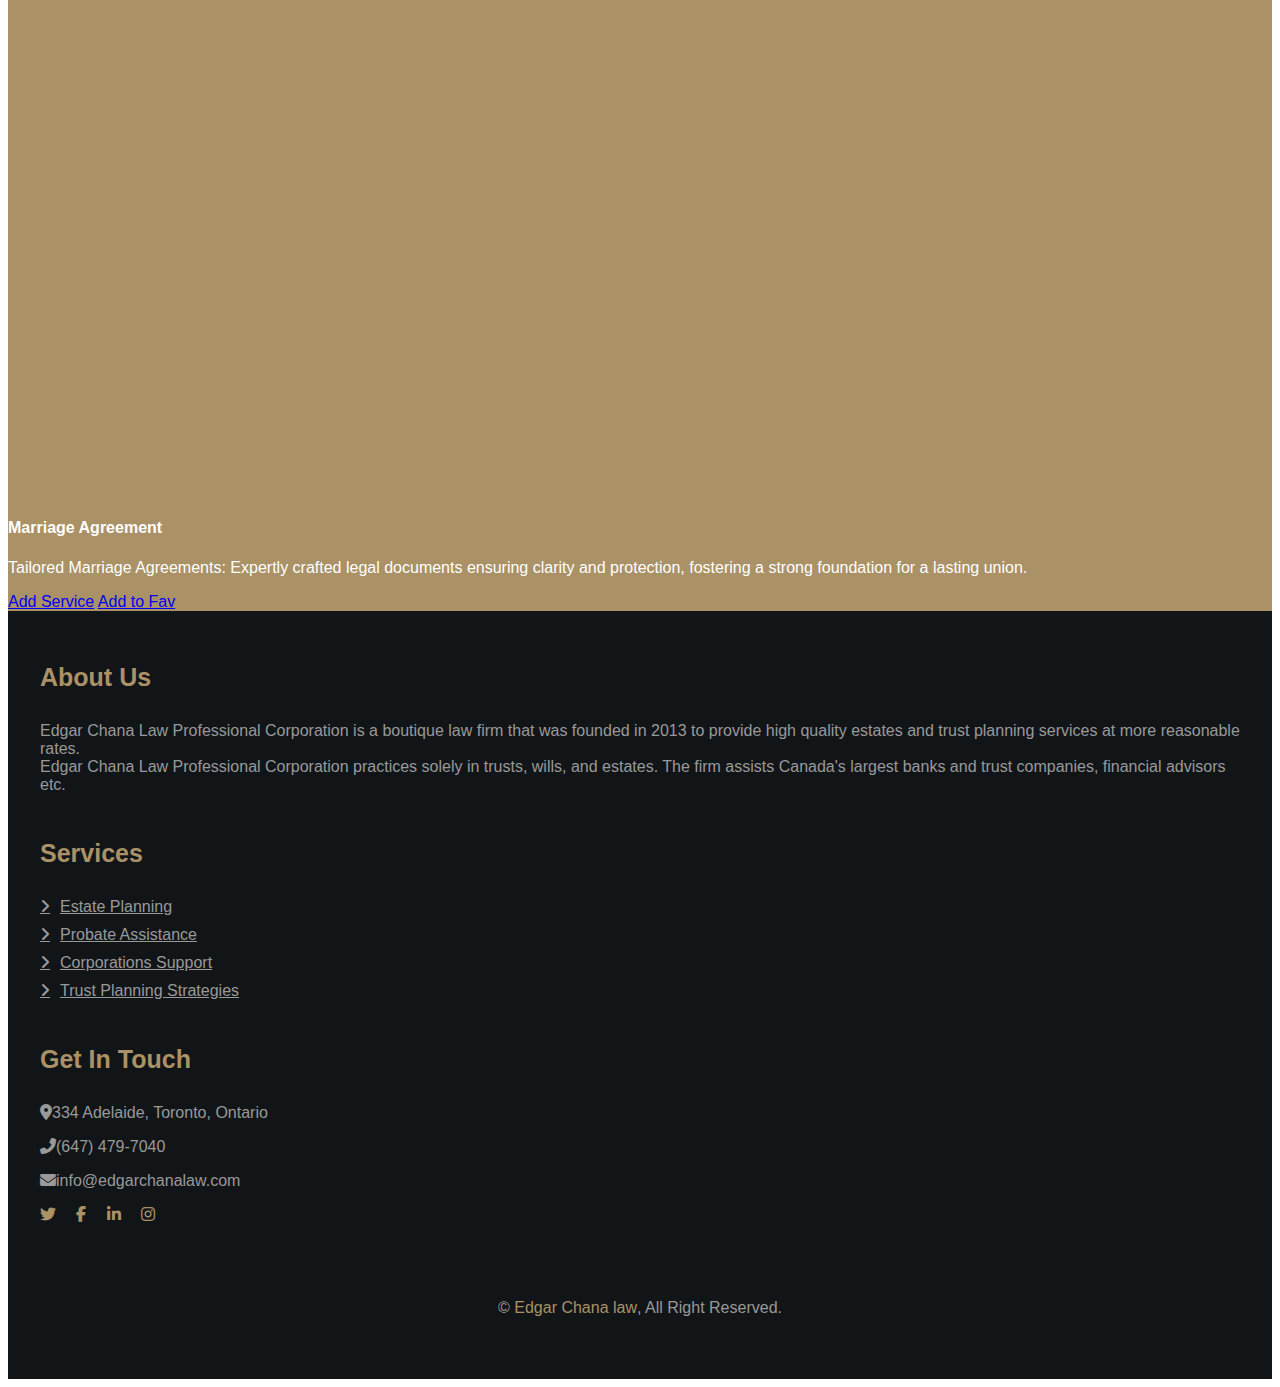
==== commit 2b96a205: "updated link for contact page" ====
--- a/index.html
+++ b/index.html
@@ -48,7 +48,7 @@
                         <a class="nav-link" href="fav-services.html">Fav Services</a>
                     </li>
                     <li class="nav-item">
-                        <a class="nav-link" href="#">Contact Us</a>
+                        <a class="nav-link" href="contact.html">Contact us</a>
                     </li>
                 </ul>
                 <ul class="navbar-nav ms-auto mb-2 mb-lg-0">
@@ -217,8 +217,25 @@
     <script src="js/user.js"></script>
     <script src="js/services.js"></script>
     <script src="js/template-generator.js"></script>
-
-    <script src="js/main.js"></script>
+    <script src="js/event.js"></script>
+    <script src="js/local-storage.js"></script>
+    <script src="js/local-storage.js"></script>
+    <script src="js/redirection.js"></script>
+
+    
+
+    <script>
+        document.addEventListener("DOMContentLoaded", function () {
+            const selectedDom = document.getElementById('home-service');
+
+            if (selectedDom) {
+                const services = getAllServices();
+                const servicesTemplate = getServicesTemplate(services);
+                selectedDom.innerHTML = servicesTemplate;
+                attachServiceEvents();
+            }
+        });
+    </script>
 
 </body>
 
--- a/css/style.css
+++ b/css/style.css
@@ -20,6 +20,36 @@
 
 .navbar .navbar-nav .nav-item a:hover {
     color: #aa9166;
+}
+
+.navbar .navbar-nav .nav-but {
+    padding: 10px;
+}
+.navbar #welcomeMessage {
+    color: white;
+    margin-top: 20px;
+}
+#appointment_button{
+    
+    border: none;
+    background-color: #aa9166;
+    color: #fff;
+    width: 20%;
+    height: 40px;
+    margin: 2rem 40%;
+    border-radius: 10px;
+    
+}
+
+#appointment_button:hover{
+    background-color: black;
+}
+
+#appointment_button a{
+    color: #fff;
+    text-decoration:none;
+
+   
 }
 
 /* Slider CSS */
@@ -91,6 +121,7 @@
     background: #aa9166;
     border-radius: 0;
     transition: .3s;
+    margin: 0.3rem;
 }
 
 .carousel .carousel-caption .btn:hover {
@@ -174,6 +205,11 @@
     transition: .3s;
 }
 
+.about .about-text a.btn:hover {
+    color: #121518;
+    background: #aa9166;
+}
+
 @media (max-width: 768px) {
     .about .about-img {
         margin-bottom: 30px;
@@ -223,12 +259,20 @@
 
 .service .cards {
     display: grid;
-    grid-template-columns: repeat(2, 1fr);  /* Adjusted for responsiveness */
+    grid-template-columns: repeat(2, 1fr);  
     gap: 30px;
     margin-top: 30px;
 }
 
 .service .card {
+    grid-template-columns: repeat(3, 1fr);
+    gap: 30px;
+    margin-top: 90px;
+}
+
+.service .card {
+    height: 300px;
+    width: 320px;
     background-color: #aa9166;
     padding: 3% 8%;
     border: 0.2px solid rgba(144, 226, 174, 00.2);
@@ -244,46 +288,43 @@
 
 .service .card i {
     color: rgb(78, 77, 77);
-    margin: 20px 0;
-    font-size: 2rem;
+    margin-top: 15px;
+    margin-bottom: 20px;
+    font-size: 2.8rem;
 
 }
 
 .service .card h2 {
     color: #fff;
-    font-size: 18px;
+    font-size: 20px;
     font-weight: 600;
     letter-spacing: 1px;
-    padding-bottom: 15px;
+
 }
 
 .service .card li {
     text-align: left;
     width: 100%;
-    margin: 10px 0;
-    color: #fff;
-    font-size: 14px;
+    margin: 12px 0;
+    color: #fff;
+    font-size: 12px;
 }
 
 .service .card:hover {
-    color: #000;
+    color: black;
     background-color: #aa9166;
     transform: translateY(-8px);
     border-color: #fff;
-} */
+}
 
 @media screen and (max-width:768px) {
-    .service h1{
-        font-size: 2rem;
-        text-align: center;
-    }
-    .service .cards {
-        grid-template-columns: repeat(1, 1fr);
-        gap: 20px;
-    }
-
-}
-/* 
+    .cards {
+        grid-template-columns: repeat(2, 1fr);
+
+    }
+
+}
+
 @media screen and (max-width:576px) {
     .cards {
         grid-template-columns: repeat(1, 1fr);
@@ -301,7 +342,7 @@
 
 .footer {
     position: relative;
-    padding-top: 180px;
+    padding: 2rem;
     background: #121518;
     color: #ffffff;
 }
@@ -348,7 +389,6 @@
     color: #aa9166;
     letter-spacing: 1px;
 }
-
 .footer .footer-contact .footer-social a{
     color: #aa9166 ;
     letter-spacing: 1rem;
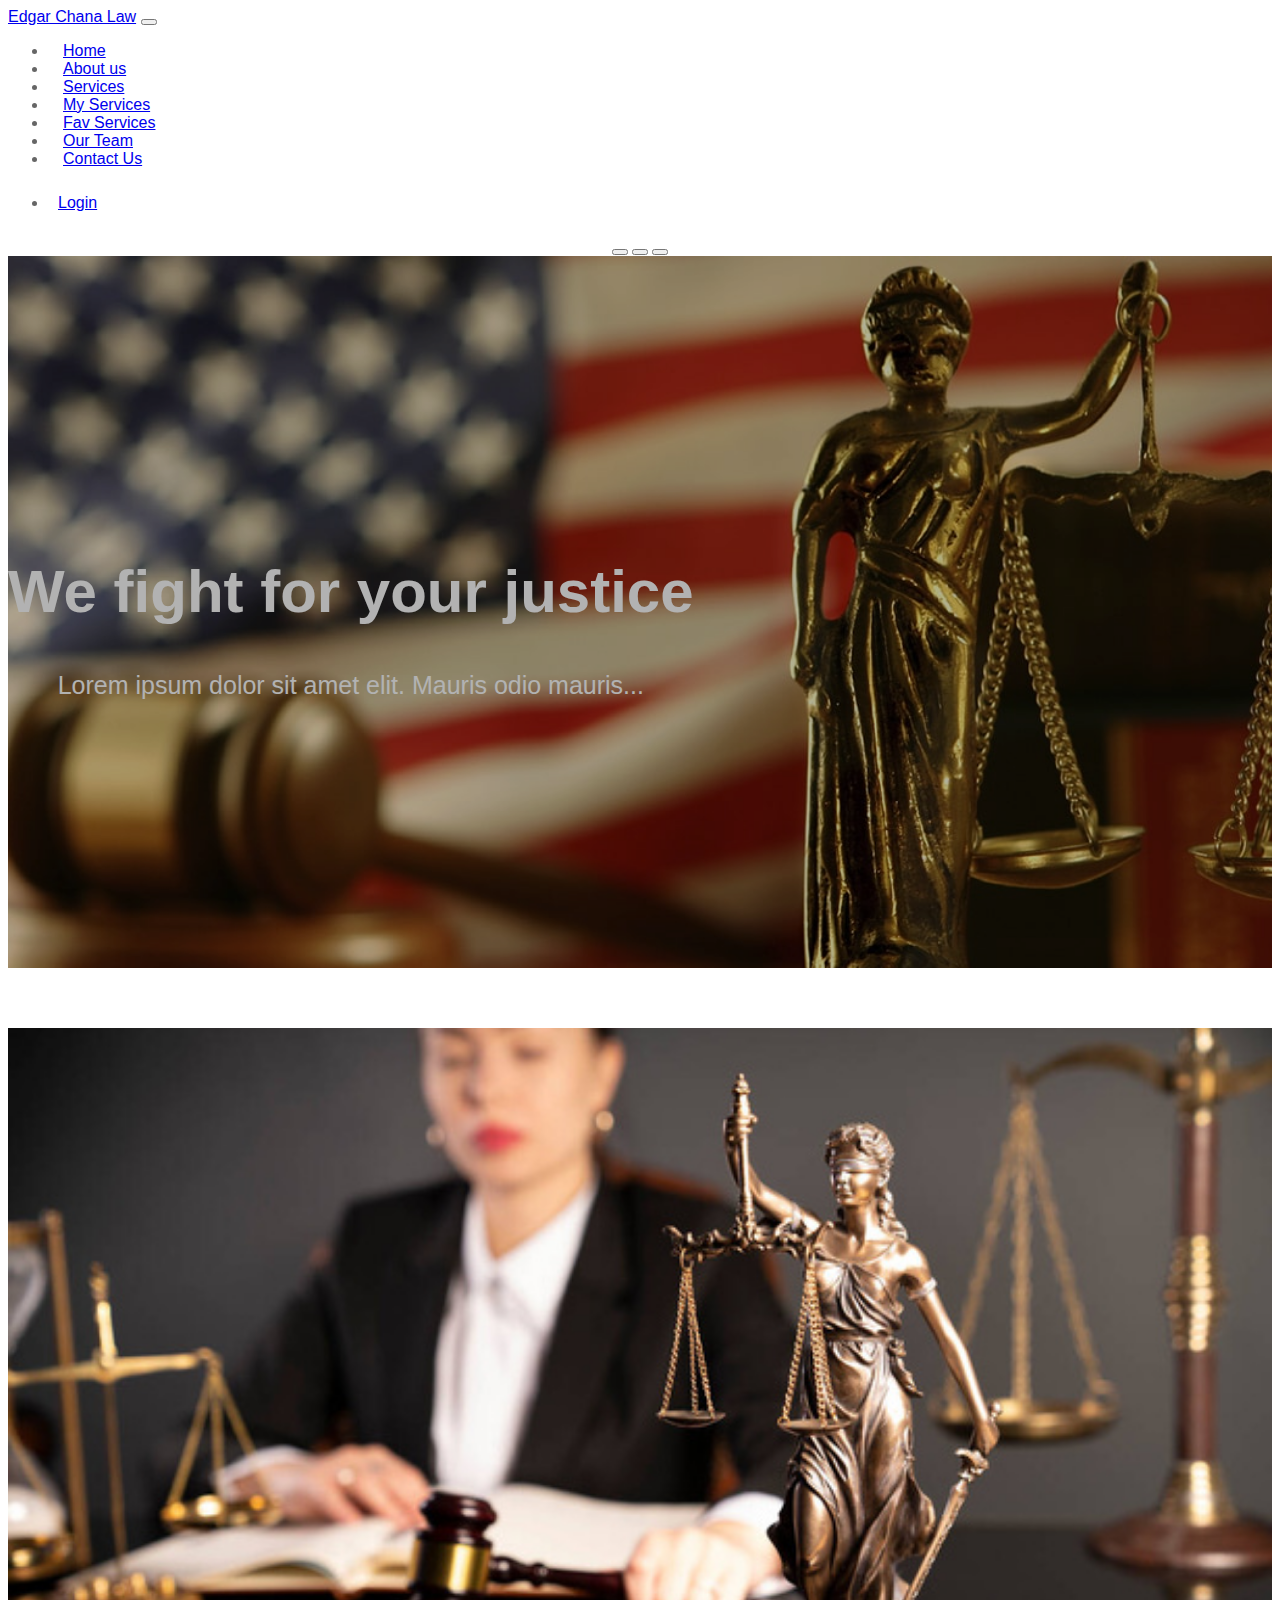
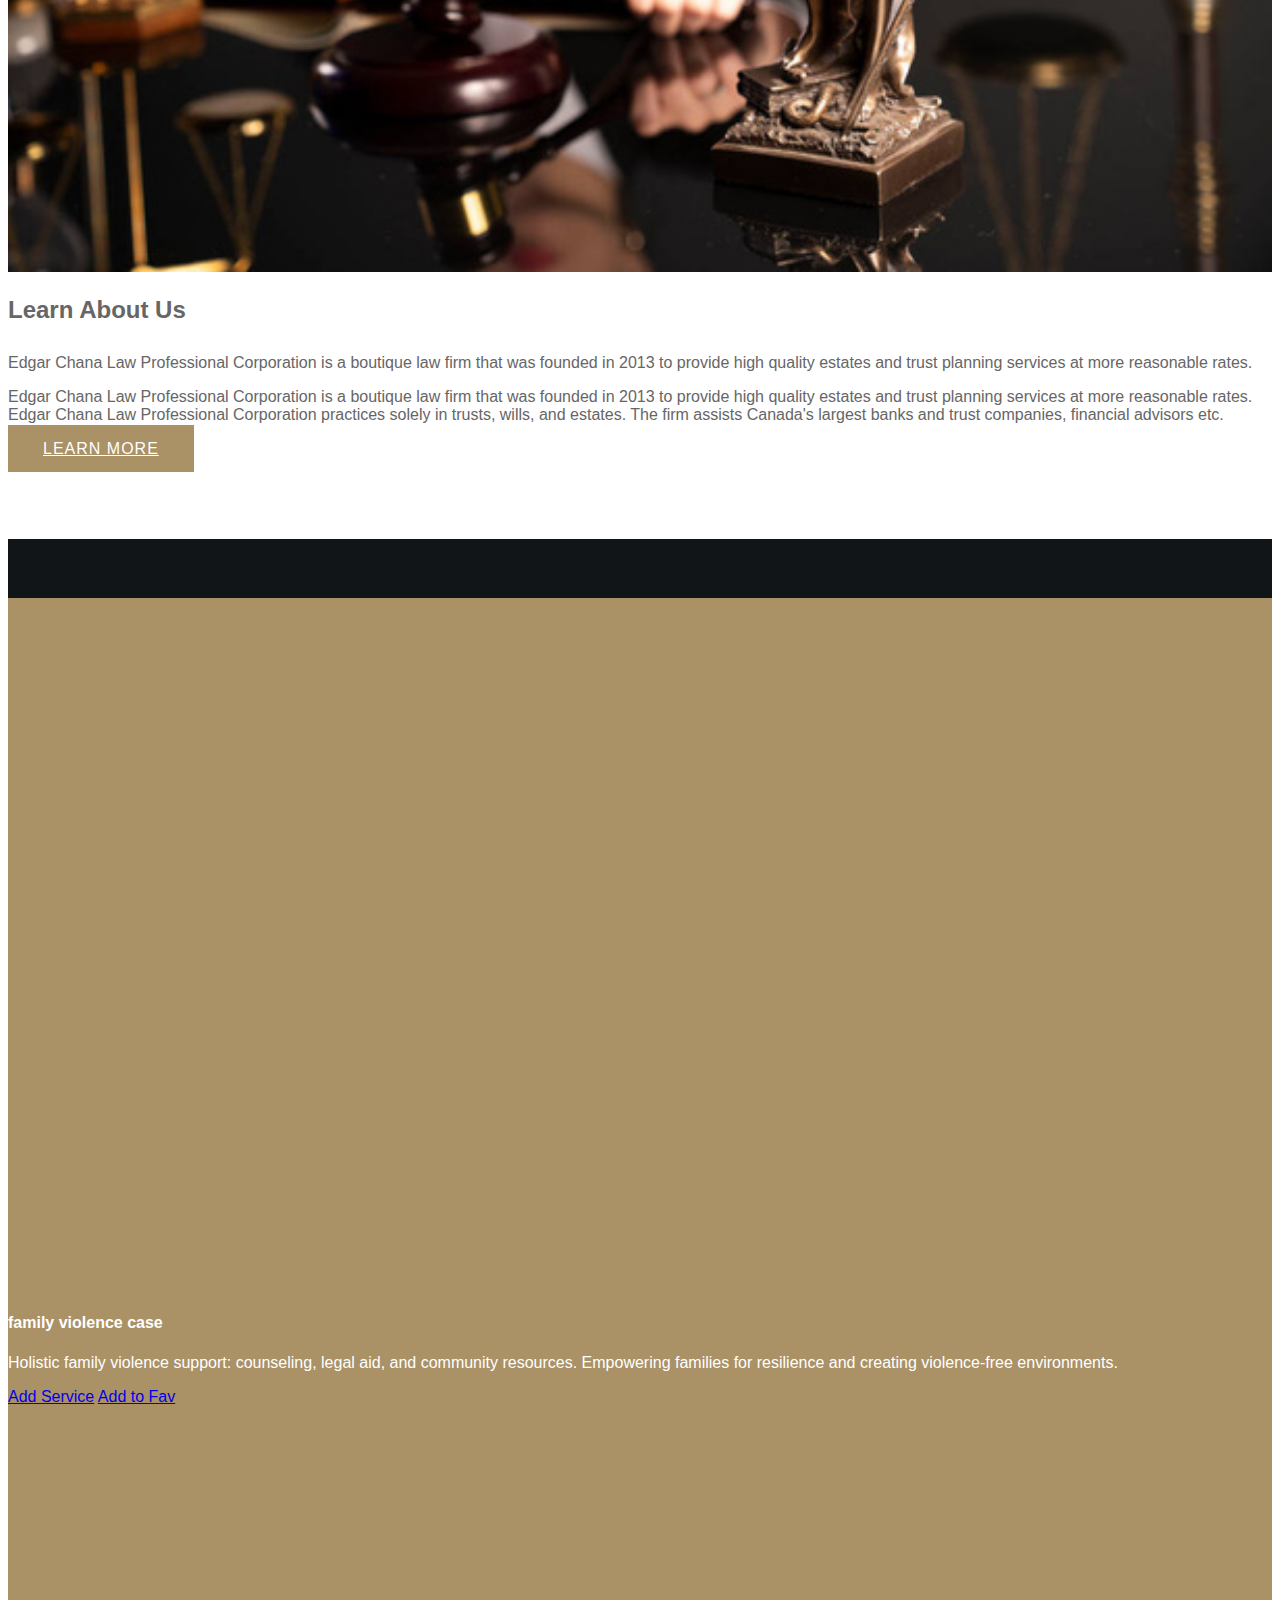
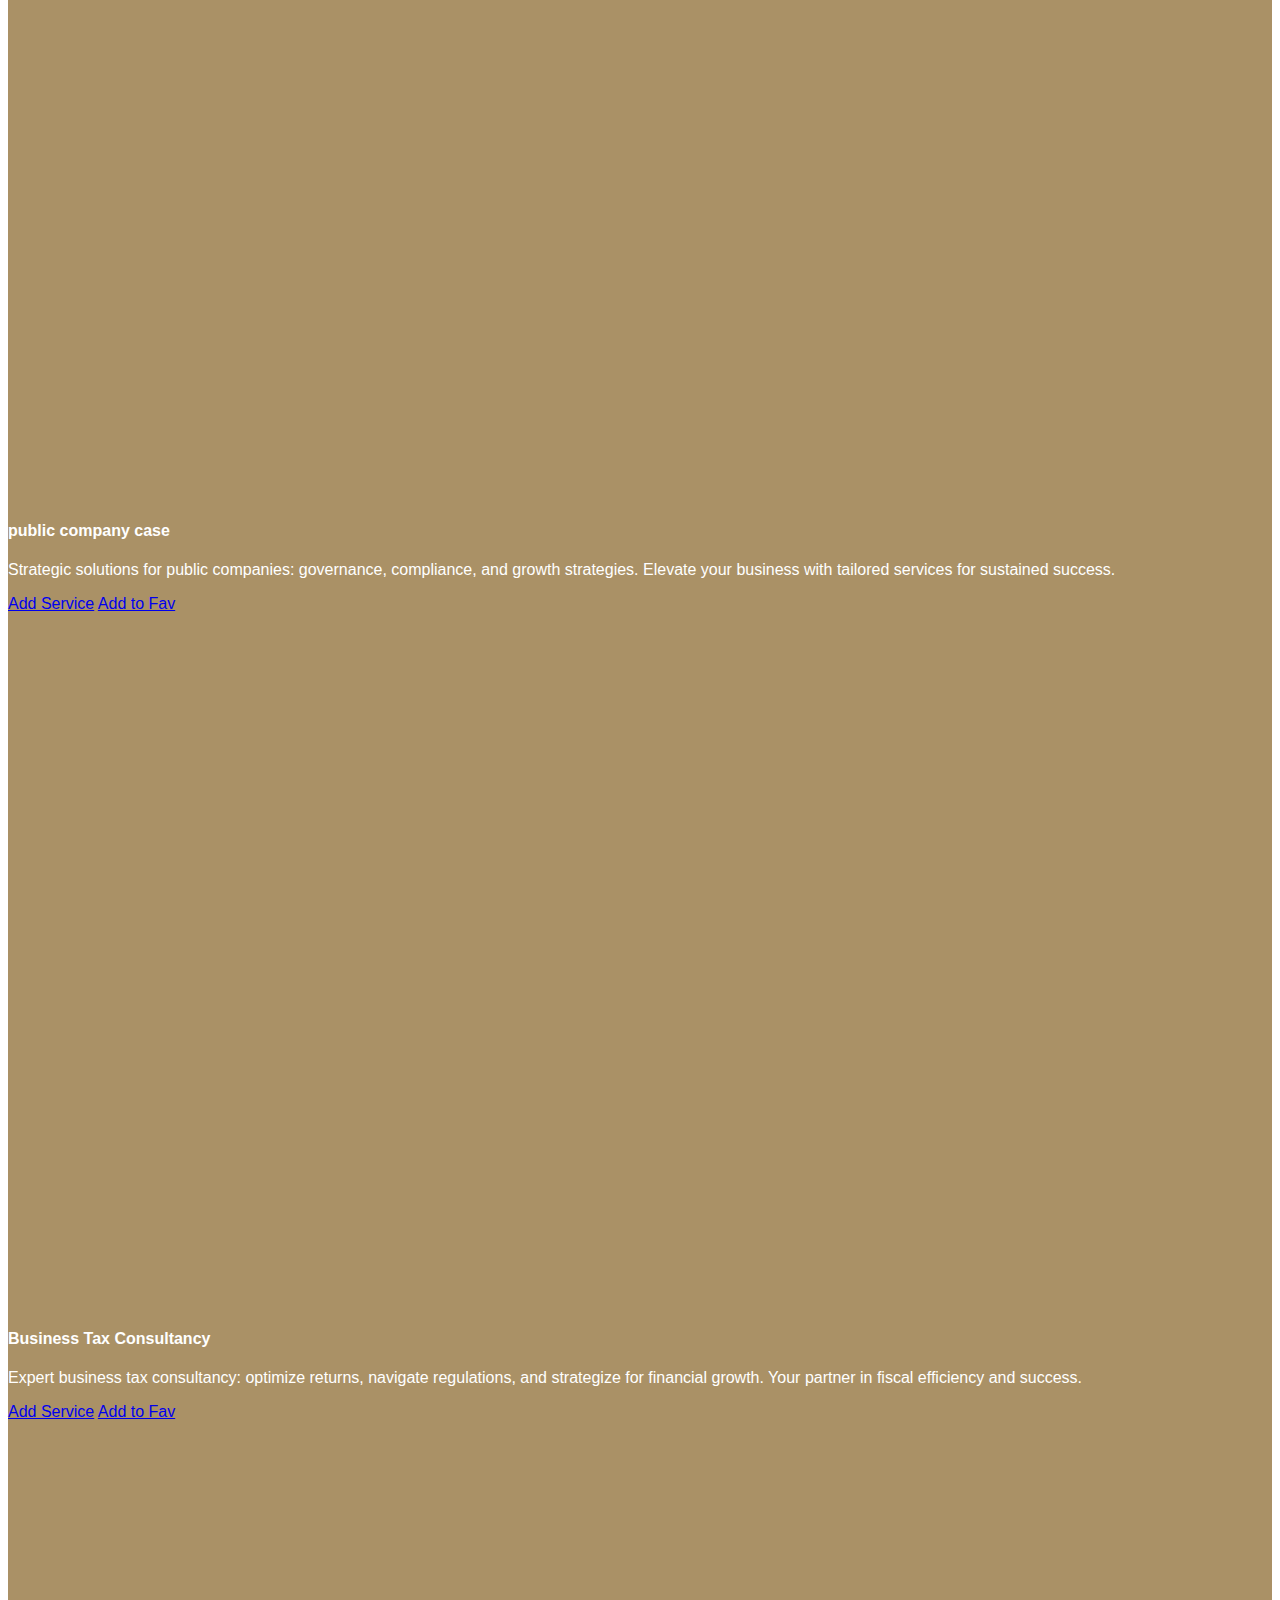
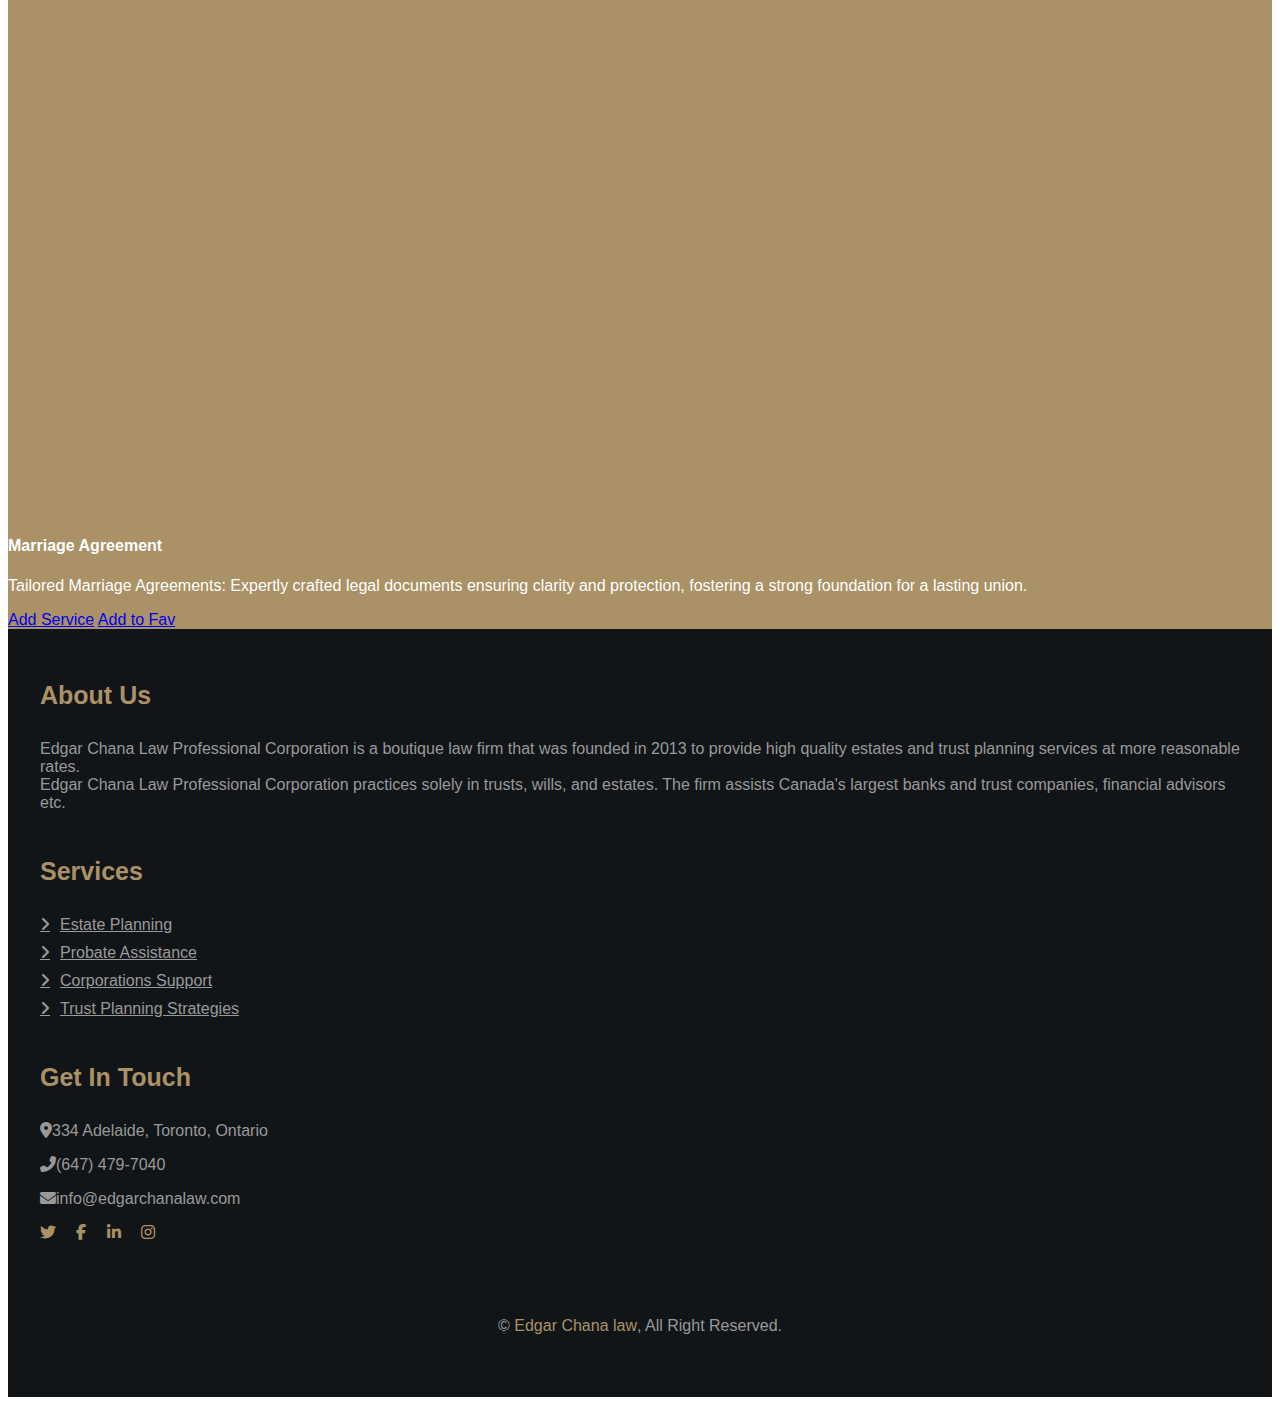
==== commit a24b5c62: "added team section in nav" ====
--- a/index.html
+++ b/index.html
@@ -33,10 +33,10 @@
             <div class="collapse navbar-collapse" id="navbarSupportedContent">
                 <ul class="navbar-nav ms-auto mb-2 mb-lg-0">
                     <li class="nav-item">
-                        <a class="nav-link active" aria-current="page" href="index.html">Home</a>
-                    </li>
-                    <li class="nav-item">
-                        <a class="nav-link" href="/aboutus.html">About us</a>
+                        <a class="nav-link" aria-current="page" href="index.html">Home</a>
+                    </li>
+                    <li class="nav-item">
+                        <a class="nav-link active" href="aboutus.html">About us</a>
                     </li>
                     <li class="nav-item">
                         <a class="nav-link" href="services.html">Services</a>
@@ -48,7 +48,10 @@
                         <a class="nav-link" href="fav-services.html">Fav Services</a>
                     </li>
                     <li class="nav-item">
-                        <a class="nav-link" href="contact.html">Contact us</a>
+                        <a class="nav-link active" href="team.html">Our Team</a>
+                    </li>
+                    <li class="nav-item">
+                        <a class="nav-link" href="contact.html">Contact Us</a>
                     </li>
                 </ul>
                 <ul class="navbar-nav ms-auto mb-2 mb-lg-0">
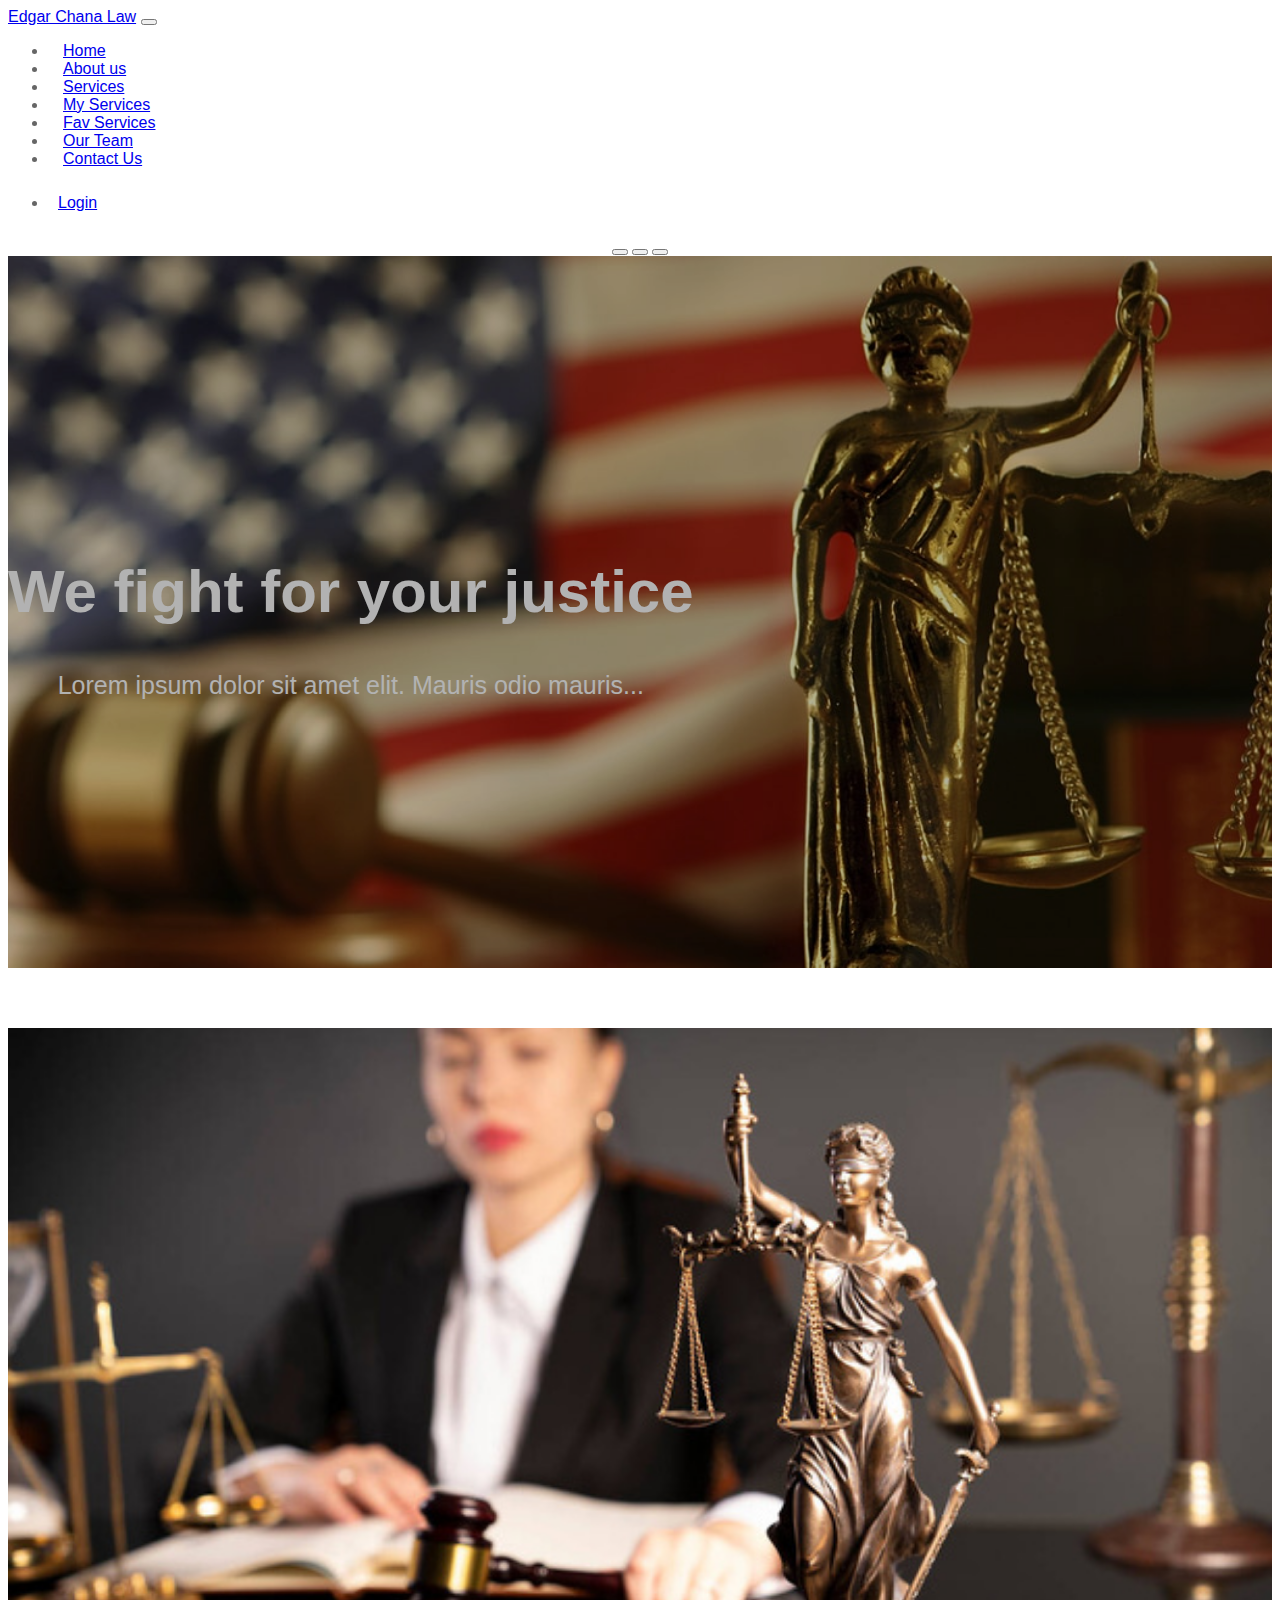
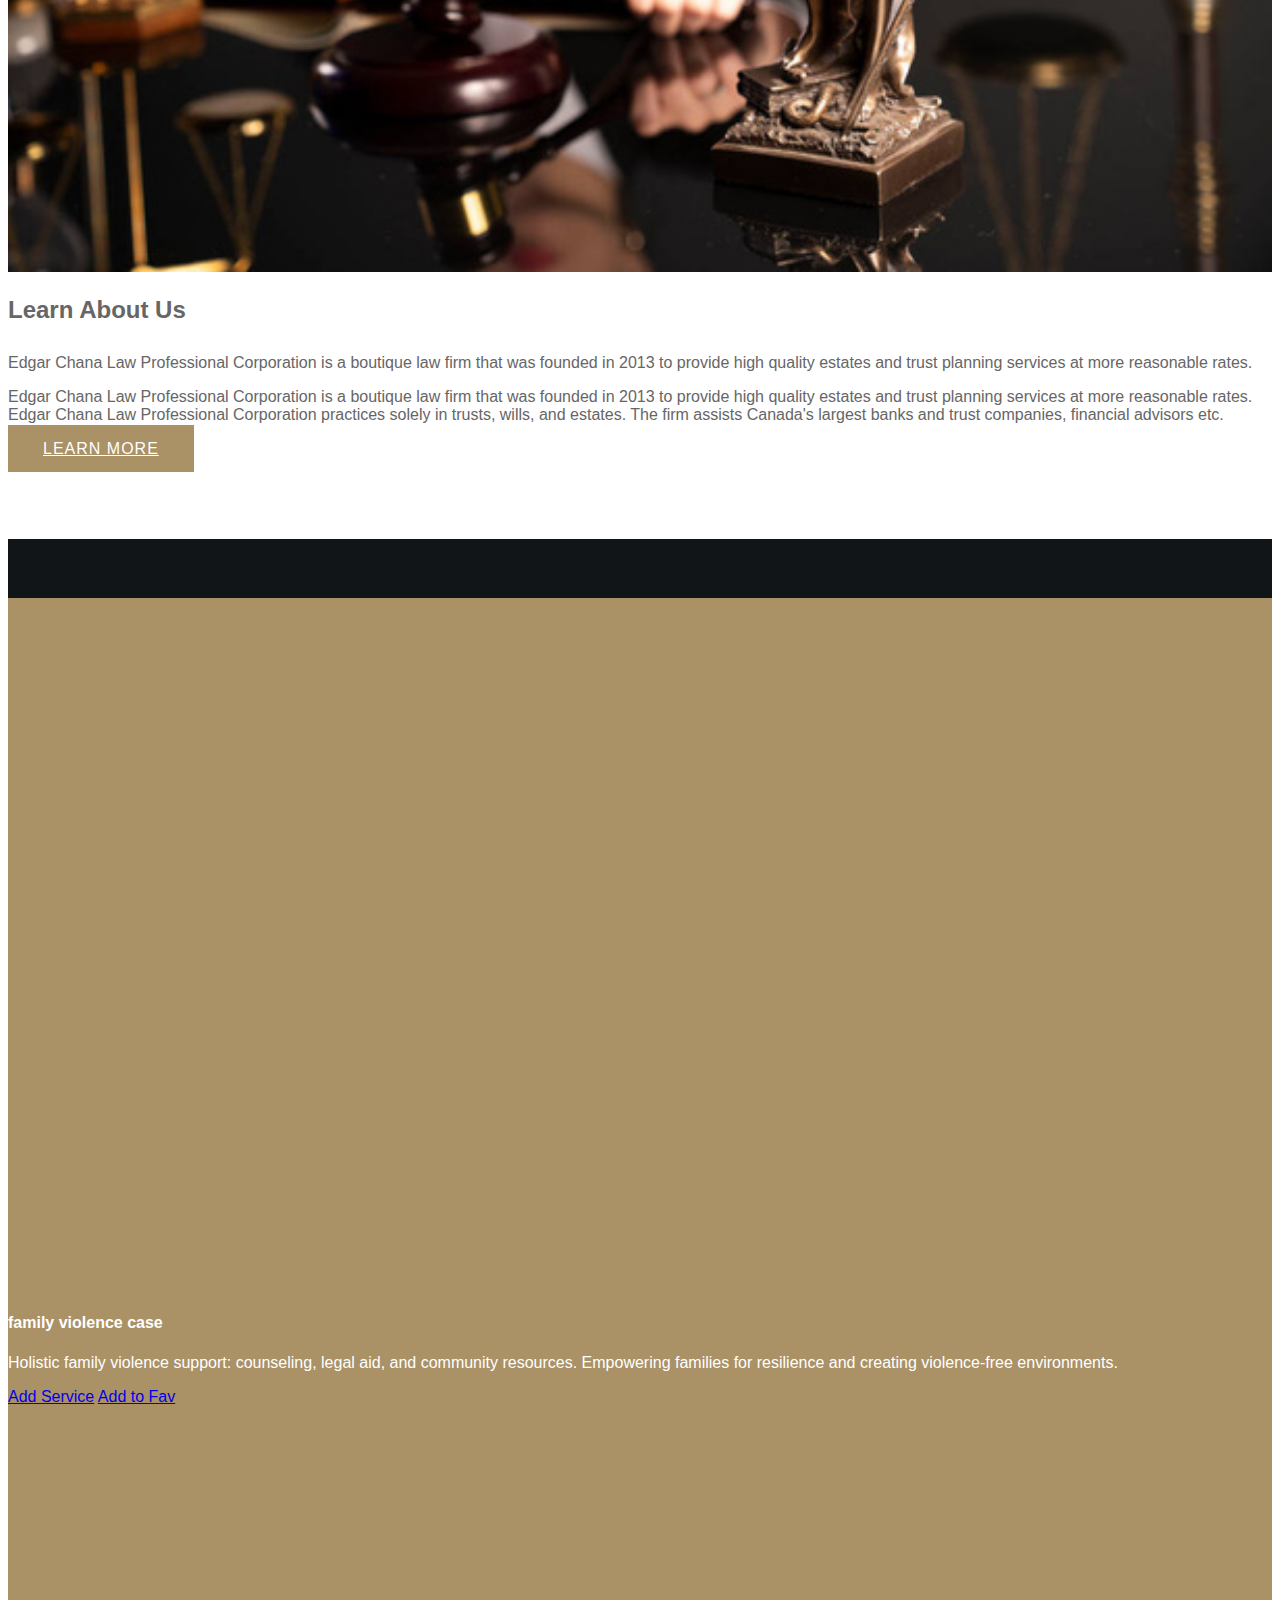
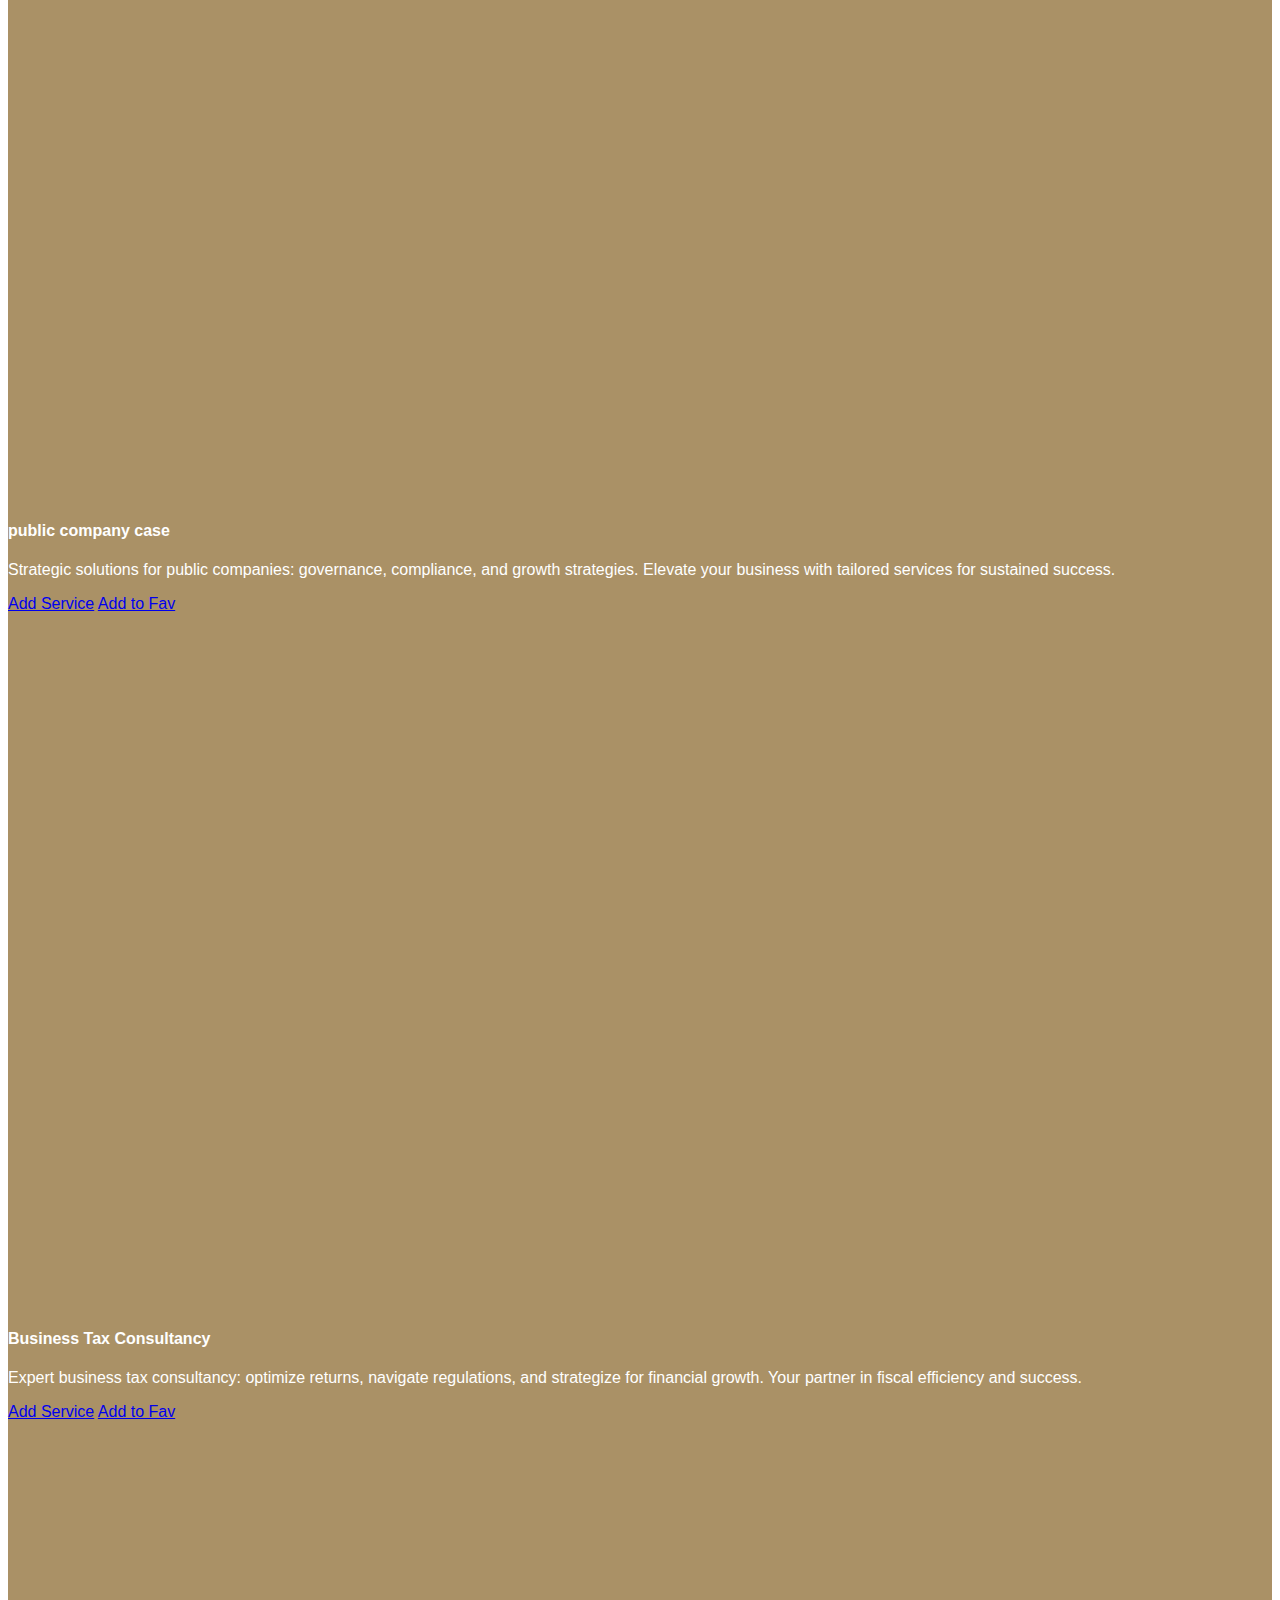
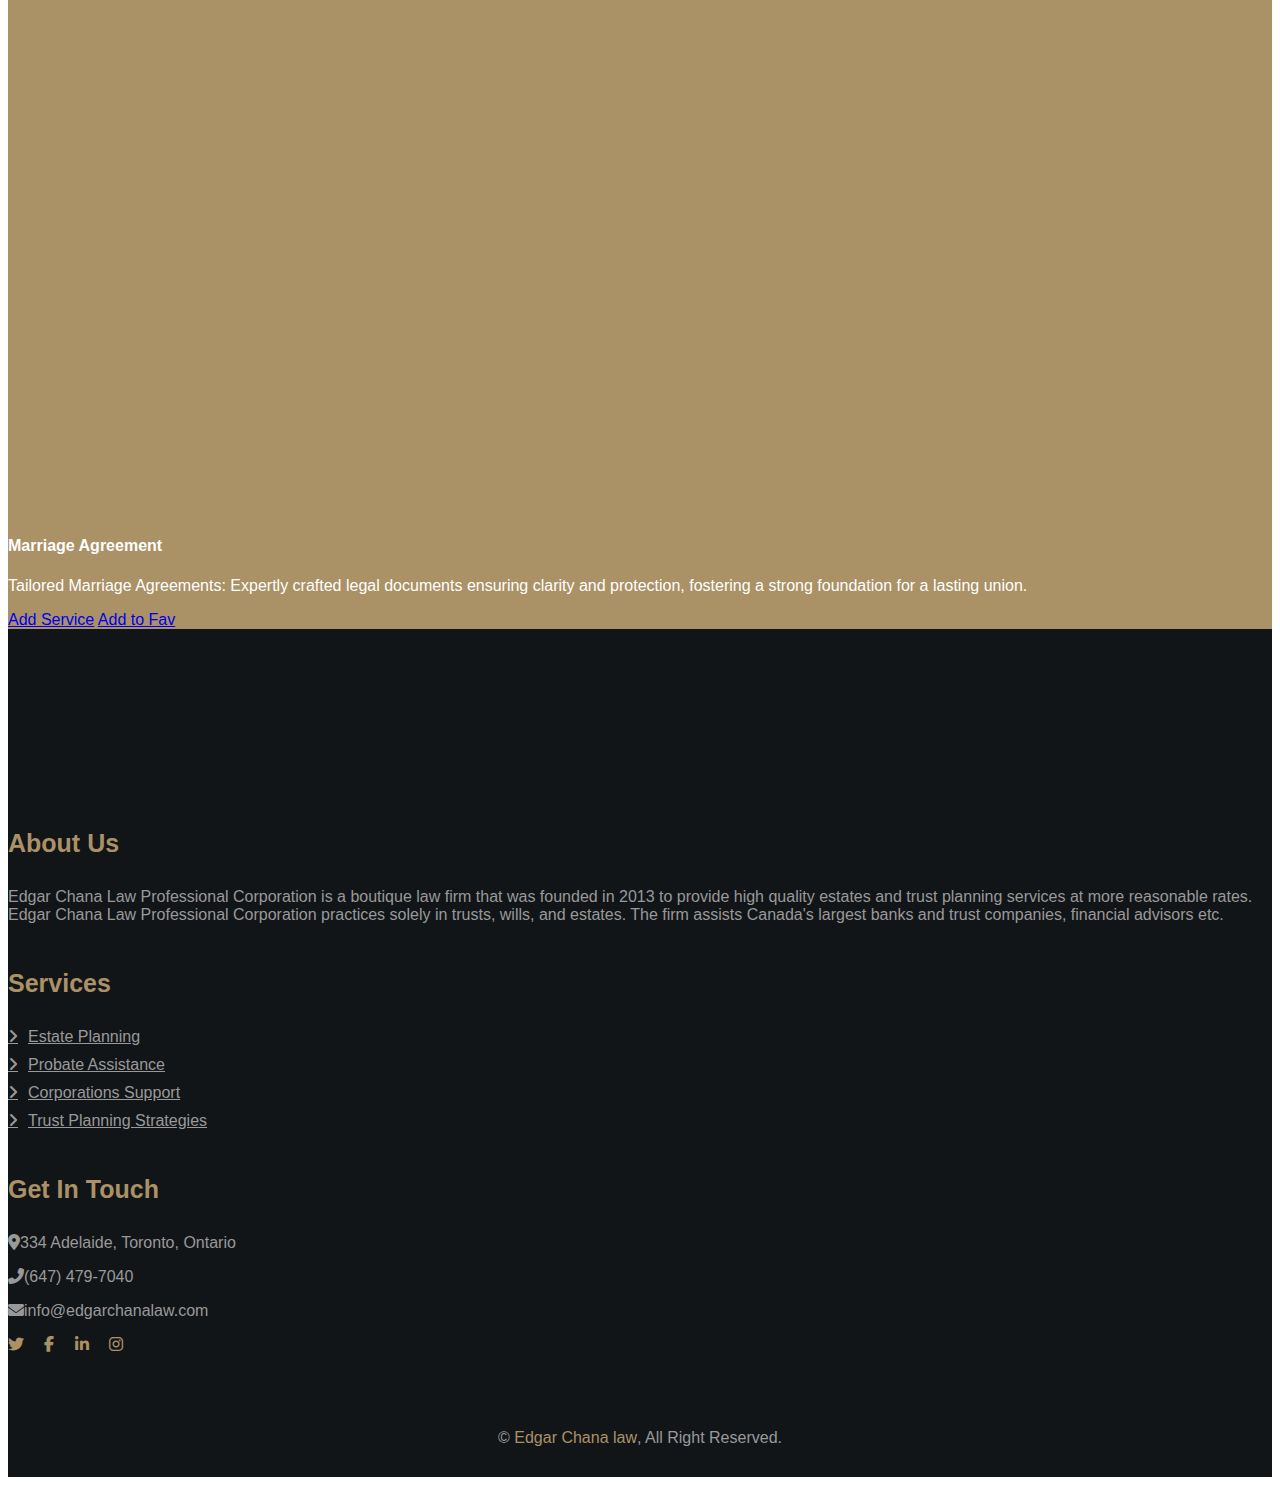
==== commit 0feff40a: "removed active from nav" ====
--- a/index.html
+++ b/index.html
@@ -36,7 +36,7 @@
                         <a class="nav-link" aria-current="page" href="index.html">Home</a>
                     </li>
                     <li class="nav-item">
-                        <a class="nav-link active" href="aboutus.html">About us</a>
+                        <a class="nav-link" href="aboutus.html">About us</a>
                     </li>
                     <li class="nav-item">
                         <a class="nav-link" href="services.html">Services</a>
@@ -48,7 +48,7 @@
                         <a class="nav-link" href="fav-services.html">Fav Services</a>
                     </li>
                     <li class="nav-item">
-                        <a class="nav-link active" href="team.html">Our Team</a>
+                        <a class="nav-link" href="team.html">Our Team</a>
                     </li>
                     <li class="nav-item">
                         <a class="nav-link" href="contact.html">Contact Us</a>
--- a/css/style.css
+++ b/css/style.css
@@ -342,7 +342,7 @@
 
 .footer {
     position: relative;
-    padding: 2rem;
+    padding-top: 180px;
     background: #121518;
     color: #ffffff;
 }
@@ -389,6 +389,7 @@
     color: #aa9166;
     letter-spacing: 1px;
 }
+
 .footer .footer-contact .footer-social a{
     color: #aa9166 ;
     letter-spacing: 1rem;
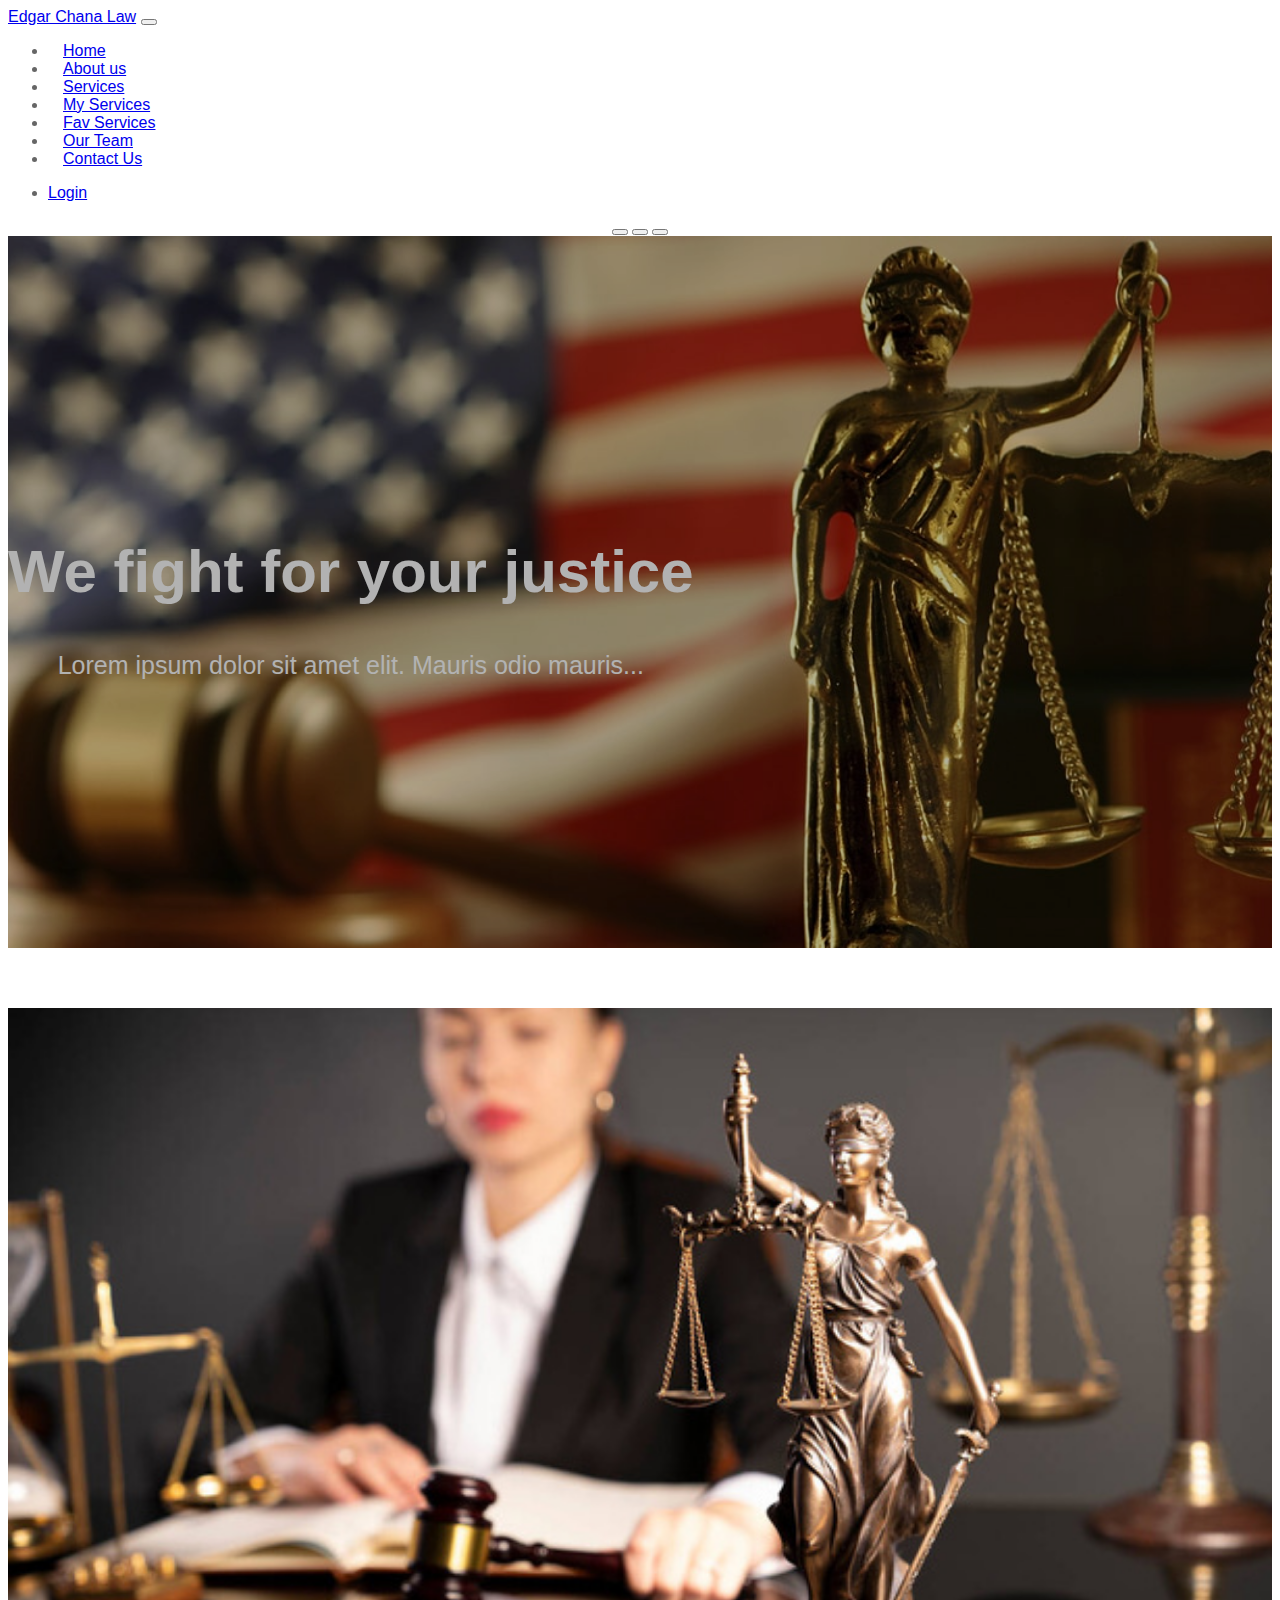
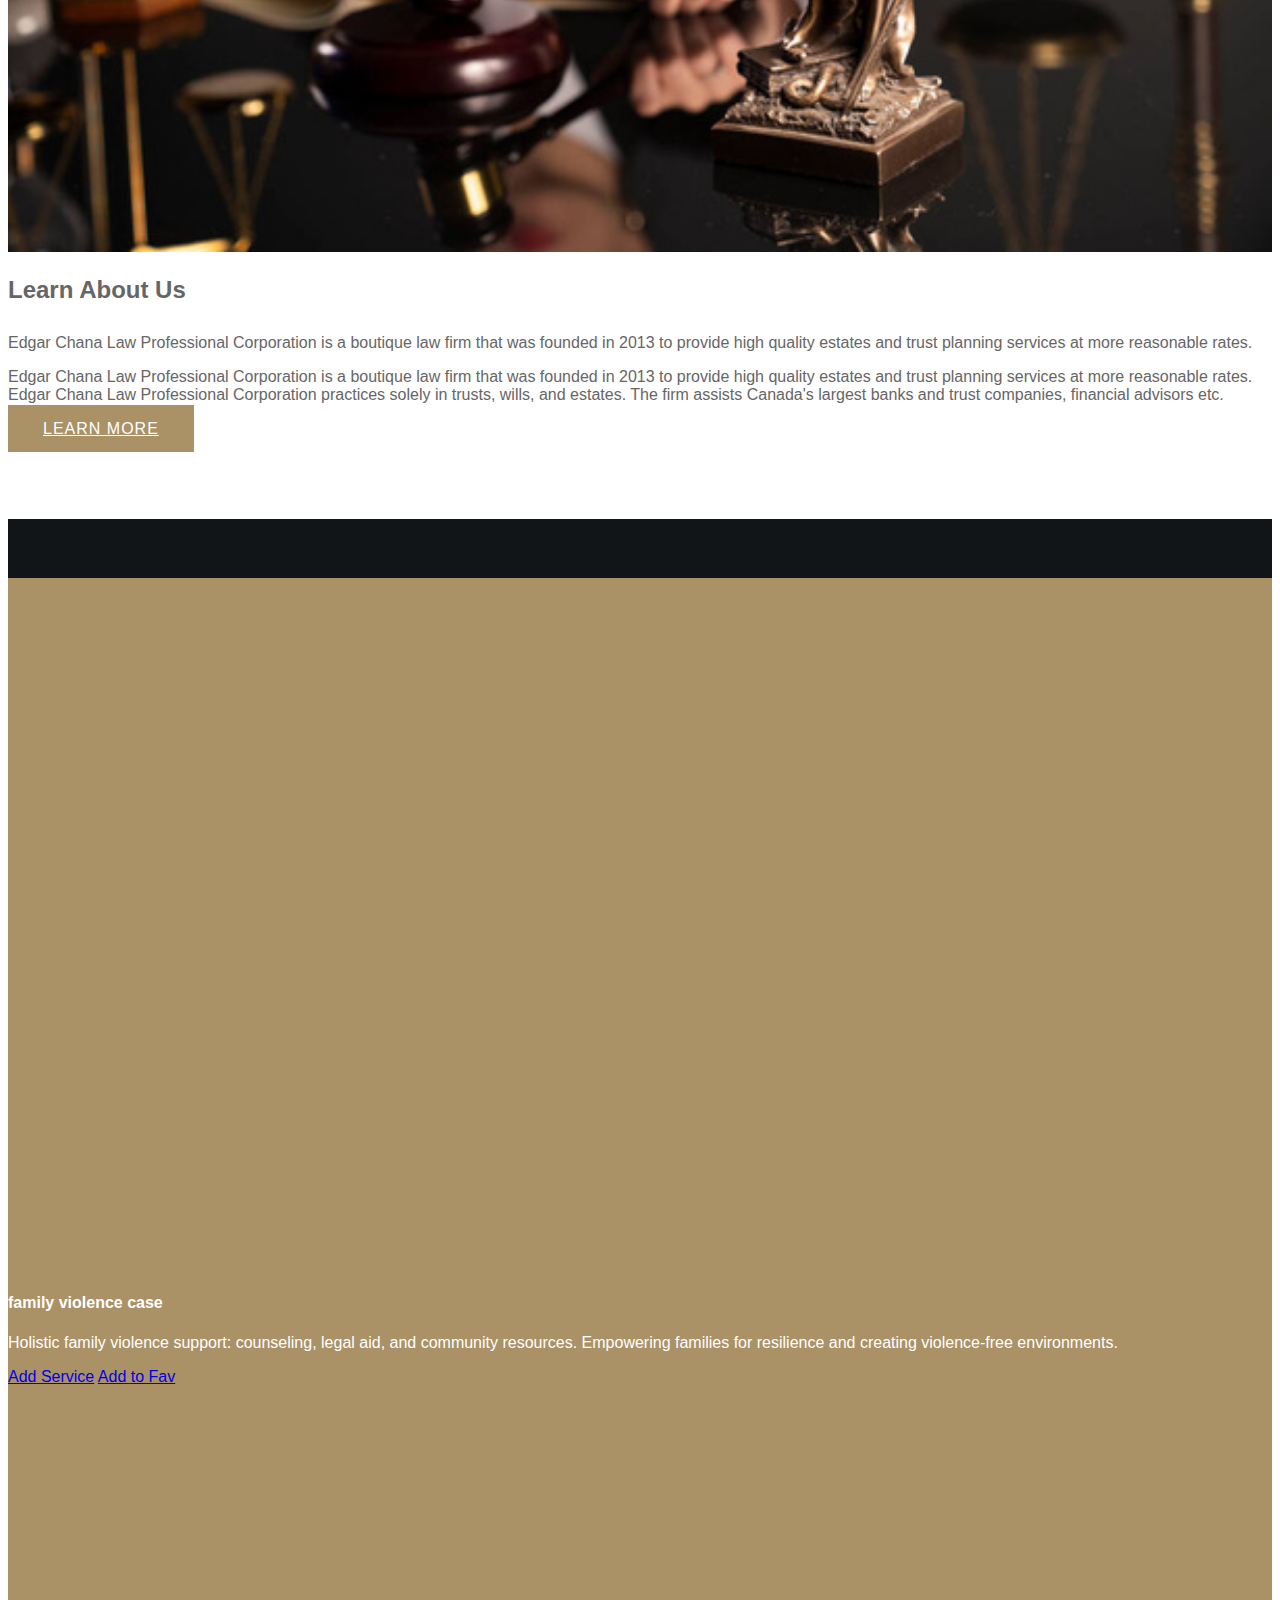
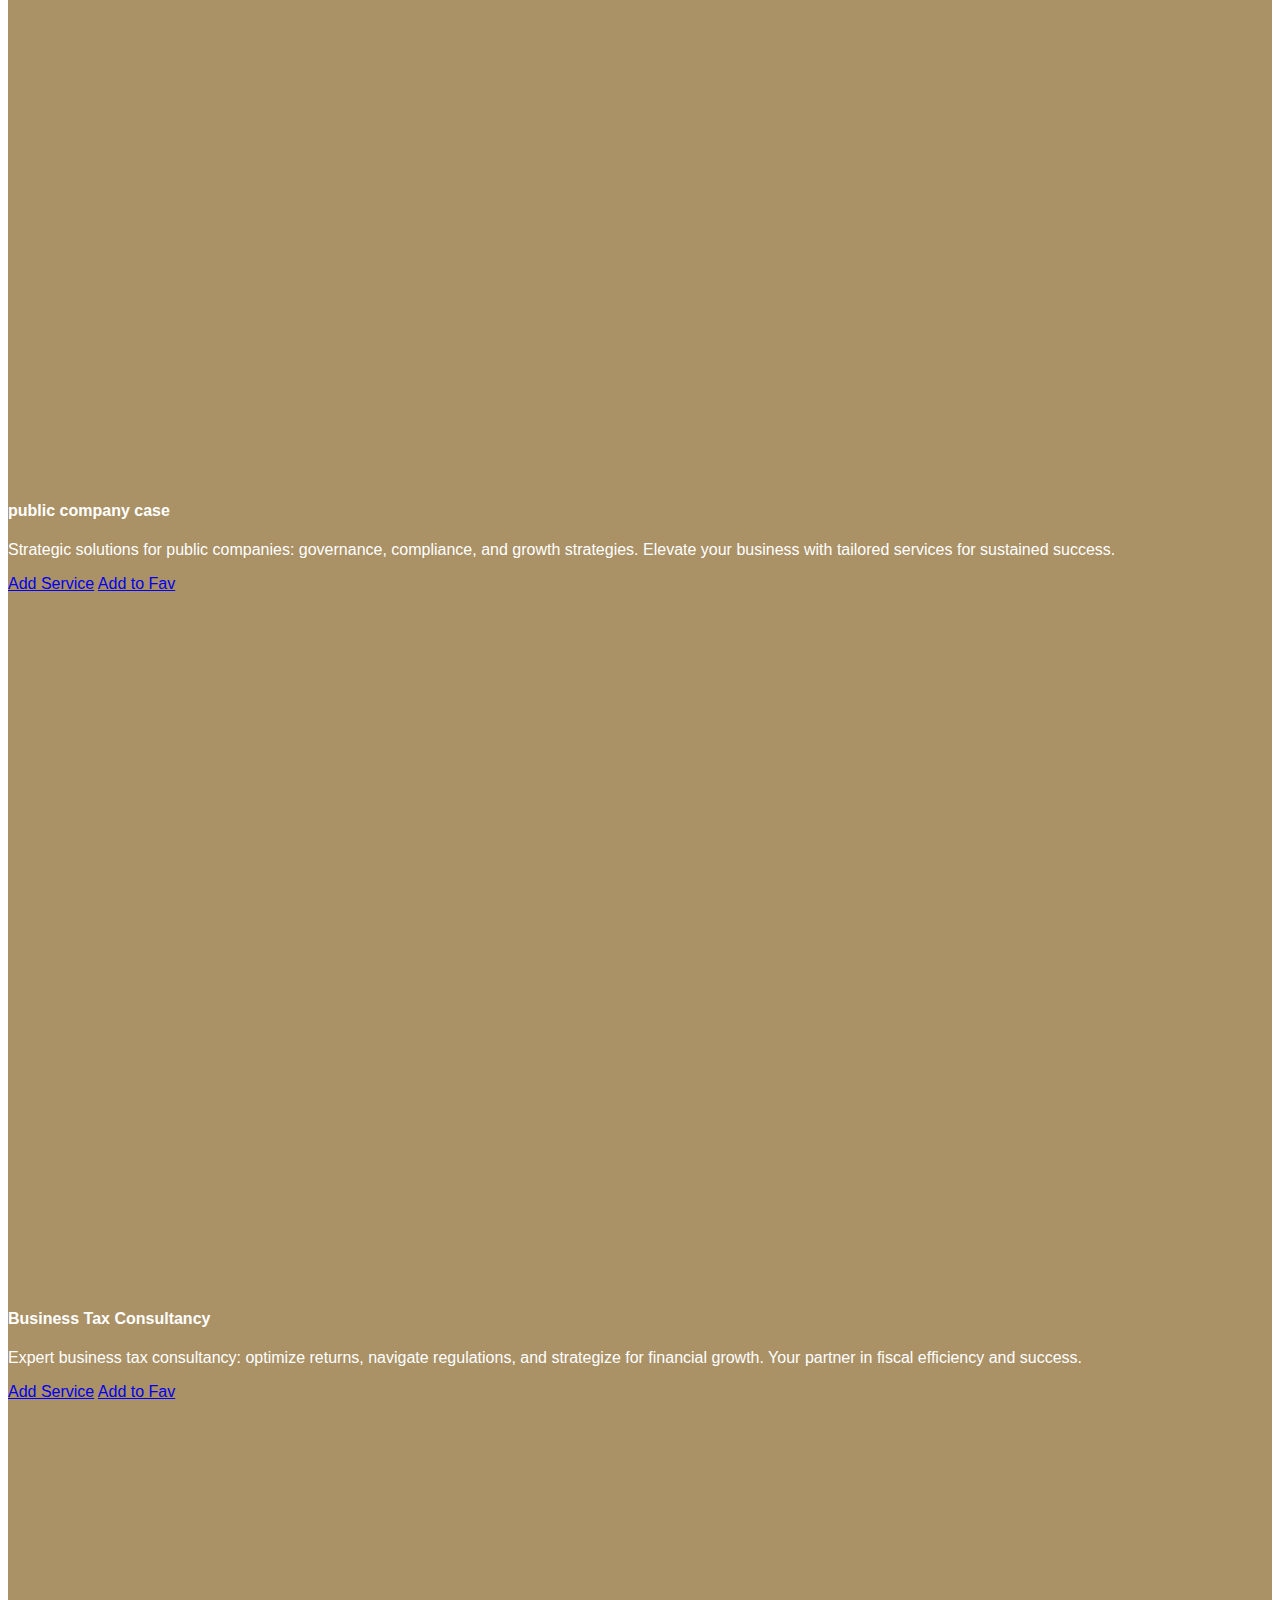
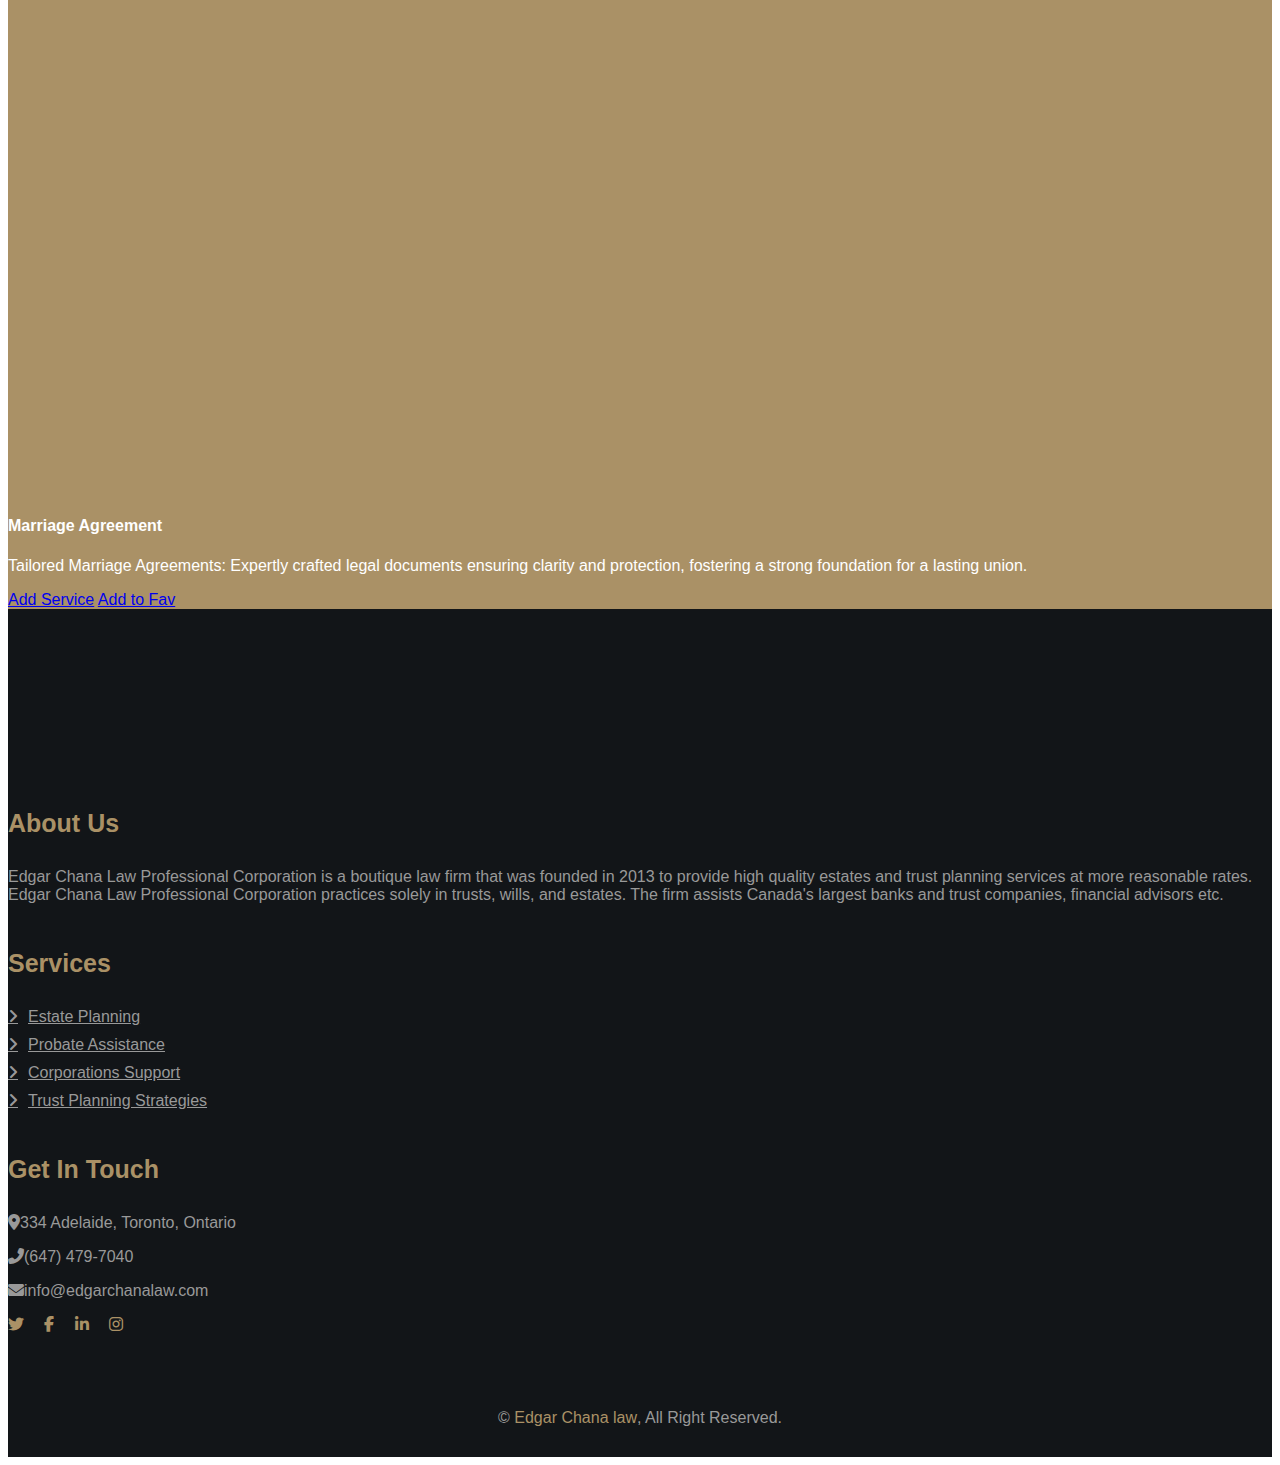
==== commit 570d0b81: "added active attribute according to active page" ====
--- a/index.html
+++ b/index.html
@@ -33,7 +33,7 @@
             <div class="collapse navbar-collapse" id="navbarSupportedContent">
                 <ul class="navbar-nav ms-auto mb-2 mb-lg-0">
                     <li class="nav-item">
-                        <a class="nav-link" aria-current="page" href="index.html">Home</a>
+                        <a class="nav-link active" aria-current="page" href="index.html">Home</a>
                     </li>
                     <li class="nav-item">
                         <a class="nav-link" href="aboutus.html">About us</a>
--- a/css/style.css
+++ b/css/style.css
@@ -20,36 +20,6 @@
 
 .navbar .navbar-nav .nav-item a:hover {
     color: #aa9166;
-}
-
-.navbar .navbar-nav .nav-but {
-    padding: 10px;
-}
-.navbar #welcomeMessage {
-    color: white;
-    margin-top: 20px;
-}
-#appointment_button{
-    
-    border: none;
-    background-color: #aa9166;
-    color: #fff;
-    width: 20%;
-    height: 40px;
-    margin: 2rem 40%;
-    border-radius: 10px;
-    
-}
-
-#appointment_button:hover{
-    background-color: black;
-}
-
-#appointment_button a{
-    color: #fff;
-    text-decoration:none;
-
-   
 }
 
 /* Slider CSS */
@@ -121,7 +91,6 @@
     background: #aa9166;
     border-radius: 0;
     transition: .3s;
-    margin: 0.3rem;
 }
 
 .carousel .carousel-caption .btn:hover {
@@ -205,11 +174,6 @@
     transition: .3s;
 }
 
-.about .about-text a.btn:hover {
-    color: #121518;
-    background: #aa9166;
-}
-
 @media (max-width: 768px) {
     .about .about-img {
         margin-bottom: 30px;
@@ -234,110 +198,6 @@
     background-position: center;
 }
 
-/* 
-.service-container {
-    min-height: 100vh;
-    width: 100%;
-    background-color: #121518;
-}
-
-.service-wrapper {
-    padding: 5% 8%;
-}
-
-.service {
-    display: flex;
-    flex-direction: column;
-    align-items: center;
-}
-
-.service h1 {
-    color: #aa9166;
-    font-size: 4rem;
-    letter-spacing: 2px;
-}
-
-.service .cards {
-    display: grid;
-    grid-template-columns: repeat(2, 1fr);  
-    gap: 30px;
-    margin-top: 30px;
-}
-
-.service .card {
-    grid-template-columns: repeat(3, 1fr);
-    gap: 30px;
-    margin-top: 90px;
-}
-
-.service .card {
-    height: 300px;
-    width: 320px;
-    background-color: #aa9166;
-    padding: 3% 8%;
-    border: 0.2px solid rgba(144, 226, 174, 00.2);
-    border-radius: 10px;
-    transition: 0.6s;
-    display: flex;
-    align-items: center;
-    flex-direction: column;
-    position: relative;
-    overflow: hidden;
-
-}
-
-.service .card i {
-    color: rgb(78, 77, 77);
-    margin-top: 15px;
-    margin-bottom: 20px;
-    font-size: 2.8rem;
-
-}
-
-.service .card h2 {
-    color: #fff;
-    font-size: 20px;
-    font-weight: 600;
-    letter-spacing: 1px;
-
-}
-
-.service .card li {
-    text-align: left;
-    width: 100%;
-    margin: 12px 0;
-    color: #fff;
-    font-size: 12px;
-}
-
-.service .card:hover {
-    color: black;
-    background-color: #aa9166;
-    transform: translateY(-8px);
-    border-color: #fff;
-}
-
-@media screen and (max-width:768px) {
-    .cards {
-        grid-template-columns: repeat(2, 1fr);
-
-    }
-
-}
-
-@media screen and (max-width:576px) {
-    .cards {
-        grid-template-columns: repeat(1, 1fr);
-
-    }
-
-    h1 {
-        font-size: 2rem;
-    }
-
-} */
-
-
 /* Footer CSS */
 
 .footer {
